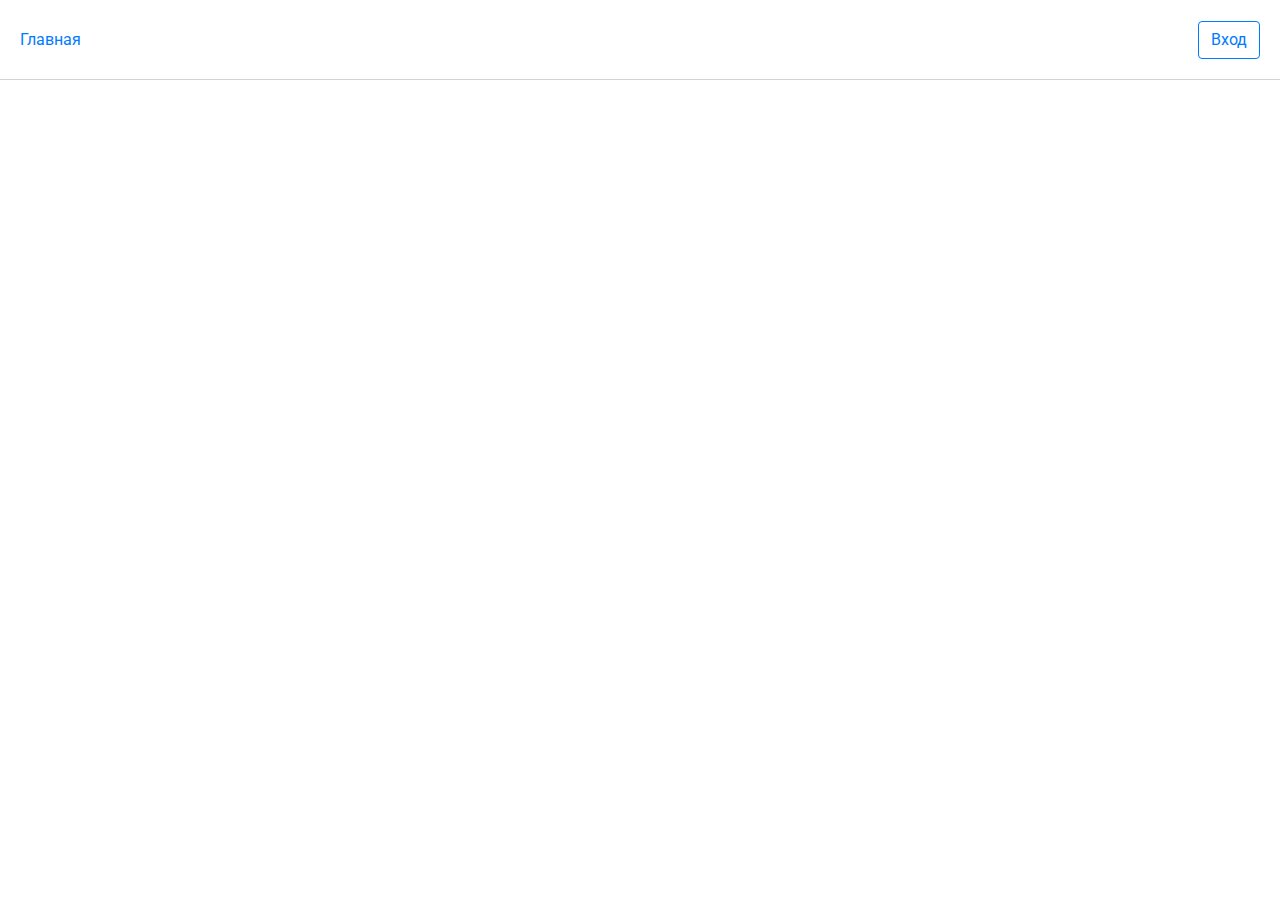
==== index.html @ c0e61881 "Add files via upload" ====
<!DOCTYPE html><html lang=""><head><meta charset="utf-8"><meta http-equiv="X-UA-Compatible" content="IE=edge"><meta name="viewport" content="width=device-width,initial-scale=1"><link rel="icon" href="/favicon.ico"><title>codinggoals</title><link href="/css/app.1038922c.css" rel="preload" as="style"><link href="/css/chunk-vendors.f8769116.css" rel="preload" as="style"><link href="/js/app.7074a7b8.js" rel="preload" as="script"><link href="/js/chunk-vendors.af765eac.js" rel="preload" as="script"><link href="/css/chunk-vendors.f8769116.css" rel="stylesheet"><link href="/css/app.1038922c.css" rel="stylesheet"></head><body><noscript><strong>We're sorry but codinggoals doesn't work properly without JavaScript enabled. Please enable it to continue.</strong></noscript><div id="app"></div><script src="/js/chunk-vendors.af765eac.js"></script><script src="/js/app.7074a7b8.js"></script></body></html>
---- css/app.1038922c.css ----
@import url(https://fonts.googleapis.com/css2?family=Roboto:wght@300;400;700&display=swap);.center-overlay .b-overlay{height:100vh!important}*,:after,:before{box-sizing:border-box}html{font-family:sans-serif;line-height:1.15;-webkit-text-size-adjust:100%;-webkit-tap-highlight-color:rgba(0,0,0,0)}article,aside,figcaption,figure,footer,header,hgroup,main,nav,section{display:block}body{margin:0;font-family:-apple-system,BlinkMacSystemFont,Segoe UI,Roboto,Helvetica Neue,Arial,Noto Sans,Liberation Sans,sans-serif,Apple Color Emoji,Segoe UI Emoji,Segoe UI Symbol,Noto Color Emoji;font-size:1rem;font-weight:400;line-height:1.5;color:#212529;text-align:left;background-color:#fff}[tabindex="-1"]:focus:not(:focus-visible){outline:0!important}hr{box-sizing:content-box;height:0;overflow:visible}h1,h2,h3,h4,h5,h6{margin-top:0;margin-bottom:.5rem}p{margin-top:0;margin-bottom:1rem}abbr[data-original-title],abbr[title]{text-decoration:underline;-webkit-text-decoration:underline dotted;text-decoration:underline dotted;cursor:help;border-bottom:0;-webkit-text-decoration-skip-ink:none;text-decoration-skip-ink:none}address{font-style:normal;line-height:inherit}address,dl,ol,ul{margin-bottom:1rem}dl,ol,ul{margin-top:0}ol ol,ol ul,ul ol,ul ul{margin-bottom:0}dt{font-weight:700}dd{margin-bottom:.5rem;margin-left:0}blockquote{margin:0 0 1rem}b,strong{font-weight:bolder}small{font-size:80%}sub,sup{position:relative;font-size:75%;line-height:0;vertical-align:baseline}sub{bottom:-.25em}sup{top:-.5em}a{color:#007bff;text-decoration:none;background-color:transparent}a:hover{color:#0056b3;text-decoration:underline}a:not([href]):not([class]),a:not([href]):not([class]):hover{color:inherit;text-decoration:none}code,kbd,pre,samp{font-family:SFMono-Regular,Menlo,Monaco,Consolas,Liberation Mono,Courier New,monospace;font-size:1em}pre{margin-top:0;margin-bottom:1rem;overflow:auto;-ms-overflow-style:scrollbar}figure{margin:0 0 1rem}img{border-style:none}img,svg{vertical-align:middle}svg{overflow:hidden}table{border-collapse:collapse}caption{padding-top:.75rem;padding-bottom:.75rem;color:#6c757d;text-align:left;caption-side:bottom}th{text-align:inherit;text-align:-webkit-match-parent}label{display:inline-block;margin-bottom:.5rem}button{border-radius:0}button:focus{outline:1px dotted;outline:5px auto -webkit-focus-ring-color}button,input,optgroup,select,textarea{margin:0;font-family:inherit;font-size:inherit;line-height:inherit}button,input{overflow:visible}button,select{text-transform:none}[role=button]{cursor:pointer}select{word-wrap:normal}[type=button],[type=reset],[type=submit],button{-webkit-appearance:button}[type=button]:not(:disabled),[type=reset]:not(:disabled),[type=submit]:not(:disabled),button:not(:disabled){cursor:pointer}[type=button]::-moz-focus-inner,[type=reset]::-moz-focus-inner,[type=submit]::-moz-focus-inner,button::-moz-focus-inner{padding:0;border-style:none}input[type=checkbox],input[type=radio]{box-sizing:border-box;padding:0}textarea{overflow:auto;resize:vertical}fieldset{min-width:0;padding:0;margin:0;border:0}legend{display:block;width:100%;max-width:100%;padding:0;margin-bottom:.5rem;font-size:1.5rem;line-height:inherit;color:inherit;white-space:normal}progress{vertical-align:baseline}[type=number]::-webkit-inner-spin-button,[type=number]::-webkit-outer-spin-button{height:auto}[type=search]{outline-offset:-2px;-webkit-appearance:none}[type=search]::-webkit-search-decoration{-webkit-appearance:none}::-webkit-file-upload-button{font:inherit;-webkit-appearance:button}output{display:inline-block}summary{display:list-item;cursor:pointer}template{display:none}[hidden]{display:none!important}.h1,.h2,.h3,.h4,.h5,.h6,h1,h2,h3,h4,h5,h6{margin-bottom:.5rem;font-weight:500;line-height:1.2}.h1,h1{font-size:2.5rem}.h2,h2{font-size:2rem}.h3,h3{font-size:1.75rem}.h4,h4{font-size:1.5rem}.h5,h5{font-size:1.25rem}.h6,h6{font-size:1rem}.lead{font-size:1.25rem;font-weight:300}.display-1{font-size:6rem}.display-1,.display-2{font-weight:300;line-height:1.2}.display-2{font-size:5.5rem}.display-3{font-size:4.5rem}.display-3,.display-4{font-weight:300;line-height:1.2}.display-4{font-size:3.5rem}hr{margin-top:1rem;margin-bottom:1rem;border:0;border-top:1px solid rgba(0,0,0,.1)}.small,small{font-size:80%;font-weight:400}.mark,mark{padding:.2em;background-color:#fcf8e3}.list-inline,.list-unstyled{padding-left:0;list-style:none}.list-inline-item{display:inline-block}.list-inline-item:not(:last-child){margin-right:.5rem}.initialism{font-size:90%;text-transform:uppercase}.blockquote{margin-bottom:1rem;font-size:1.25rem}.blockquote-footer{display:block;font-size:80%;color:#6c757d}.blockquote-footer:before{content:"— "}.img-fluid,.img-thumbnail{max-width:100%;height:auto}.img-thumbnail{padding:.25rem;background-color:#fff;border:1px solid #dee2e6;border-radius:.25rem}.figure{display:inline-block}.figure-img{margin-bottom:.5rem;line-height:1}.figure-caption{font-size:90%;color:#6c757d}.container,.container-fluid,.container-lg,.container-md,.container-sm,.container-xl{width:100%;padding-right:15px;padding-left:15px;margin-right:auto;margin-left:auto}@media(min-width:576px){.container,.container-sm{max-width:540px}}@media(min-width:768px){.container,.container-md,.container-sm{max-width:720px}}@media(min-width:992px){.container,.container-lg,.container-md,.container-sm{max-width:960px}}@media(min-width:1200px){.container,.container-lg,.container-md,.container-sm,.container-xl{max-width:1140px}}.row{display:flex;flex-wrap:wrap;margin-right:-15px;margin-left:-15px}.no-gutters{margin-right:0;margin-left:0}.no-gutters>.col,.no-gutters>[class*=col-]{padding-right:0;padding-left:0}.col,.col-1,.col-2,.col-3,.col-4,.col-5,.col-6,.col-7,.col-8,.col-9,.col-10,.col-11,.col-12,.col-auto,.col-lg,.col-lg-1,.col-lg-2,.col-lg-3,.col-lg-4,.col-lg-5,.col-lg-6,.col-lg-7,.col-lg-8,.col-lg-9,.col-lg-10,.col-lg-11,.col-lg-12,.col-lg-auto,.col-md,.col-md-1,.col-md-2,.col-md-3,.col-md-4,.col-md-5,.col-md-6,.col-md-7,.col-md-8,.col-md-9,.col-md-10,.col-md-11,.col-md-12,.col-md-auto,.col-sm,.col-sm-1,.col-sm-2,.col-sm-3,.col-sm-4,.col-sm-5,.col-sm-6,.col-sm-7,.col-sm-8,.col-sm-9,.col-sm-10,.col-sm-11,.col-sm-12,.col-sm-auto,.col-xl,.col-xl-1,.col-xl-2,.col-xl-3,.col-xl-4,.col-xl-5,.col-xl-6,.col-xl-7,.col-xl-8,.col-xl-9,.col-xl-10,.col-xl-11,.col-xl-12,.col-xl-auto{position:relative;width:100%;padding-right:15px;padding-left:15px}.col{flex-basis:0;flex-grow:1;max-width:100%}.row-cols-1>*{flex:0 0 100%;max-width:100%}.row-cols-2>*{flex:0 0 50%;max-width:50%}.row-cols-3>*{flex:0 0 33.3333333333%;max-width:33.3333333333%}.row-cols-4>*{flex:0 0 25%;max-width:25%}.row-cols-5>*{flex:0 0 20%;max-width:20%}.row-cols-6>*{flex:0 0 16.6666666667%;max-width:16.6666666667%}.col-auto{flex:0 0 auto;width:auto;max-width:100%}.col-1{flex:0 0 8.3333333333%;max-width:8.3333333333%}.col-2{flex:0 0 16.6666666667%;max-width:16.6666666667%}.col-3{flex:0 0 25%;max-width:25%}.col-4{flex:0 0 33.3333333333%;max-width:33.3333333333%}.col-5{flex:0 0 41.6666666667%;max-width:41.6666666667%}.col-6{flex:0 0 50%;max-width:50%}.col-7{flex:0 0 58.3333333333%;max-width:58.3333333333%}.col-8{flex:0 0 66.6666666667%;max-width:66.6666666667%}.col-9{flex:0 0 75%;max-width:75%}.col-10{flex:0 0 83.3333333333%;max-width:83.3333333333%}.col-11{flex:0 0 91.6666666667%;max-width:91.6666666667%}.col-12{flex:0 0 100%;max-width:100%}.order-first{order:-1}.order-last{order:13}.order-0{order:0}.order-1{order:1}.order-2{order:2}.order-3{order:3}.order-4{order:4}.order-5{order:5}.order-6{order:6}.order-7{order:7}.order-8{order:8}.order-9{order:9}.order-10{order:10}.order-11{order:11}.order-12{order:12}.offset-1{margin-left:8.3333333333%}.offset-2{margin-left:16.6666666667%}.offset-3{margin-left:25%}.offset-4{margin-left:33.3333333333%}.offset-5{margin-left:41.6666666667%}.offset-6{margin-left:50%}.offset-7{margin-left:58.3333333333%}.offset-8{margin-left:66.6666666667%}.offset-9{margin-left:75%}.offset-10{margin-left:83.3333333333%}.offset-11{margin-left:91.6666666667%}@media(min-width:576px){.col-sm{flex-basis:0;flex-grow:1;max-width:100%}.row-cols-sm-1>*{flex:0 0 100%;max-width:100%}.row-cols-sm-2>*{flex:0 0 50%;max-width:50%}.row-cols-sm-3>*{flex:0 0 33.3333333333%;max-width:33.3333333333%}.row-cols-sm-4>*{flex:0 0 25%;max-width:25%}.row-cols-sm-5>*{flex:0 0 20%;max-width:20%}.row-cols-sm-6>*{flex:0 0 16.6666666667%;max-width:16.6666666667%}.col-sm-auto{flex:0 0 auto;width:auto;max-width:100%}.col-sm-1{flex:0 0 8.3333333333%;max-width:8.3333333333%}.col-sm-2{flex:0 0 16.6666666667%;max-width:16.6666666667%}.col-sm-3{flex:0 0 25%;max-width:25%}.col-sm-4{flex:0 0 33.3333333333%;max-width:33.3333333333%}.col-sm-5{flex:0 0 41.6666666667%;max-width:41.6666666667%}.col-sm-6{flex:0 0 50%;max-width:50%}.col-sm-7{flex:0 0 58.3333333333%;max-width:58.3333333333%}.col-sm-8{flex:0 0 66.6666666667%;max-width:66.6666666667%}.col-sm-9{flex:0 0 75%;max-width:75%}.col-sm-10{flex:0 0 83.3333333333%;max-width:83.3333333333%}.col-sm-11{flex:0 0 91.6666666667%;max-width:91.6666666667%}.col-sm-12{flex:0 0 100%;max-width:100%}.order-sm-first{order:-1}.order-sm-last{order:13}.order-sm-0{order:0}.order-sm-1{order:1}.order-sm-2{order:2}.order-sm-3{order:3}.order-sm-4{order:4}.order-sm-5{order:5}.order-sm-6{order:6}.order-sm-7{order:7}.order-sm-8{order:8}.order-sm-9{order:9}.order-sm-10{order:10}.order-sm-11{order:11}.order-sm-12{order:12}.offset-sm-0{margin-left:0}.offset-sm-1{margin-left:8.3333333333%}.offset-sm-2{margin-left:16.6666666667%}.offset-sm-3{margin-left:25%}.offset-sm-4{margin-left:33.3333333333%}.offset-sm-5{margin-left:41.6666666667%}.offset-sm-6{margin-left:50%}.offset-sm-7{margin-left:58.3333333333%}.offset-sm-8{margin-left:66.6666666667%}.offset-sm-9{margin-left:75%}.offset-sm-10{margin-left:83.3333333333%}.offset-sm-11{margin-left:91.6666666667%}}@media(min-width:768px){.col-md{flex-basis:0;flex-grow:1;max-width:100%}.row-cols-md-1>*{flex:0 0 100%;max-width:100%}.row-cols-md-2>*{flex:0 0 50%;max-width:50%}.row-cols-md-3>*{flex:0 0 33.3333333333%;max-width:33.3333333333%}.row-cols-md-4>*{flex:0 0 25%;max-width:25%}.row-cols-md-5>*{flex:0 0 20%;max-width:20%}.row-cols-md-6>*{flex:0 0 16.6666666667%;max-width:16.6666666667%}.col-md-auto{flex:0 0 auto;width:auto;max-width:100%}.col-md-1{flex:0 0 8.3333333333%;max-width:8.3333333333%}.col-md-2{flex:0 0 16.6666666667%;max-width:16.6666666667%}.col-md-3{flex:0 0 25%;max-width:25%}.col-md-4{flex:0 0 33.3333333333%;max-width:33.3333333333%}.col-md-5{flex:0 0 41.6666666667%;max-width:41.6666666667%}.col-md-6{flex:0 0 50%;max-width:50%}.col-md-7{flex:0 0 58.3333333333%;max-width:58.3333333333%}.col-md-8{flex:0 0 66.6666666667%;max-width:66.6666666667%}.col-md-9{flex:0 0 75%;max-width:75%}.col-md-10{flex:0 0 83.3333333333%;max-width:83.3333333333%}.col-md-11{flex:0 0 91.6666666667%;max-width:91.6666666667%}.col-md-12{flex:0 0 100%;max-width:100%}.order-md-first{order:-1}.order-md-last{order:13}.order-md-0{order:0}.order-md-1{order:1}.order-md-2{order:2}.order-md-3{order:3}.order-md-4{order:4}.order-md-5{order:5}.order-md-6{order:6}.order-md-7{order:7}.order-md-8{order:8}.order-md-9{order:9}.order-md-10{order:10}.order-md-11{order:11}.order-md-12{order:12}.offset-md-0{margin-left:0}.offset-md-1{margin-left:8.3333333333%}.offset-md-2{margin-left:16.6666666667%}.offset-md-3{margin-left:25%}.offset-md-4{margin-left:33.3333333333%}.offset-md-5{margin-left:41.6666666667%}.offset-md-6{margin-left:50%}.offset-md-7{margin-left:58.3333333333%}.offset-md-8{margin-left:66.6666666667%}.offset-md-9{margin-left:75%}.offset-md-10{margin-left:83.3333333333%}.offset-md-11{margin-left:91.6666666667%}}@media(min-width:992px){.col-lg{flex-basis:0;flex-grow:1;max-width:100%}.row-cols-lg-1>*{flex:0 0 100%;max-width:100%}.row-cols-lg-2>*{flex:0 0 50%;max-width:50%}.row-cols-lg-3>*{flex:0 0 33.3333333333%;max-width:33.3333333333%}.row-cols-lg-4>*{flex:0 0 25%;max-width:25%}.row-cols-lg-5>*{flex:0 0 20%;max-width:20%}.row-cols-lg-6>*{flex:0 0 16.6666666667%;max-width:16.6666666667%}.col-lg-auto{flex:0 0 auto;width:auto;max-width:100%}.col-lg-1{flex:0 0 8.3333333333%;max-width:8.3333333333%}.col-lg-2{flex:0 0 16.6666666667%;max-width:16.6666666667%}.col-lg-3{flex:0 0 25%;max-width:25%}.col-lg-4{flex:0 0 33.3333333333%;max-width:33.3333333333%}.col-lg-5{flex:0 0 41.6666666667%;max-width:41.6666666667%}.col-lg-6{flex:0 0 50%;max-width:50%}.col-lg-7{flex:0 0 58.3333333333%;max-width:58.3333333333%}.col-lg-8{flex:0 0 66.6666666667%;max-width:66.6666666667%}.col-lg-9{flex:0 0 75%;max-width:75%}.col-lg-10{flex:0 0 83.3333333333%;max-width:83.3333333333%}.col-lg-11{flex:0 0 91.6666666667%;max-width:91.6666666667%}.col-lg-12{flex:0 0 100%;max-width:100%}.order-lg-first{order:-1}.order-lg-last{order:13}.order-lg-0{order:0}.order-lg-1{order:1}.order-lg-2{order:2}.order-lg-3{order:3}.order-lg-4{order:4}.order-lg-5{order:5}.order-lg-6{order:6}.order-lg-7{order:7}.order-lg-8{order:8}.order-lg-9{order:9}.order-lg-10{order:10}.order-lg-11{order:11}.order-lg-12{order:12}.offset-lg-0{margin-left:0}.offset-lg-1{margin-left:8.3333333333%}.offset-lg-2{margin-left:16.6666666667%}.offset-lg-3{margin-left:25%}.offset-lg-4{margin-left:33.3333333333%}.offset-lg-5{margin-left:41.6666666667%}.offset-lg-6{margin-left:50%}.offset-lg-7{margin-left:58.3333333333%}.offset-lg-8{margin-left:66.6666666667%}.offset-lg-9{margin-left:75%}.offset-lg-10{margin-left:83.3333333333%}.offset-lg-11{margin-left:91.6666666667%}}@media(min-width:1200px){.col-xl{flex-basis:0;flex-grow:1;max-width:100%}.row-cols-xl-1>*{flex:0 0 100%;max-width:100%}.row-cols-xl-2>*{flex:0 0 50%;max-width:50%}.row-cols-xl-3>*{flex:0 0 33.3333333333%;max-width:33.3333333333%}.row-cols-xl-4>*{flex:0 0 25%;max-width:25%}.row-cols-xl-5>*{flex:0 0 20%;max-width:20%}.row-cols-xl-6>*{flex:0 0 16.6666666667%;max-width:16.6666666667%}.col-xl-auto{flex:0 0 auto;width:auto;max-width:100%}.col-xl-1{flex:0 0 8.3333333333%;max-width:8.3333333333%}.col-xl-2{flex:0 0 16.6666666667%;max-width:16.6666666667%}.col-xl-3{flex:0 0 25%;max-width:25%}.col-xl-4{flex:0 0 33.3333333333%;max-width:33.3333333333%}.col-xl-5{flex:0 0 41.6666666667%;max-width:41.6666666667%}.col-xl-6{flex:0 0 50%;max-width:50%}.col-xl-7{flex:0 0 58.3333333333%;max-width:58.3333333333%}.col-xl-8{flex:0 0 66.6666666667%;max-width:66.6666666667%}.col-xl-9{flex:0 0 75%;max-width:75%}.col-xl-10{flex:0 0 83.3333333333%;max-width:83.3333333333%}.col-xl-11{flex:0 0 91.6666666667%;max-width:91.6666666667%}.col-xl-12{flex:0 0 100%;max-width:100%}.order-xl-first{order:-1}.order-xl-last{order:13}.order-xl-0{order:0}.order-xl-1{order:1}.order-xl-2{order:2}.order-xl-3{order:3}.order-xl-4{order:4}.order-xl-5{order:5}.order-xl-6{order:6}.order-xl-7{order:7}.order-xl-8{order:8}.order-xl-9{order:9}.order-xl-10{order:10}.order-xl-11{order:11}.order-xl-12{order:12}.offset-xl-0{margin-left:0}.offset-xl-1{margin-left:8.3333333333%}.offset-xl-2{margin-left:16.6666666667%}.offset-xl-3{margin-left:25%}.offset-xl-4{margin-left:33.3333333333%}.offset-xl-5{margin-left:41.6666666667%}.offset-xl-6{margin-left:50%}.offset-xl-7{margin-left:58.3333333333%}.offset-xl-8{margin-left:66.6666666667%}.offset-xl-9{margin-left:75%}.offset-xl-10{margin-left:83.3333333333%}.offset-xl-11{margin-left:91.6666666667%}}.form-control{display:block;width:100%;height:calc(1.5em + .75rem + 2px);padding:.375rem .75rem;font-size:1rem;font-weight:400;line-height:1.5;color:#495057;background-color:#fff;background-clip:padding-box;border:1px solid #ced4da;border-radius:.25rem;transition:border-color .15s ease-in-out,box-shadow .15s ease-in-out}@media(prefers-reduced-motion:reduce){.form-control{transition:none}}.form-control::-ms-expand{background-color:transparent;border:0}.form-control:-moz-focusring{color:transparent;text-shadow:0 0 0 #495057}.form-control:focus{color:#495057;background-color:#fff;border-color:#80bdff;outline:0;box-shadow:0 0 0 .2rem rgba(0,123,255,.25)}.form-control::-moz-placeholder{color:#6c757d;opacity:1}.form-control:-ms-input-placeholder{color:#6c757d;opacity:1}.form-control::placeholder{color:#6c757d;opacity:1}.form-control:disabled,.form-control[readonly]{background-color:#e9ecef;opacity:1}input[type=date].form-control,input[type=datetime-local].form-control,input[type=month].form-control,input[type=time].form-control{-webkit-appearance:none;-moz-appearance:none;appearance:none}select.form-control:focus::-ms-value{color:#495057;background-color:#fff}.form-control-file,.form-control-range{display:block;width:100%}.col-form-label{padding-top:calc(.375rem + 1px);padding-bottom:calc(.375rem + 1px);margin-bottom:0;font-size:inherit;line-height:1.5}.col-form-label-lg{padding-top:calc(.5rem + 1px);padding-bottom:calc(.5rem + 1px);font-size:1.25rem;line-height:1.5}.col-form-label-sm{padding-top:calc(.25rem + 1px);padding-bottom:calc(.25rem + 1px);font-size:.875rem;line-height:1.5}.form-control-plaintext{display:block;width:100%;padding:.375rem 0;margin-bottom:0;font-size:1rem;line-height:1.5;color:#212529;background-color:transparent;border:solid transparent;border-width:1px 0}.form-control-plaintext.form-control-lg,.form-control-plaintext.form-control-sm{padding-right:0;padding-left:0}.form-control-sm{height:calc(1.5em + .5rem + 2px);padding:.25rem .5rem;font-size:.875rem;line-height:1.5;border-radius:.2rem}.form-control-lg{height:calc(1.5em + 1rem + 2px);padding:.5rem 1rem;font-size:1.25rem;line-height:1.5;border-radius:.3rem}select.form-control[multiple],select.form-control[size],textarea.form-control{height:auto}.form-group{margin-bottom:1rem}.form-text{display:block;margin-top:.25rem}.form-row{display:flex;flex-wrap:wrap;margin-right:-5px;margin-left:-5px}.form-row>.col,.form-row>[class*=col-]{padding-right:5px;padding-left:5px}.form-check{position:relative;display:block;padding-left:1.25rem}.form-check-input{position:absolute;margin-top:.3rem;margin-left:-1.25rem}.form-check-input:disabled~.form-check-label,.form-check-input[disabled]~.form-check-label{color:#6c757d}.form-check-label{margin-bottom:0}.form-check-inline{display:inline-flex;align-items:center;padding-left:0;margin-right:.75rem}.form-check-inline .form-check-input{position:static;margin-top:0;margin-right:.3125rem;margin-left:0}.valid-feedback{display:none;width:100%;margin-top:.25rem;font-size:80%;color:#28a745}.valid-tooltip{position:absolute;top:100%;left:0;z-index:5;display:none;max-width:100%;padding:.25rem .5rem;margin-top:.1rem;font-size:.875rem;line-height:1.5;color:#fff;background-color:rgba(40,167,69,.9);border-radius:.25rem}.is-valid~.valid-feedback,.is-valid~.valid-tooltip,.was-validated :valid~.valid-feedback,.was-validated :valid~.valid-tooltip{display:block}.form-control.is-valid,.was-validated .form-control:valid{border-color:#28a745;padding-right:calc(1.5em + .75rem);background-image:url("data:image/svg+xml;charset=utf-8,%3Csvg xmlns='http://www.w3.org/2000/svg' width='8' height='8'%3E%3Cpath fill='%2328a745' d='M2.3 6.73L.6 4.53c-.4-1.04.46-1.4 1.1-.8l1.1 1.4 3.4-3.8c.6-.63 1.6-.27 1.2.7l-4 4.6c-.43.5-.8.4-1.1.1z'/%3E%3C/svg%3E");background-repeat:no-repeat;background-position:right calc(.375em + .1875rem) center;background-size:calc(.75em + .375rem) calc(.75em + .375rem)}.form-control.is-valid:focus,.was-validated .form-control:valid:focus{border-color:#28a745;box-shadow:0 0 0 .2rem rgba(40,167,69,.25)}.was-validated textarea.form-control:valid,textarea.form-control.is-valid{padding-right:calc(1.5em + .75rem);background-position:top calc(.375em + .1875rem) right calc(.375em + .1875rem)}.custom-select.is-valid,.was-validated .custom-select:valid{border-color:#28a745;padding-right:calc(.75em + 2.3125rem);background:url("data:image/svg+xml;charset=utf-8,%3Csvg xmlns='http://www.w3.org/2000/svg' width='4' height='5'%3E%3Cpath fill='%23343a40' d='M2 0L0 2h4zm0 5L0 3h4z'/%3E%3C/svg%3E") no-repeat right .75rem center/8px 10px,url("data:image/svg+xml;charset=utf-8,%3Csvg xmlns='http://www.w3.org/2000/svg' width='8' height='8'%3E%3Cpath fill='%2328a745' d='M2.3 6.73L.6 4.53c-.4-1.04.46-1.4 1.1-.8l1.1 1.4 3.4-3.8c.6-.63 1.6-.27 1.2.7l-4 4.6c-.43.5-.8.4-1.1.1z'/%3E%3C/svg%3E") #fff no-repeat center right 1.75rem/calc(.75em + .375rem) calc(.75em + .375rem)}.custom-select.is-valid:focus,.was-validated .custom-select:valid:focus{border-color:#28a745;box-shadow:0 0 0 .2rem rgba(40,167,69,.25)}.form-check-input.is-valid~.form-check-label,.was-validated .form-check-input:valid~.form-check-label{color:#28a745}.form-check-input.is-valid~.valid-feedback,.form-check-input.is-valid~.valid-tooltip,.was-validated .form-check-input:valid~.valid-feedback,.was-validated .form-check-input:valid~.valid-tooltip{display:block}.custom-control-input.is-valid~.custom-control-label,.was-validated .custom-control-input:valid~.custom-control-label{color:#28a745}.custom-control-input.is-valid~.custom-control-label:before,.was-validated .custom-control-input:valid~.custom-control-label:before{border-color:#28a745}.custom-control-input.is-valid:checked~.custom-control-label:before,.was-validated .custom-control-input:valid:checked~.custom-control-label:before{border-color:#34ce57;background-color:#34ce57}.custom-control-input.is-valid:focus~.custom-control-label:before,.was-validated .custom-control-input:valid:focus~.custom-control-label:before{box-shadow:0 0 0 .2rem rgba(40,167,69,.25)}.custom-control-input.is-valid:focus:not(:checked)~.custom-control-label:before,.custom-file-input.is-valid~.custom-file-label,.was-validated .custom-control-input:valid:focus:not(:checked)~.custom-control-label:before,.was-validated .custom-file-input:valid~.custom-file-label{border-color:#28a745}.custom-file-input.is-valid:focus~.custom-file-label,.was-validated .custom-file-input:valid:focus~.custom-file-label{border-color:#28a745;box-shadow:0 0 0 .2rem rgba(40,167,69,.25)}.invalid-feedback{display:none;width:100%;margin-top:.25rem;font-size:80%;color:#dc3545}.invalid-tooltip{position:absolute;top:100%;left:0;z-index:5;display:none;max-width:100%;padding:.25rem .5rem;margin-top:.1rem;font-size:.875rem;line-height:1.5;color:#fff;background-color:rgba(220,53,69,.9);border-radius:.25rem}.is-invalid~.invalid-feedback,.is-invalid~.invalid-tooltip,.was-validated :invalid~.invalid-feedback,.was-validated :invalid~.invalid-tooltip{display:block}.form-control.is-invalid,.was-validated .form-control:invalid{border-color:#dc3545;padding-right:calc(1.5em + .75rem);background-image:url("data:image/svg+xml;charset=utf-8,%3Csvg xmlns='http://www.w3.org/2000/svg' width='12' height='12' fill='none' stroke='%23dc3545'%3E%3Ccircle cx='6' cy='6' r='4.5'/%3E%3Cpath stroke-linejoin='round' d='M5.8 3.6h.4L6 6.5z'/%3E%3Ccircle cx='6' cy='8.2' r='.6' fill='%23dc3545' stroke='none'/%3E%3C/svg%3E");background-repeat:no-repeat;background-position:right calc(.375em + .1875rem) center;background-size:calc(.75em + .375rem) calc(.75em + .375rem)}.form-control.is-invalid:focus,.was-validated .form-control:invalid:focus{border-color:#dc3545;box-shadow:0 0 0 .2rem rgba(220,53,69,.25)}.was-validated textarea.form-control:invalid,textarea.form-control.is-invalid{padding-right:calc(1.5em + .75rem);background-position:top calc(.375em + .1875rem) right calc(.375em + .1875rem)}.custom-select.is-invalid,.was-validated .custom-select:invalid{border-color:#dc3545;padding-right:calc(.75em + 2.3125rem);background:url("data:image/svg+xml;charset=utf-8,%3Csvg xmlns='http://www.w3.org/2000/svg' width='4' height='5'%3E%3Cpath fill='%23343a40' d='M2 0L0 2h4zm0 5L0 3h4z'/%3E%3C/svg%3E") no-repeat right .75rem center/8px 10px,url("data:image/svg+xml;charset=utf-8,%3Csvg xmlns='http://www.w3.org/2000/svg' width='12' height='12' fill='none' stroke='%23dc3545'%3E%3Ccircle cx='6' cy='6' r='4.5'/%3E%3Cpath stroke-linejoin='round' d='M5.8 3.6h.4L6 6.5z'/%3E%3Ccircle cx='6' cy='8.2' r='.6' fill='%23dc3545' stroke='none'/%3E%3C/svg%3E") #fff no-repeat center right 1.75rem/calc(.75em + .375rem) calc(.75em + .375rem)}.custom-select.is-invalid:focus,.was-validated .custom-select:invalid:focus{border-color:#dc3545;box-shadow:0 0 0 .2rem rgba(220,53,69,.25)}.form-check-input.is-invalid~.form-check-label,.was-validated .form-check-input:invalid~.form-check-label{color:#dc3545}.form-check-input.is-invalid~.invalid-feedback,.form-check-input.is-invalid~.invalid-tooltip,.was-validated .form-check-input:invalid~.invalid-feedback,.was-validated .form-check-input:invalid~.invalid-tooltip{display:block}.custom-control-input.is-invalid~.custom-control-label,.was-validated .custom-control-input:invalid~.custom-control-label{color:#dc3545}.custom-control-input.is-invalid~.custom-control-label:before,.was-validated .custom-control-input:invalid~.custom-control-label:before{border-color:#dc3545}.custom-control-input.is-invalid:checked~.custom-control-label:before,.was-validated .custom-control-input:invalid:checked~.custom-control-label:before{border-color:#e4606d;background-color:#e4606d}.custom-control-input.is-invalid:focus~.custom-control-label:before,.was-validated .custom-control-input:invalid:focus~.custom-control-label:before{box-shadow:0 0 0 .2rem rgba(220,53,69,.25)}.custom-control-input.is-invalid:focus:not(:checked)~.custom-control-label:before,.custom-file-input.is-invalid~.custom-file-label,.was-validated .custom-control-input:invalid:focus:not(:checked)~.custom-control-label:before,.was-validated .custom-file-input:invalid~.custom-file-label{border-color:#dc3545}.custom-file-input.is-invalid:focus~.custom-file-label,.was-validated .custom-file-input:invalid:focus~.custom-file-label{border-color:#dc3545;box-shadow:0 0 0 .2rem rgba(220,53,69,.25)}.form-inline{display:flex;flex-flow:row wrap;align-items:center}.form-inline .form-check{width:100%}@media(min-width:576px){.form-inline label{justify-content:center}.form-inline .form-group,.form-inline label{display:flex;align-items:center;margin-bottom:0}.form-inline .form-group{flex:0 0 auto;flex-flow:row wrap}.form-inline .form-control{display:inline-block;width:auto;vertical-align:middle}.form-inline .form-control-plaintext{display:inline-block}.form-inline .custom-select,.form-inline .input-group{width:auto}.form-inline .form-check{display:flex;align-items:center;justify-content:center;width:auto;padding-left:0}.form-inline .form-check-input{position:relative;flex-shrink:0;margin-top:0;margin-right:.25rem;margin-left:0}.form-inline .custom-control{align-items:center;justify-content:center}.form-inline .custom-control-label{margin-bottom:0}}.btn{display:inline-block;font-weight:400;color:#212529;text-align:center;vertical-align:middle;-webkit-user-select:none;-moz-user-select:none;-ms-user-select:none;user-select:none;background-color:transparent;border:1px solid transparent;padding:.375rem .75rem;font-size:1rem;line-height:1.5;border-radius:.25rem;transition:color .15s ease-in-out,background-color .15s ease-in-out,border-color .15s ease-in-out,box-shadow .15s ease-in-out}@media(prefers-reduced-motion:reduce){.btn{transition:none}}.btn:hover{color:#212529;text-decoration:none}.btn.focus,.btn:focus{outline:0;box-shadow:0 0 0 .2rem rgba(0,123,255,.25)}.btn.disabled,.btn:disabled{opacity:.65}.btn:not(:disabled):not(.disabled){cursor:pointer}a.btn.disabled,fieldset:disabled a.btn{pointer-events:none}.btn-primary{color:#fff;background-color:#007bff;border-color:#007bff}.btn-primary.focus,.btn-primary:focus,.btn-primary:hover{color:#fff;background-color:#0069d9;border-color:#0062cc}.btn-primary.focus,.btn-primary:focus{box-shadow:0 0 0 .2rem rgba(38,143,255,.5)}.btn-primary.disabled,.btn-primary:disabled{color:#fff;background-color:#007bff;border-color:#007bff}.btn-primary:not(:disabled):not(.disabled).active,.btn-primary:not(:disabled):not(.disabled):active,.show>.btn-primary.dropdown-toggle{color:#fff;background-color:#0062cc;border-color:#005cbf}.btn-primary:not(:disabled):not(.disabled).active:focus,.btn-primary:not(:disabled):not(.disabled):active:focus,.show>.btn-primary.dropdown-toggle:focus{box-shadow:0 0 0 .2rem rgba(38,143,255,.5)}.btn-secondary{color:#fff;background-color:#6c757d;border-color:#6c757d}.btn-secondary.focus,.btn-secondary:focus,.btn-secondary:hover{color:#fff;background-color:#5a6268;border-color:#545b62}.btn-secondary.focus,.btn-secondary:focus{box-shadow:0 0 0 .2rem rgba(130,138,145,.5)}.btn-secondary.disabled,.btn-secondary:disabled{color:#fff;background-color:#6c757d;border-color:#6c757d}.btn-secondary:not(:disabled):not(.disabled).active,.btn-secondary:not(:disabled):not(.disabled):active,.show>.btn-secondary.dropdown-toggle{color:#fff;background-color:#545b62;border-color:#4e555b}.btn-secondary:not(:disabled):not(.disabled).active:focus,.btn-secondary:not(:disabled):not(.disabled):active:focus,.show>.btn-secondary.dropdown-toggle:focus{box-shadow:0 0 0 .2rem rgba(130,138,145,.5)}.btn-success{color:#fff;background-color:#28a745;border-color:#28a745}.btn-success.focus,.btn-success:focus,.btn-success:hover{color:#fff;background-color:#218838;border-color:#1e7e34}.btn-success.focus,.btn-success:focus{box-shadow:0 0 0 .2rem rgba(72,180,97,.5)}.btn-success.disabled,.btn-success:disabled{color:#fff;background-color:#28a745;border-color:#28a745}.btn-success:not(:disabled):not(.disabled).active,.btn-success:not(:disabled):not(.disabled):active,.show>.btn-success.dropdown-toggle{color:#fff;background-color:#1e7e34;border-color:#1c7430}.btn-success:not(:disabled):not(.disabled).active:focus,.btn-success:not(:disabled):not(.disabled):active:focus,.show>.btn-success.dropdown-toggle:focus{box-shadow:0 0 0 .2rem rgba(72,180,97,.5)}.btn-info{color:#fff;background-color:#17a2b8;border-color:#17a2b8}.btn-info.focus,.btn-info:focus,.btn-info:hover{color:#fff;background-color:#138496;border-color:#117a8b}.btn-info.focus,.btn-info:focus{box-shadow:0 0 0 .2rem rgba(58,176,195,.5)}.btn-info.disabled,.btn-info:disabled{color:#fff;background-color:#17a2b8;border-color:#17a2b8}.btn-info:not(:disabled):not(.disabled).active,.btn-info:not(:disabled):not(.disabled):active,.show>.btn-info.dropdown-toggle{color:#fff;background-color:#117a8b;border-color:#10707f}.btn-info:not(:disabled):not(.disabled).active:focus,.btn-info:not(:disabled):not(.disabled):active:focus,.show>.btn-info.dropdown-toggle:focus{box-shadow:0 0 0 .2rem rgba(58,176,195,.5)}.btn-warning{color:#212529;background-color:#ffc107;border-color:#ffc107}.btn-warning.focus,.btn-warning:focus,.btn-warning:hover{color:#212529;background-color:#e0a800;border-color:#d39e00}.btn-warning.focus,.btn-warning:focus{box-shadow:0 0 0 .2rem rgba(222,170,12,.5)}.btn-warning.disabled,.btn-warning:disabled{color:#212529;background-color:#ffc107;border-color:#ffc107}.btn-warning:not(:disabled):not(.disabled).active,.btn-warning:not(:disabled):not(.disabled):active,.show>.btn-warning.dropdown-toggle{color:#212529;background-color:#d39e00;border-color:#c69500}.btn-warning:not(:disabled):not(.disabled).active:focus,.btn-warning:not(:disabled):not(.disabled):active:focus,.show>.btn-warning.dropdown-toggle:focus{box-shadow:0 0 0 .2rem rgba(222,170,12,.5)}.btn-danger{color:#fff;background-color:#dc3545;border-color:#dc3545}.btn-danger.focus,.btn-danger:focus,.btn-danger:hover{color:#fff;background-color:#c82333;border-color:#bd2130}.btn-danger.focus,.btn-danger:focus{box-shadow:0 0 0 .2rem rgba(225,83,97,.5)}.btn-danger.disabled,.btn-danger:disabled{color:#fff;background-color:#dc3545;border-color:#dc3545}.btn-danger:not(:disabled):not(.disabled).active,.btn-danger:not(:disabled):not(.disabled):active,.show>.btn-danger.dropdown-toggle{color:#fff;background-color:#bd2130;border-color:#b21f2d}.btn-danger:not(:disabled):not(.disabled).active:focus,.btn-danger:not(:disabled):not(.disabled):active:focus,.show>.btn-danger.dropdown-toggle:focus{box-shadow:0 0 0 .2rem rgba(225,83,97,.5)}.btn-light{color:#212529;background-color:#f8f9fa;border-color:#f8f9fa}.btn-light.focus,.btn-light:focus,.btn-light:hover{color:#212529;background-color:#e2e6ea;border-color:#dae0e5}.btn-light.focus,.btn-light:focus{box-shadow:0 0 0 .2rem rgba(216,217,219,.5)}.btn-light.disabled,.btn-light:disabled{color:#212529;background-color:#f8f9fa;border-color:#f8f9fa}.btn-light:not(:disabled):not(.disabled).active,.btn-light:not(:disabled):not(.disabled):active,.show>.btn-light.dropdown-toggle{color:#212529;background-color:#dae0e5;border-color:#d3d9df}.btn-light:not(:disabled):not(.disabled).active:focus,.btn-light:not(:disabled):not(.disabled):active:focus,.show>.btn-light.dropdown-toggle:focus{box-shadow:0 0 0 .2rem rgba(216,217,219,.5)}.btn-dark{color:#fff;background-color:#343a40;border-color:#343a40}.btn-dark.focus,.btn-dark:focus,.btn-dark:hover{color:#fff;background-color:#23272b;border-color:#1d2124}.btn-dark.focus,.btn-dark:focus{box-shadow:0 0 0 .2rem rgba(82,88,93,.5)}.btn-dark.disabled,.btn-dark:disabled{color:#fff;background-color:#343a40;border-color:#343a40}.btn-dark:not(:disabled):not(.disabled).active,.btn-dark:not(:disabled):not(.disabled):active,.show>.btn-dark.dropdown-toggle{color:#fff;background-color:#1d2124;border-color:#171a1d}.btn-dark:not(:disabled):not(.disabled).active:focus,.btn-dark:not(:disabled):not(.disabled):active:focus,.show>.btn-dark.dropdown-toggle:focus{box-shadow:0 0 0 .2rem rgba(82,88,93,.5)}.btn-outline-primary{color:#007bff;border-color:#007bff}.btn-outline-primary:hover{color:#fff;background-color:#007bff;border-color:#007bff}.btn-outline-primary.focus,.btn-outline-primary:focus{box-shadow:0 0 0 .2rem rgba(0,123,255,.5)}.btn-outline-primary.disabled,.btn-outline-primary:disabled{color:#007bff;background-color:transparent}.btn-outline-primary:not(:disabled):not(.disabled).active,.btn-outline-primary:not(:disabled):not(.disabled):active,.show>.btn-outline-primary.dropdown-toggle{color:#fff;background-color:#007bff;border-color:#007bff}.btn-outline-primary:not(:disabled):not(.disabled).active:focus,.btn-outline-primary:not(:disabled):not(.disabled):active:focus,.show>.btn-outline-primary.dropdown-toggle:focus{box-shadow:0 0 0 .2rem rgba(0,123,255,.5)}.btn-outline-secondary{color:#6c757d;border-color:#6c757d}.btn-outline-secondary:hover{color:#fff;background-color:#6c757d;border-color:#6c757d}.btn-outline-secondary.focus,.btn-outline-secondary:focus{box-shadow:0 0 0 .2rem rgba(108,117,125,.5)}.btn-outline-secondary.disabled,.btn-outline-secondary:disabled{color:#6c757d;background-color:transparent}.btn-outline-secondary:not(:disabled):not(.disabled).active,.btn-outline-secondary:not(:disabled):not(.disabled):active,.show>.btn-outline-secondary.dropdown-toggle{color:#fff;background-color:#6c757d;border-color:#6c757d}.btn-outline-secondary:not(:disabled):not(.disabled).active:focus,.btn-outline-secondary:not(:disabled):not(.disabled):active:focus,.show>.btn-outline-secondary.dropdown-toggle:focus{box-shadow:0 0 0 .2rem rgba(108,117,125,.5)}.btn-outline-success{color:#28a745;border-color:#28a745}.btn-outline-success:hover{color:#fff;background-color:#28a745;border-color:#28a745}.btn-outline-success.focus,.btn-outline-success:focus{box-shadow:0 0 0 .2rem rgba(40,167,69,.5)}.btn-outline-success.disabled,.btn-outline-success:disabled{color:#28a745;background-color:transparent}.btn-outline-success:not(:disabled):not(.disabled).active,.btn-outline-success:not(:disabled):not(.disabled):active,.show>.btn-outline-success.dropdown-toggle{color:#fff;background-color:#28a745;border-color:#28a745}.btn-outline-success:not(:disabled):not(.disabled).active:focus,.btn-outline-success:not(:disabled):not(.disabled):active:focus,.show>.btn-outline-success.dropdown-toggle:focus{box-shadow:0 0 0 .2rem rgba(40,167,69,.5)}.btn-outline-info{color:#17a2b8;border-color:#17a2b8}.btn-outline-info:hover{color:#fff;background-color:#17a2b8;border-color:#17a2b8}.btn-outline-info.focus,.btn-outline-info:focus{box-shadow:0 0 0 .2rem rgba(23,162,184,.5)}.btn-outline-info.disabled,.btn-outline-info:disabled{color:#17a2b8;background-color:transparent}.btn-outline-info:not(:disabled):not(.disabled).active,.btn-outline-info:not(:disabled):not(.disabled):active,.show>.btn-outline-info.dropdown-toggle{color:#fff;background-color:#17a2b8;border-color:#17a2b8}.btn-outline-info:not(:disabled):not(.disabled).active:focus,.btn-outline-info:not(:disabled):not(.disabled):active:focus,.show>.btn-outline-info.dropdown-toggle:focus{box-shadow:0 0 0 .2rem rgba(23,162,184,.5)}.btn-outline-warning{color:#ffc107;border-color:#ffc107}.btn-outline-warning:hover{color:#212529;background-color:#ffc107;border-color:#ffc107}.btn-outline-warning.focus,.btn-outline-warning:focus{box-shadow:0 0 0 .2rem rgba(255,193,7,.5)}.btn-outline-warning.disabled,.btn-outline-warning:disabled{color:#ffc107;background-color:transparent}.btn-outline-warning:not(:disabled):not(.disabled).active,.btn-outline-warning:not(:disabled):not(.disabled):active,.show>.btn-outline-warning.dropdown-toggle{color:#212529;background-color:#ffc107;border-color:#ffc107}.btn-outline-warning:not(:disabled):not(.disabled).active:focus,.btn-outline-warning:not(:disabled):not(.disabled):active:focus,.show>.btn-outline-warning.dropdown-toggle:focus{box-shadow:0 0 0 .2rem rgba(255,193,7,.5)}.btn-outline-danger{color:#dc3545;border-color:#dc3545}.btn-outline-danger:hover{color:#fff;background-color:#dc3545;border-color:#dc3545}.btn-outline-danger.focus,.btn-outline-danger:focus{box-shadow:0 0 0 .2rem rgba(220,53,69,.5)}.btn-outline-danger.disabled,.btn-outline-danger:disabled{color:#dc3545;background-color:transparent}.btn-outline-danger:not(:disabled):not(.disabled).active,.btn-outline-danger:not(:disabled):not(.disabled):active,.show>.btn-outline-danger.dropdown-toggle{color:#fff;background-color:#dc3545;border-color:#dc3545}.btn-outline-danger:not(:disabled):not(.disabled).active:focus,.btn-outline-danger:not(:disabled):not(.disabled):active:focus,.show>.btn-outline-danger.dropdown-toggle:focus{box-shadow:0 0 0 .2rem rgba(220,53,69,.5)}.btn-outline-light{color:#f8f9fa;border-color:#f8f9fa}.btn-outline-light:hover{color:#212529;background-color:#f8f9fa;border-color:#f8f9fa}.btn-outline-light.focus,.btn-outline-light:focus{box-shadow:0 0 0 .2rem rgba(248,249,250,.5)}.btn-outline-light.disabled,.btn-outline-light:disabled{color:#f8f9fa;background-color:transparent}.btn-outline-light:not(:disabled):not(.disabled).active,.btn-outline-light:not(:disabled):not(.disabled):active,.show>.btn-outline-light.dropdown-toggle{color:#212529;background-color:#f8f9fa;border-color:#f8f9fa}.btn-outline-light:not(:disabled):not(.disabled).active:focus,.btn-outline-light:not(:disabled):not(.disabled):active:focus,.show>.btn-outline-light.dropdown-toggle:focus{box-shadow:0 0 0 .2rem rgba(248,249,250,.5)}.btn-outline-dark{color:#343a40;border-color:#343a40}.btn-outline-dark:hover{color:#fff;background-color:#343a40;border-color:#343a40}.btn-outline-dark.focus,.btn-outline-dark:focus{box-shadow:0 0 0 .2rem rgba(52,58,64,.5)}.btn-outline-dark.disabled,.btn-outline-dark:disabled{color:#343a40;background-color:transparent}.btn-outline-dark:not(:disabled):not(.disabled).active,.btn-outline-dark:not(:disabled):not(.disabled):active,.show>.btn-outline-dark.dropdown-toggle{color:#fff;background-color:#343a40;border-color:#343a40}.btn-outline-dark:not(:disabled):not(.disabled).active:focus,.btn-outline-dark:not(:disabled):not(.disabled):active:focus,.show>.btn-outline-dark.dropdown-toggle:focus{box-shadow:0 0 0 .2rem rgba(52,58,64,.5)}.btn-link{font-weight:400;color:#007bff;text-decoration:none}.btn-link:hover{color:#0056b3}.btn-link.focus,.btn-link:focus,.btn-link:hover{text-decoration:underline}.btn-link.disabled,.btn-link:disabled{color:#6c757d;pointer-events:none}.btn-lg{padding:.5rem 1rem;font-size:1.25rem;line-height:1.5;border-radius:.3rem}.btn-sm{padding:.25rem .5rem;font-size:.875rem;line-height:1.5;border-radius:.2rem}.btn-block{display:block;width:100%}.btn-block+.btn-block{margin-top:.5rem}input[type=button].btn-block,input[type=reset].btn-block,input[type=submit].btn-block{width:100%}.fade{transition:opacity .15s linear}@media(prefers-reduced-motion:reduce){.fade{transition:none}}.fade:not(.show){opacity:0}.collapse:not(.show){display:none}.collapsing{position:relative;height:0;overflow:hidden;transition:height .35s ease}@media(prefers-reduced-motion:reduce){.collapsing{transition:none}}.input-group{position:relative;display:flex;flex-wrap:wrap;align-items:stretch;width:100%}.input-group>.custom-file,.input-group>.custom-select,.input-group>.form-control,.input-group>.form-control-plaintext{position:relative;flex:1 1 auto;width:1%;min-width:0;margin-bottom:0}.input-group>.custom-file+.custom-file,.input-group>.custom-file+.custom-select,.input-group>.custom-file+.form-control,.input-group>.custom-select+.custom-file,.input-group>.custom-select+.custom-select,.input-group>.custom-select+.form-control,.input-group>.form-control+.custom-file,.input-group>.form-control+.custom-select,.input-group>.form-control+.form-control,.input-group>.form-control-plaintext+.custom-file,.input-group>.form-control-plaintext+.custom-select,.input-group>.form-control-plaintext+.form-control{margin-left:-1px}.input-group>.custom-file .custom-file-input:focus~.custom-file-label,.input-group>.custom-select:focus,.input-group>.form-control:focus{z-index:3}.input-group>.custom-file .custom-file-input:focus{z-index:4}.input-group>.custom-select:not(:last-child),.input-group>.form-control:not(:last-child){border-top-right-radius:0;border-bottom-right-radius:0}.input-group>.custom-select:not(:first-child),.input-group>.form-control:not(:first-child){border-top-left-radius:0;border-bottom-left-radius:0}.input-group>.custom-file{display:flex;align-items:center}.input-group>.custom-file:not(:last-child) .custom-file-label,.input-group>.custom-file:not(:last-child) .custom-file-label:after{border-top-right-radius:0;border-bottom-right-radius:0}.input-group>.custom-file:not(:first-child) .custom-file-label{border-top-left-radius:0;border-bottom-left-radius:0}.input-group-append,.input-group-prepend{display:flex}.input-group-append .btn,.input-group-prepend .btn{position:relative;z-index:2}.input-group-append .btn:focus,.input-group-prepend .btn:focus{z-index:3}.input-group-append .btn+.btn,.input-group-append .btn+.input-group-text,.input-group-append .input-group-text+.btn,.input-group-append .input-group-text+.input-group-text,.input-group-prepend .btn+.btn,.input-group-prepend .btn+.input-group-text,.input-group-prepend .input-group-text+.btn,.input-group-prepend .input-group-text+.input-group-text{margin-left:-1px}.input-group-prepend{margin-right:-1px}.input-group-append{margin-left:-1px}.input-group-text{display:flex;align-items:center;padding:.375rem .75rem;margin-bottom:0;font-size:1rem;font-weight:400;line-height:1.5;color:#495057;text-align:center;white-space:nowrap;background-color:#e9ecef;border:1px solid #ced4da;border-radius:.25rem}.input-group-text input[type=checkbox],.input-group-text input[type=radio]{margin-top:0}.input-group-lg>.custom-select,.input-group-lg>.form-control:not(textarea){height:calc(1.5em + 1rem + 2px)}.input-group-lg>.custom-select,.input-group-lg>.form-control,.input-group-lg>.input-group-append>.btn,.input-group-lg>.input-group-append>.input-group-text,.input-group-lg>.input-group-prepend>.btn,.input-group-lg>.input-group-prepend>.input-group-text{padding:.5rem 1rem;font-size:1.25rem;line-height:1.5;border-radius:.3rem}.input-group-sm>.custom-select,.input-group-sm>.form-control:not(textarea){height:calc(1.5em + .5rem + 2px)}.input-group-sm>.custom-select,.input-group-sm>.form-control,.input-group-sm>.input-group-append>.btn,.input-group-sm>.input-group-append>.input-group-text,.input-group-sm>.input-group-prepend>.btn,.input-group-sm>.input-group-prepend>.input-group-text{padding:.25rem .5rem;font-size:.875rem;line-height:1.5;border-radius:.2rem}.input-group-lg>.custom-select,.input-group-sm>.custom-select{padding-right:1.75rem}.input-group>.input-group-append:last-child>.btn:not(:last-child):not(.dropdown-toggle),.input-group>.input-group-append:last-child>.input-group-text:not(:last-child),.input-group>.input-group-append:not(:last-child)>.btn,.input-group>.input-group-append:not(:last-child)>.input-group-text,.input-group>.input-group-prepend>.btn,.input-group>.input-group-prepend>.input-group-text{border-top-right-radius:0;border-bottom-right-radius:0}.input-group>.input-group-append>.btn,.input-group>.input-group-append>.input-group-text,.input-group>.input-group-prepend:first-child>.btn:not(:first-child),.input-group>.input-group-prepend:first-child>.input-group-text:not(:first-child),.input-group>.input-group-prepend:not(:first-child)>.btn,.input-group>.input-group-prepend:not(:first-child)>.input-group-text{border-top-left-radius:0;border-bottom-left-radius:0}.custom-control{position:relative;z-index:1;display:block;min-height:1.5rem;padding-left:1.5rem;-webkit-print-color-adjust:exact;color-adjust:exact}.custom-control-inline{display:inline-flex;margin-right:1rem}.custom-control-input{position:absolute;left:0;z-index:-1;width:1rem;height:1.25rem;opacity:0}.custom-control-input:checked~.custom-control-label:before{color:#fff;border-color:#007bff;background-color:#007bff}.custom-control-input:focus~.custom-control-label:before{box-shadow:0 0 0 .2rem rgba(0,123,255,.25)}.custom-control-input:focus:not(:checked)~.custom-control-label:before{border-color:#80bdff}.custom-control-input:not(:disabled):active~.custom-control-label:before{color:#fff;background-color:#b3d7ff;border-color:#b3d7ff}.custom-control-input:disabled~.custom-control-label,.custom-control-input[disabled]~.custom-control-label{color:#6c757d}.custom-control-input:disabled~.custom-control-label:before,.custom-control-input[disabled]~.custom-control-label:before{background-color:#e9ecef}.custom-control-label{position:relative;margin-bottom:0;vertical-align:top}.custom-control-label:before{pointer-events:none;background-color:#fff;border:1px solid #adb5bd}.custom-control-label:after,.custom-control-label:before{position:absolute;top:.25rem;left:-1.5rem;display:block;width:1rem;height:1rem;content:""}.custom-control-label:after{background:no-repeat 50%/50% 50%}.custom-checkbox .custom-control-label:before{border-radius:.25rem}.custom-checkbox .custom-control-input:checked~.custom-control-label:after{background-image:url("data:image/svg+xml;charset=utf-8,%3Csvg xmlns='http://www.w3.org/2000/svg' width='8' height='8'%3E%3Cpath fill='%23fff' d='M6.564.75l-3.59 3.612-1.538-1.55L0 4.26l2.974 2.99L8 2.193z'/%3E%3C/svg%3E")}.custom-checkbox .custom-control-input:indeterminate~.custom-control-label:before{border-color:#007bff;background-color:#007bff}.custom-checkbox .custom-control-input:indeterminate~.custom-control-label:after{background-image:url("data:image/svg+xml;charset=utf-8,%3Csvg xmlns='http://www.w3.org/2000/svg' width='4' height='4'%3E%3Cpath stroke='%23fff' d='M0 2h4'/%3E%3C/svg%3E")}.custom-checkbox .custom-control-input:disabled:checked~.custom-control-label:before{background-color:rgba(0,123,255,.5)}.custom-checkbox .custom-control-input:disabled:indeterminate~.custom-control-label:before{background-color:rgba(0,123,255,.5)}.custom-radio .custom-control-label:before{border-radius:50%}.custom-radio .custom-control-input:checked~.custom-control-label:after{background-image:url("data:image/svg+xml;charset=utf-8,%3Csvg xmlns='http://www.w3.org/2000/svg' width='12' height='12' viewBox='-4 -4 8 8'%3E%3Ccircle r='3' fill='%23fff'/%3E%3C/svg%3E")}.custom-radio .custom-control-input:disabled:checked~.custom-control-label:before{background-color:rgba(0,123,255,.5)}.custom-switch{padding-left:2.25rem}.custom-switch .custom-control-label:before{left:-2.25rem;width:1.75rem;pointer-events:all;border-radius:.5rem}.custom-switch .custom-control-label:after{top:calc(.25rem + 2px);left:calc(-2.25rem + 2px);width:calc(1rem - 4px);height:calc(1rem - 4px);background-color:#adb5bd;border-radius:.5rem;transition:transform .15s ease-in-out,background-color .15s ease-in-out,border-color .15s ease-in-out,box-shadow .15s ease-in-out}@media(prefers-reduced-motion:reduce){.custom-switch .custom-control-label:after{transition:none}}.custom-switch .custom-control-input:checked~.custom-control-label:after{background-color:#fff;transform:translateX(.75rem)}.custom-switch .custom-control-input:disabled:checked~.custom-control-label:before{background-color:rgba(0,123,255,.5)}.custom-select{display:inline-block;width:100%;height:calc(1.5em + .75rem + 2px);padding:.375rem 1.75rem .375rem .75rem;font-size:1rem;font-weight:400;line-height:1.5;color:#495057;vertical-align:middle;background:#fff url("data:image/svg+xml;charset=utf-8,%3Csvg xmlns='http://www.w3.org/2000/svg' width='4' height='5'%3E%3Cpath fill='%23343a40' d='M2 0L0 2h4zm0 5L0 3h4z'/%3E%3C/svg%3E") no-repeat right .75rem center/8px 10px;border:1px solid #ced4da;border-radius:.25rem;-webkit-appearance:none;-moz-appearance:none;appearance:none}.custom-select:focus{border-color:#80bdff;outline:0;box-shadow:0 0 0 .2rem rgba(0,123,255,.25)}.custom-select:focus::-ms-value{color:#495057;background-color:#fff}.custom-select[multiple],.custom-select[size]:not([size="1"]){height:auto;padding-right:.75rem;background-image:none}.custom-select:disabled{color:#6c757d;background-color:#e9ecef}.custom-select::-ms-expand{display:none}.custom-select:-moz-focusring{color:transparent;text-shadow:0 0 0 #495057}.custom-select-sm{height:calc(1.5em + .5rem + 2px);padding-top:.25rem;padding-bottom:.25rem;padding-left:.5rem;font-size:.875rem}.custom-select-lg{height:calc(1.5em + 1rem + 2px);padding-top:.5rem;padding-bottom:.5rem;padding-left:1rem;font-size:1.25rem}.custom-file{display:inline-block;margin-bottom:0}.custom-file,.custom-file-input{position:relative;width:100%;height:calc(1.5em + .75rem + 2px)}.custom-file-input{z-index:2;margin:0;opacity:0}.custom-file-input:focus~.custom-file-label{border-color:#80bdff;box-shadow:0 0 0 .2rem rgba(0,123,255,.25)}.custom-file-input:disabled~.custom-file-label,.custom-file-input[disabled]~.custom-file-label{background-color:#e9ecef}.custom-file-input:lang(en)~.custom-file-label:after{content:"Browse"}.custom-file-input~.custom-file-label[data-browse]:after{content:attr(data-browse)}.custom-file-label{left:0;z-index:1;height:calc(1.5em + .75rem + 2px);font-weight:400;background-color:#fff;border:1px solid #ced4da;border-radius:.25rem}.custom-file-label,.custom-file-label:after{position:absolute;top:0;right:0;padding:.375rem .75rem;line-height:1.5;color:#495057}.custom-file-label:after{bottom:0;z-index:3;display:block;height:calc(1.5em + .75rem);content:"Browse";background-color:#e9ecef;border-left:inherit;border-radius:0 .25rem .25rem 0}.custom-range{width:100%;height:1.4rem;padding:0;background-color:transparent;-webkit-appearance:none;-moz-appearance:none;appearance:none}.custom-range:focus{outline:none}.custom-range:focus::-webkit-slider-thumb{box-shadow:0 0 0 1px #fff,0 0 0 .2rem rgba(0,123,255,.25)}.custom-range:focus::-moz-range-thumb{box-shadow:0 0 0 1px #fff,0 0 0 .2rem rgba(0,123,255,.25)}.custom-range:focus::-ms-thumb{box-shadow:0 0 0 1px #fff,0 0 0 .2rem rgba(0,123,255,.25)}.custom-range::-moz-focus-outer{border:0}.custom-range::-webkit-slider-thumb{width:1rem;height:1rem;margin-top:-.25rem;background-color:#007bff;border:0;border-radius:1rem;-webkit-transition:background-color .15s ease-in-out,border-color .15s ease-in-out,box-shadow .15s ease-in-out;transition:background-color .15s ease-in-out,border-color .15s ease-in-out,box-shadow .15s ease-in-out;-webkit-appearance:none;appearance:none}@media(prefers-reduced-motion:reduce){.custom-range::-webkit-slider-thumb{-webkit-transition:none;transition:none}}.custom-range::-webkit-slider-thumb:active{background-color:#b3d7ff}.custom-range::-webkit-slider-runnable-track{width:100%;height:.5rem;color:transparent;cursor:pointer;background-color:#dee2e6;border-color:transparent;border-radius:1rem}.custom-range::-moz-range-thumb{width:1rem;height:1rem;background-color:#007bff;border:0;border-radius:1rem;-moz-transition:background-color .15s ease-in-out,border-color .15s ease-in-out,box-shadow .15s ease-in-out;transition:background-color .15s ease-in-out,border-color .15s ease-in-out,box-shadow .15s ease-in-out;-moz-appearance:none;appearance:none}@media(prefers-reduced-motion:reduce){.custom-range::-moz-range-thumb{-moz-transition:none;transition:none}}.custom-range::-moz-range-thumb:active{background-color:#b3d7ff}.custom-range::-moz-range-track{width:100%;height:.5rem;color:transparent;cursor:pointer;background-color:#dee2e6;border-color:transparent;border-radius:1rem}.custom-range::-ms-thumb{width:1rem;height:1rem;margin-top:0;margin-right:.2rem;margin-left:.2rem;background-color:#007bff;border:0;border-radius:1rem;-ms-transition:background-color .15s ease-in-out,border-color .15s ease-in-out,box-shadow .15s ease-in-out;transition:background-color .15s ease-in-out,border-color .15s ease-in-out,box-shadow .15s ease-in-out;appearance:none}@media(prefers-reduced-motion:reduce){.custom-range::-ms-thumb{-ms-transition:none;transition:none}}.custom-range::-ms-thumb:active{background-color:#b3d7ff}.custom-range::-ms-track{width:100%;height:.5rem;color:transparent;cursor:pointer;background-color:transparent;border-color:transparent;border-width:.5rem}.custom-range::-ms-fill-lower,.custom-range::-ms-fill-upper{background-color:#dee2e6;border-radius:1rem}.custom-range::-ms-fill-upper{margin-right:15px}.custom-range:disabled::-webkit-slider-thumb{background-color:#adb5bd}.custom-range:disabled::-webkit-slider-runnable-track{cursor:default}.custom-range:disabled::-moz-range-thumb{background-color:#adb5bd}.custom-range:disabled::-moz-range-track{cursor:default}.custom-range:disabled::-ms-thumb{background-color:#adb5bd}.custom-control-label:before,.custom-file-label,.custom-select{transition:background-color .15s ease-in-out,border-color .15s ease-in-out,box-shadow .15s ease-in-out}@media(prefers-reduced-motion:reduce){.custom-control-label:before,.custom-file-label,.custom-select{transition:none}}.card{position:relative;display:flex;flex-direction:column;min-width:0;word-wrap:break-word;background-color:#fff;background-clip:border-box;border:1px solid rgba(0,0,0,.125);border-radius:.25rem}.card>hr{margin-right:0;margin-left:0}.card>.list-group{border-top:inherit;border-bottom:inherit}.card>.list-group:first-child{border-top-width:0;border-top-left-radius:calc(.25rem - 1px);border-top-right-radius:calc(.25rem - 1px)}.card>.list-group:last-child{border-bottom-width:0;border-bottom-right-radius:calc(.25rem - 1px);border-bottom-left-radius:calc(.25rem - 1px)}.card>.card-header+.list-group,.card>.list-group+.card-footer{border-top:0}.card-body{flex:1 1 auto;min-height:1px;padding:1.25rem}.card-title{margin-bottom:.75rem}.card-subtitle{margin-top:-.375rem}.card-subtitle,.card-text:last-child{margin-bottom:0}.card-link:hover{text-decoration:none}.card-link+.card-link{margin-left:1.25rem}.card-header{padding:.75rem 1.25rem;margin-bottom:0;background-color:rgba(0,0,0,.03);border-bottom:1px solid rgba(0,0,0,.125)}.card-header:first-child{border-radius:calc(.25rem - 1px) calc(.25rem - 1px) 0 0}.card-footer{padding:.75rem 1.25rem;background-color:rgba(0,0,0,.03);border-top:1px solid rgba(0,0,0,.125)}.card-footer:last-child{border-radius:0 0 calc(.25rem - 1px) calc(.25rem - 1px)}.card-header-tabs{margin-bottom:-.75rem;border-bottom:0}.card-header-pills,.card-header-tabs{margin-right:-.625rem;margin-left:-.625rem}.card-img-overlay{position:absolute;top:0;right:0;bottom:0;left:0;padding:1.25rem;border-radius:calc(.25rem - 1px)}.card-img,.card-img-bottom,.card-img-top{flex-shrink:0;width:100%}.card-img,.card-img-top{border-top-left-radius:calc(.25rem - 1px);border-top-right-radius:calc(.25rem - 1px)}.card-img,.card-img-bottom{border-bottom-right-radius:calc(.25rem - 1px);border-bottom-left-radius:calc(.25rem - 1px)}.card-deck .card{margin-bottom:15px}@media(min-width:576px){.card-deck{display:flex;flex-flow:row wrap;margin-right:-15px;margin-left:-15px}.card-deck .card{flex:1 0 0%;margin-right:15px;margin-bottom:0;margin-left:15px}}.card-group>.card{margin-bottom:15px}@media(min-width:576px){.card-group{display:flex;flex-flow:row wrap}.card-group>.card{flex:1 0 0%;margin-bottom:0}.card-group>.card+.card{margin-left:0;border-left:0}.card-group>.card:not(:last-child){border-top-right-radius:0;border-bottom-right-radius:0}.card-group>.card:not(:last-child) .card-header,.card-group>.card:not(:last-child) .card-img-top{border-top-right-radius:0}.card-group>.card:not(:last-child) .card-footer,.card-group>.card:not(:last-child) .card-img-bottom{border-bottom-right-radius:0}.card-group>.card:not(:first-child){border-top-left-radius:0;border-bottom-left-radius:0}.card-group>.card:not(:first-child) .card-header,.card-group>.card:not(:first-child) .card-img-top{border-top-left-radius:0}.card-group>.card:not(:first-child) .card-footer,.card-group>.card:not(:first-child) .card-img-bottom{border-bottom-left-radius:0}}.card-columns .card{margin-bottom:.75rem}@media(min-width:576px){.card-columns{-moz-column-count:3;column-count:3;-moz-column-gap:1.25rem;column-gap:1.25rem;orphans:1;widows:1}.card-columns .card{display:inline-block;width:100%}}.accordion{overflow-anchor:none}.accordion>.card{overflow:hidden}.accordion>.card:not(:last-of-type){border-bottom:0;border-bottom-right-radius:0;border-bottom-left-radius:0}.accordion>.card:not(:first-of-type){border-top-left-radius:0;border-top-right-radius:0}.accordion>.card>.card-header{border-radius:0;margin-bottom:-1px}.close{float:right;font-size:1.5rem;font-weight:700;line-height:1;color:#000;text-shadow:0 1px 0 #fff;opacity:.5}.close:hover{color:#000;text-decoration:none}.close:not(:disabled):not(.disabled):focus,.close:not(:disabled):not(.disabled):hover{opacity:.75}button.close{padding:0;background-color:transparent;border:0}a.close.disabled{pointer-events:none}.modal-open{overflow:hidden}.modal-open .modal{overflow-x:hidden;overflow-y:auto}.modal{position:fixed;top:0;left:0;z-index:1050;display:none;width:100%;height:100%;overflow:hidden;outline:0}.modal-dialog{position:relative;width:auto;margin:.5rem;pointer-events:none}.modal.fade .modal-dialog{transition:transform .3s ease-out;transform:translateY(-50px)}@media(prefers-reduced-motion:reduce){.modal.fade .modal-dialog{transition:none}}.modal.show .modal-dialog{transform:none}.modal.modal-static .modal-dialog{transform:scale(1.02)}.modal-dialog-scrollable{display:flex;max-height:calc(100% - 1rem)}.modal-dialog-scrollable .modal-content{max-height:calc(100vh - 1rem);overflow:hidden}.modal-dialog-scrollable .modal-footer,.modal-dialog-scrollable .modal-header{flex-shrink:0}.modal-dialog-scrollable .modal-body{overflow-y:auto}.modal-dialog-centered{display:flex;align-items:center;min-height:calc(100% - 1rem)}.modal-dialog-centered:before{display:block;height:calc(100vh - 1rem);height:-webkit-min-content;height:-moz-min-content;height:min-content;content:""}.modal-dialog-centered.modal-dialog-scrollable{flex-direction:column;justify-content:center;height:100%}.modal-dialog-centered.modal-dialog-scrollable .modal-content{max-height:none}.modal-dialog-centered.modal-dialog-scrollable:before{content:none}.modal-content{position:relative;display:flex;flex-direction:column;width:100%;pointer-events:auto;background-color:#fff;background-clip:padding-box;border:1px solid rgba(0,0,0,.2);border-radius:.3rem;outline:0}.modal-backdrop{position:fixed;top:0;left:0;z-index:1040;width:100vw;height:100vh;background-color:#000}.modal-backdrop.fade{opacity:0}.modal-backdrop.show{opacity:.5}.modal-header{display:flex;align-items:flex-start;justify-content:space-between;padding:1rem 1rem;border-bottom:1px solid #dee2e6;border-top-left-radius:calc(.3rem - 1px);border-top-right-radius:calc(.3rem - 1px)}.modal-header .close{padding:1rem 1rem;margin:-1rem -1rem -1rem auto}.modal-title{margin-bottom:0;line-height:1.5}.modal-body{position:relative;flex:1 1 auto;padding:1rem}.modal-footer{display:flex;flex-wrap:wrap;align-items:center;justify-content:flex-end;padding:.75rem;border-top:1px solid #dee2e6;border-bottom-right-radius:calc(.3rem - 1px);border-bottom-left-radius:calc(.3rem - 1px)}.modal-footer>*{margin:.25rem}.modal-scrollbar-measure{position:absolute;top:-9999px;width:50px;height:50px;overflow:scroll}@media(min-width:576px){.modal-dialog{max-width:500px;margin:1.75rem auto}.modal-dialog-scrollable{max-height:calc(100% - 3.5rem)}.modal-dialog-scrollable .modal-content{max-height:calc(100vh - 3.5rem)}.modal-dialog-centered{min-height:calc(100% - 3.5rem)}.modal-dialog-centered:before{height:calc(100vh - 3.5rem);height:-webkit-min-content;height:-moz-min-content;height:min-content}.modal-sm{max-width:300px}}@media(min-width:992px){.modal-lg,.modal-xl{max-width:800px}}@media(min-width:1200px){.modal-xl{max-width:1140px}}.tooltip{position:absolute;z-index:1070;display:block;margin:0;font-family:-apple-system,BlinkMacSystemFont,Segoe UI,Roboto,Helvetica Neue,Arial,Noto Sans,Liberation Sans,sans-serif,Apple Color Emoji,Segoe UI Emoji,Segoe UI Symbol,Noto Color Emoji;font-style:normal;font-weight:400;line-height:1.5;text-align:left;text-align:start;text-decoration:none;text-shadow:none;text-transform:none;letter-spacing:normal;word-break:normal;word-spacing:normal;white-space:normal;line-break:auto;font-size:.875rem;word-wrap:break-word;opacity:0}.tooltip.show{opacity:.9}.tooltip .arrow{position:absolute;display:block;width:.8rem;height:.4rem}.tooltip .arrow:before{position:absolute;content:"";border-color:transparent;border-style:solid}.bs-tooltip-auto[x-placement^=top],.bs-tooltip-top,.tooltip.b-tooltip-danger.bs-tooltip-auto[x-placement^=top],.tooltip.b-tooltip-dark.bs-tooltip-auto[x-placement^=top],.tooltip.b-tooltip-info.bs-tooltip-auto[x-placement^=top],.tooltip.b-tooltip-light.bs-tooltip-auto[x-placement^=top],.tooltip.b-tooltip-primary.bs-tooltip-auto[x-placement^=top],.tooltip.b-tooltip-secondary.bs-tooltip-auto[x-placement^=top],.tooltip.b-tooltip-success.bs-tooltip-auto[x-placement^=top],.tooltip.b-tooltip-warning.bs-tooltip-auto[x-placement^=top]{padding:.4rem 0}.bs-tooltip-auto[x-placement^=top] .arrow,.bs-tooltip-top .arrow,.tooltip.b-tooltip-danger.bs-tooltip-auto[x-placement^=top] .arrow,.tooltip.b-tooltip-dark.bs-tooltip-auto[x-placement^=top] .arrow,.tooltip.b-tooltip-info.bs-tooltip-auto[x-placement^=top] .arrow,.tooltip.b-tooltip-light.bs-tooltip-auto[x-placement^=top] .arrow,.tooltip.b-tooltip-primary.bs-tooltip-auto[x-placement^=top] .arrow,.tooltip.b-tooltip-secondary.bs-tooltip-auto[x-placement^=top] .arrow,.tooltip.b-tooltip-success.bs-tooltip-auto[x-placement^=top] .arrow,.tooltip.b-tooltip-warning.bs-tooltip-auto[x-placement^=top] .arrow{bottom:0}.bs-tooltip-auto[x-placement^=top] .arrow:before,.bs-tooltip-top .arrow:before,.tooltip.b-tooltip-danger.bs-tooltip-auto[x-placement^=top] .arrow:before,.tooltip.b-tooltip-dark.bs-tooltip-auto[x-placement^=top] .arrow:before,.tooltip.b-tooltip-info.bs-tooltip-auto[x-placement^=top] .arrow:before,.tooltip.b-tooltip-light.bs-tooltip-auto[x-placement^=top] .arrow:before,.tooltip.b-tooltip-primary.bs-tooltip-auto[x-placement^=top] .arrow:before,.tooltip.b-tooltip-secondary.bs-tooltip-auto[x-placement^=top] .arrow:before,.tooltip.b-tooltip-success.bs-tooltip-auto[x-placement^=top] .arrow:before,.tooltip.b-tooltip-warning.bs-tooltip-auto[x-placement^=top] .arrow:before{top:0;border-width:.4rem .4rem 0;border-top-color:#000}.bs-tooltip-auto[x-placement^=right],.bs-tooltip-right,.tooltip.b-tooltip-danger.bs-tooltip-auto[x-placement^=right],.tooltip.b-tooltip-dark.bs-tooltip-auto[x-placement^=right],.tooltip.b-tooltip-info.bs-tooltip-auto[x-placement^=right],.tooltip.b-tooltip-light.bs-tooltip-auto[x-placement^=right],.tooltip.b-tooltip-primary.bs-tooltip-auto[x-placement^=right],.tooltip.b-tooltip-secondary.bs-tooltip-auto[x-placement^=right],.tooltip.b-tooltip-success.bs-tooltip-auto[x-placement^=right],.tooltip.b-tooltip-warning.bs-tooltip-auto[x-placement^=right]{padding:0 .4rem}.bs-tooltip-auto[x-placement^=right] .arrow,.bs-tooltip-right .arrow,.tooltip.b-tooltip-danger.bs-tooltip-auto[x-placement^=right] .arrow,.tooltip.b-tooltip-dark.bs-tooltip-auto[x-placement^=right] .arrow,.tooltip.b-tooltip-info.bs-tooltip-auto[x-placement^=right] .arrow,.tooltip.b-tooltip-light.bs-tooltip-auto[x-placement^=right] .arrow,.tooltip.b-tooltip-primary.bs-tooltip-auto[x-placement^=right] .arrow,.tooltip.b-tooltip-secondary.bs-tooltip-auto[x-placement^=right] .arrow,.tooltip.b-tooltip-success.bs-tooltip-auto[x-placement^=right] .arrow,.tooltip.b-tooltip-warning.bs-tooltip-auto[x-placement^=right] .arrow{left:0;width:.4rem;height:.8rem}.bs-tooltip-auto[x-placement^=right] .arrow:before,.bs-tooltip-right .arrow:before,.tooltip.b-tooltip-danger.bs-tooltip-auto[x-placement^=right] .arrow:before,.tooltip.b-tooltip-dark.bs-tooltip-auto[x-placement^=right] .arrow:before,.tooltip.b-tooltip-info.bs-tooltip-auto[x-placement^=right] .arrow:before,.tooltip.b-tooltip-light.bs-tooltip-auto[x-placement^=right] .arrow:before,.tooltip.b-tooltip-primary.bs-tooltip-auto[x-placement^=right] .arrow:before,.tooltip.b-tooltip-secondary.bs-tooltip-auto[x-placement^=right] .arrow:before,.tooltip.b-tooltip-success.bs-tooltip-auto[x-placement^=right] .arrow:before,.tooltip.b-tooltip-warning.bs-tooltip-auto[x-placement^=right] .arrow:before{right:0;border-width:.4rem .4rem .4rem 0;border-right-color:#000}.bs-tooltip-auto[x-placement^=bottom],.bs-tooltip-bottom,.tooltip.b-tooltip-danger.bs-tooltip-auto[x-placement^=bottom],.tooltip.b-tooltip-dark.bs-tooltip-auto[x-placement^=bottom],.tooltip.b-tooltip-info.bs-tooltip-auto[x-placement^=bottom],.tooltip.b-tooltip-light.bs-tooltip-auto[x-placement^=bottom],.tooltip.b-tooltip-primary.bs-tooltip-auto[x-placement^=bottom],.tooltip.b-tooltip-secondary.bs-tooltip-auto[x-placement^=bottom],.tooltip.b-tooltip-success.bs-tooltip-auto[x-placement^=bottom],.tooltip.b-tooltip-warning.bs-tooltip-auto[x-placement^=bottom]{padding:.4rem 0}.bs-tooltip-auto[x-placement^=bottom] .arrow,.bs-tooltip-bottom .arrow,.tooltip.b-tooltip-danger.bs-tooltip-auto[x-placement^=bottom] .arrow,.tooltip.b-tooltip-dark.bs-tooltip-auto[x-placement^=bottom] .arrow,.tooltip.b-tooltip-info.bs-tooltip-auto[x-placement^=bottom] .arrow,.tooltip.b-tooltip-light.bs-tooltip-auto[x-placement^=bottom] .arrow,.tooltip.b-tooltip-primary.bs-tooltip-auto[x-placement^=bottom] .arrow,.tooltip.b-tooltip-secondary.bs-tooltip-auto[x-placement^=bottom] .arrow,.tooltip.b-tooltip-success.bs-tooltip-auto[x-placement^=bottom] .arrow,.tooltip.b-tooltip-warning.bs-tooltip-auto[x-placement^=bottom] .arrow{top:0}.bs-tooltip-auto[x-placement^=bottom] .arrow:before,.bs-tooltip-bottom .arrow:before,.tooltip.b-tooltip-danger.bs-tooltip-auto[x-placement^=bottom] .arrow:before,.tooltip.b-tooltip-dark.bs-tooltip-auto[x-placement^=bottom] .arrow:before,.tooltip.b-tooltip-info.bs-tooltip-auto[x-placement^=bottom] .arrow:before,.tooltip.b-tooltip-light.bs-tooltip-auto[x-placement^=bottom] .arrow:before,.tooltip.b-tooltip-primary.bs-tooltip-auto[x-placement^=bottom] .arrow:before,.tooltip.b-tooltip-secondary.bs-tooltip-auto[x-placement^=bottom] .arrow:before,.tooltip.b-tooltip-success.bs-tooltip-auto[x-placement^=bottom] .arrow:before,.tooltip.b-tooltip-warning.bs-tooltip-auto[x-placement^=bottom] .arrow:before{bottom:0;border-width:0 .4rem .4rem;border-bottom-color:#000}.bs-tooltip-auto[x-placement^=left],.bs-tooltip-left,.tooltip.b-tooltip-danger.bs-tooltip-auto[x-placement^=left],.tooltip.b-tooltip-dark.bs-tooltip-auto[x-placement^=left],.tooltip.b-tooltip-info.bs-tooltip-auto[x-placement^=left],.tooltip.b-tooltip-light.bs-tooltip-auto[x-placement^=left],.tooltip.b-tooltip-primary.bs-tooltip-auto[x-placement^=left],.tooltip.b-tooltip-secondary.bs-tooltip-auto[x-placement^=left],.tooltip.b-tooltip-success.bs-tooltip-auto[x-placement^=left],.tooltip.b-tooltip-warning.bs-tooltip-auto[x-placement^=left]{padding:0 .4rem}.bs-tooltip-auto[x-placement^=left] .arrow,.bs-tooltip-left .arrow,.tooltip.b-tooltip-danger.bs-tooltip-auto[x-placement^=left] .arrow,.tooltip.b-tooltip-dark.bs-tooltip-auto[x-placement^=left] .arrow,.tooltip.b-tooltip-info.bs-tooltip-auto[x-placement^=left] .arrow,.tooltip.b-tooltip-light.bs-tooltip-auto[x-placement^=left] .arrow,.tooltip.b-tooltip-primary.bs-tooltip-auto[x-placement^=left] .arrow,.tooltip.b-tooltip-secondary.bs-tooltip-auto[x-placement^=left] .arrow,.tooltip.b-tooltip-success.bs-tooltip-auto[x-placement^=left] .arrow,.tooltip.b-tooltip-warning.bs-tooltip-auto[x-placement^=left] .arrow{right:0;width:.4rem;height:.8rem}.bs-tooltip-auto[x-placement^=left] .arrow:before,.bs-tooltip-left .arrow:before,.tooltip.b-tooltip-danger.bs-tooltip-auto[x-placement^=left] .arrow:before,.tooltip.b-tooltip-dark.bs-tooltip-auto[x-placement^=left] .arrow:before,.tooltip.b-tooltip-info.bs-tooltip-auto[x-placement^=left] .arrow:before,.tooltip.b-tooltip-light.bs-tooltip-auto[x-placement^=left] .arrow:before,.tooltip.b-tooltip-primary.bs-tooltip-auto[x-placement^=left] .arrow:before,.tooltip.b-tooltip-secondary.bs-tooltip-auto[x-placement^=left] .arrow:before,.tooltip.b-tooltip-success.bs-tooltip-auto[x-placement^=left] .arrow:before,.tooltip.b-tooltip-warning.bs-tooltip-auto[x-placement^=left] .arrow:before{left:0;border-width:.4rem 0 .4rem .4rem;border-left-color:#000}.tooltip-inner{max-width:200px;padding:.25rem .5rem;color:#fff;text-align:center;background-color:#000;border-radius:.25rem}@-webkit-keyframes spinner-border{to{transform:rotate(1turn)}}@keyframes spinner-border{to{transform:rotate(1turn)}}.spinner-border{display:inline-block;width:2rem;height:2rem;vertical-align:text-bottom;border:.25em solid currentColor;border-right-color:transparent;border-radius:50%;-webkit-animation:spinner-border .75s linear infinite;animation:spinner-border .75s linear infinite}.spinner-border-sm{width:1rem;height:1rem;border-width:.2em}@-webkit-keyframes spinner-grow{0%{transform:scale(0)}50%{opacity:1;transform:none}}@keyframes spinner-grow{0%{transform:scale(0)}50%{opacity:1;transform:none}}.spinner-grow{display:inline-block;width:2rem;height:2rem;vertical-align:text-bottom;background-color:currentColor;border-radius:50%;opacity:0;-webkit-animation:spinner-grow .75s linear infinite;animation:spinner-grow .75s linear infinite}.spinner-grow-sm{width:1rem;height:1rem}.align-baseline{vertical-align:baseline!important}.align-top{vertical-align:top!important}.align-middle{vertical-align:middle!important}.align-bottom{vertical-align:bottom!important}.align-text-bottom{vertical-align:text-bottom!important}.align-text-top{vertical-align:text-top!important}.bg-primary{background-color:#007bff!important}a.bg-primary:focus,a.bg-primary:hover,button.bg-primary:focus,button.bg-primary:hover{background-color:#0062cc!important}.bg-secondary{background-color:#6c757d!important}a.bg-secondary:focus,a.bg-secondary:hover,button.bg-secondary:focus,button.bg-secondary:hover{background-color:#545b62!important}.bg-success{background-color:#28a745!important}a.bg-success:focus,a.bg-success:hover,button.bg-success:focus,button.bg-success:hover{background-color:#1e7e34!important}.bg-info{background-color:#17a2b8!important}a.bg-info:focus,a.bg-info:hover,button.bg-info:focus,button.bg-info:hover{background-color:#117a8b!important}.bg-warning{background-color:#ffc107!important}a.bg-warning:focus,a.bg-warning:hover,button.bg-warning:focus,button.bg-warning:hover{background-color:#d39e00!important}.bg-danger{background-color:#dc3545!important}a.bg-danger:focus,a.bg-danger:hover,button.bg-danger:focus,button.bg-danger:hover{background-color:#bd2130!important}.bg-light{background-color:#f8f9fa!important}a.bg-light:focus,a.bg-light:hover,button.bg-light:focus,button.bg-light:hover{background-color:#dae0e5!important}.bg-dark{background-color:#343a40!important}a.bg-dark:focus,a.bg-dark:hover,button.bg-dark:focus,button.bg-dark:hover{background-color:#1d2124!important}.bg-white{background-color:#fff!important}.bg-transparent{background-color:transparent!important}.border{border:1px solid #dee2e6!important}.border-top{border-top:1px solid #dee2e6!important}.border-right{border-right:1px solid #dee2e6!important}.border-bottom{border-bottom:1px solid #dee2e6!important}.border-left{border-left:1px solid #dee2e6!important}.border-0{border:0!important}.border-top-0{border-top:0!important}.border-right-0{border-right:0!important}.border-bottom-0{border-bottom:0!important}.border-left-0{border-left:0!important}.border-primary{border-color:#007bff!important}.border-secondary{border-color:#6c757d!important}.border-success{border-color:#28a745!important}.border-info{border-color:#17a2b8!important}.border-warning{border-color:#ffc107!important}.border-danger{border-color:#dc3545!important}.border-light{border-color:#f8f9fa!important}.border-dark{border-color:#343a40!important}.border-white{border-color:#fff!important}.rounded-sm{border-radius:.2rem!important}.rounded{border-radius:.25rem!important}.rounded-top{border-top-left-radius:.25rem!important}.rounded-right,.rounded-top{border-top-right-radius:.25rem!important}.rounded-bottom,.rounded-right{border-bottom-right-radius:.25rem!important}.rounded-bottom,.rounded-left{border-bottom-left-radius:.25rem!important}.rounded-left{border-top-left-radius:.25rem!important}.rounded-lg{border-radius:.3rem!important}.rounded-circle{border-radius:50%!important}.rounded-pill{border-radius:50rem!important}.rounded-0{border-radius:0!important}.clearfix:after{display:block;clear:both;content:""}.d-none{display:none!important}.d-inline{display:inline!important}.d-inline-block{display:inline-block!important}.d-block{display:block!important}.d-table{display:table!important}.d-table-row{display:table-row!important}.d-table-cell{display:table-cell!important}.d-flex{display:flex!important}.d-inline-flex{display:inline-flex!important}@media(min-width:576px){.d-sm-none{display:none!important}.d-sm-inline{display:inline!important}.d-sm-inline-block{display:inline-block!important}.d-sm-block{display:block!important}.d-sm-table{display:table!important}.d-sm-table-row{display:table-row!important}.d-sm-table-cell{display:table-cell!important}.d-sm-flex{display:flex!important}.d-sm-inline-flex{display:inline-flex!important}}@media(min-width:768px){.d-md-none{display:none!important}.d-md-inline{display:inline!important}.d-md-inline-block{display:inline-block!important}.d-md-block{display:block!important}.d-md-table{display:table!important}.d-md-table-row{display:table-row!important}.d-md-table-cell{display:table-cell!important}.d-md-flex{display:flex!important}.d-md-inline-flex{display:inline-flex!important}}@media(min-width:992px){.d-lg-none{display:none!important}.d-lg-inline{display:inline!important}.d-lg-inline-block{display:inline-block!important}.d-lg-block{display:block!important}.d-lg-table{display:table!important}.d-lg-table-row{display:table-row!important}.d-lg-table-cell{display:table-cell!important}.d-lg-flex{display:flex!important}.d-lg-inline-flex{display:inline-flex!important}}@media(min-width:1200px){.d-xl-none{display:none!important}.d-xl-inline{display:inline!important}.d-xl-inline-block{display:inline-block!important}.d-xl-block{display:block!important}.d-xl-table{display:table!important}.d-xl-table-row{display:table-row!important}.d-xl-table-cell{display:table-cell!important}.d-xl-flex{display:flex!important}.d-xl-inline-flex{display:inline-flex!important}}@media print{.d-print-none{display:none!important}.d-print-inline{display:inline!important}.d-print-inline-block{display:inline-block!important}.d-print-block{display:block!important}.d-print-table{display:table!important}.d-print-table-row{display:table-row!important}.d-print-table-cell{display:table-cell!important}.d-print-flex{display:flex!important}.d-print-inline-flex{display:inline-flex!important}}.embed-responsive{position:relative;display:block;width:100%;padding:0;overflow:hidden}.embed-responsive:before{display:block;content:""}.embed-responsive .embed-responsive-item,.embed-responsive embed,.embed-responsive iframe,.embed-responsive object,.embed-responsive video{position:absolute;top:0;bottom:0;left:0;width:100%;height:100%;border:0}.embed-responsive-21by9:before{padding-top:42.8571428571%}.embed-responsive-16by9:before{padding-top:56.25%}.embed-responsive-4by3:before{padding-top:75%}.embed-responsive-1by1:before{padding-top:100%}.flex-row{flex-direction:row!important}.flex-column{flex-direction:column!important}.flex-row-reverse{flex-direction:row-reverse!important}.flex-column-reverse{flex-direction:column-reverse!important}.flex-wrap{flex-wrap:wrap!important}.flex-nowrap{flex-wrap:nowrap!important}.flex-wrap-reverse{flex-wrap:wrap-reverse!important}.flex-fill{flex:1 1 auto!important}.flex-grow-0{flex-grow:0!important}.flex-grow-1{flex-grow:1!important}.flex-shrink-0{flex-shrink:0!important}.flex-shrink-1{flex-shrink:1!important}.justify-content-start{justify-content:flex-start!important}.justify-content-end{justify-content:flex-end!important}.justify-content-center{justify-content:center!important}.justify-content-between{justify-content:space-between!important}.justify-content-around{justify-content:space-around!important}.align-items-start{align-items:flex-start!important}.align-items-end{align-items:flex-end!important}.align-items-center{align-items:center!important}.align-items-baseline{align-items:baseline!important}.align-items-stretch{align-items:stretch!important}.align-content-start{align-content:flex-start!important}.align-content-end{align-content:flex-end!important}.align-content-center{align-content:center!important}.align-content-between{align-content:space-between!important}.align-content-around{align-content:space-around!important}.align-content-stretch{align-content:stretch!important}.align-self-auto{align-self:auto!important}.align-self-start{align-self:flex-start!important}.align-self-end{align-self:flex-end!important}.align-self-center{align-self:center!important}.align-self-baseline{align-self:baseline!important}.align-self-stretch{align-self:stretch!important}@media(min-width:576px){.flex-sm-row{flex-direction:row!important}.flex-sm-column{flex-direction:column!important}.flex-sm-row-reverse{flex-direction:row-reverse!important}.flex-sm-column-reverse{flex-direction:column-reverse!important}.flex-sm-wrap{flex-wrap:wrap!important}.flex-sm-nowrap{flex-wrap:nowrap!important}.flex-sm-wrap-reverse{flex-wrap:wrap-reverse!important}.flex-sm-fill{flex:1 1 auto!important}.flex-sm-grow-0{flex-grow:0!important}.flex-sm-grow-1{flex-grow:1!important}.flex-sm-shrink-0{flex-shrink:0!important}.flex-sm-shrink-1{flex-shrink:1!important}.justify-content-sm-start{justify-content:flex-start!important}.justify-content-sm-end{justify-content:flex-end!important}.justify-content-sm-center{justify-content:center!important}.justify-content-sm-between{justify-content:space-between!important}.justify-content-sm-around{justify-content:space-around!important}.align-items-sm-start{align-items:flex-start!important}.align-items-sm-end{align-items:flex-end!important}.align-items-sm-center{align-items:center!important}.align-items-sm-baseline{align-items:baseline!important}.align-items-sm-stretch{align-items:stretch!important}.align-content-sm-start{align-content:flex-start!important}.align-content-sm-end{align-content:flex-end!important}.align-content-sm-center{align-content:center!important}.align-content-sm-between{align-content:space-between!important}.align-content-sm-around{align-content:space-around!important}.align-content-sm-stretch{align-content:stretch!important}.align-self-sm-auto{align-self:auto!important}.align-self-sm-start{align-self:flex-start!important}.align-self-sm-end{align-self:flex-end!important}.align-self-sm-center{align-self:center!important}.align-self-sm-baseline{align-self:baseline!important}.align-self-sm-stretch{align-self:stretch!important}}@media(min-width:768px){.flex-md-row{flex-direction:row!important}.flex-md-column{flex-direction:column!important}.flex-md-row-reverse{flex-direction:row-reverse!important}.flex-md-column-reverse{flex-direction:column-reverse!important}.flex-md-wrap{flex-wrap:wrap!important}.flex-md-nowrap{flex-wrap:nowrap!important}.flex-md-wrap-reverse{flex-wrap:wrap-reverse!important}.flex-md-fill{flex:1 1 auto!important}.flex-md-grow-0{flex-grow:0!important}.flex-md-grow-1{flex-grow:1!important}.flex-md-shrink-0{flex-shrink:0!important}.flex-md-shrink-1{flex-shrink:1!important}.justify-content-md-start{justify-content:flex-start!important}.justify-content-md-end{justify-content:flex-end!important}.justify-content-md-center{justify-content:center!important}.justify-content-md-between{justify-content:space-between!important}.justify-content-md-around{justify-content:space-around!important}.align-items-md-start{align-items:flex-start!important}.align-items-md-end{align-items:flex-end!important}.align-items-md-center{align-items:center!important}.align-items-md-baseline{align-items:baseline!important}.align-items-md-stretch{align-items:stretch!important}.align-content-md-start{align-content:flex-start!important}.align-content-md-end{align-content:flex-end!important}.align-content-md-center{align-content:center!important}.align-content-md-between{align-content:space-between!important}.align-content-md-around{align-content:space-around!important}.align-content-md-stretch{align-content:stretch!important}.align-self-md-auto{align-self:auto!important}.align-self-md-start{align-self:flex-start!important}.align-self-md-end{align-self:flex-end!important}.align-self-md-center{align-self:center!important}.align-self-md-baseline{align-self:baseline!important}.align-self-md-stretch{align-self:stretch!important}}@media(min-width:992px){.flex-lg-row{flex-direction:row!important}.flex-lg-column{flex-direction:column!important}.flex-lg-row-reverse{flex-direction:row-reverse!important}.flex-lg-column-reverse{flex-direction:column-reverse!important}.flex-lg-wrap{flex-wrap:wrap!important}.flex-lg-nowrap{flex-wrap:nowrap!important}.flex-lg-wrap-reverse{flex-wrap:wrap-reverse!important}.flex-lg-fill{flex:1 1 auto!important}.flex-lg-grow-0{flex-grow:0!important}.flex-lg-grow-1{flex-grow:1!important}.flex-lg-shrink-0{flex-shrink:0!important}.flex-lg-shrink-1{flex-shrink:1!important}.justify-content-lg-start{justify-content:flex-start!important}.justify-content-lg-end{justify-content:flex-end!important}.justify-content-lg-center{justify-content:center!important}.justify-content-lg-between{justify-content:space-between!important}.justify-content-lg-around{justify-content:space-around!important}.align-items-lg-start{align-items:flex-start!important}.align-items-lg-end{align-items:flex-end!important}.align-items-lg-center{align-items:center!important}.align-items-lg-baseline{align-items:baseline!important}.align-items-lg-stretch{align-items:stretch!important}.align-content-lg-start{align-content:flex-start!important}.align-content-lg-end{align-content:flex-end!important}.align-content-lg-center{align-content:center!important}.align-content-lg-between{align-content:space-between!important}.align-content-lg-around{align-content:space-around!important}.align-content-lg-stretch{align-content:stretch!important}.align-self-lg-auto{align-self:auto!important}.align-self-lg-start{align-self:flex-start!important}.align-self-lg-end{align-self:flex-end!important}.align-self-lg-center{align-self:center!important}.align-self-lg-baseline{align-self:baseline!important}.align-self-lg-stretch{align-self:stretch!important}}@media(min-width:1200px){.flex-xl-row{flex-direction:row!important}.flex-xl-column{flex-direction:column!important}.flex-xl-row-reverse{flex-direction:row-reverse!important}.flex-xl-column-reverse{flex-direction:column-reverse!important}.flex-xl-wrap{flex-wrap:wrap!important}.flex-xl-nowrap{flex-wrap:nowrap!important}.flex-xl-wrap-reverse{flex-wrap:wrap-reverse!important}.flex-xl-fill{flex:1 1 auto!important}.flex-xl-grow-0{flex-grow:0!important}.flex-xl-grow-1{flex-grow:1!important}.flex-xl-shrink-0{flex-shrink:0!important}.flex-xl-shrink-1{flex-shrink:1!important}.justify-content-xl-start{justify-content:flex-start!important}.justify-content-xl-end{justify-content:flex-end!important}.justify-content-xl-center{justify-content:center!important}.justify-content-xl-between{justify-content:space-between!important}.justify-content-xl-around{justify-content:space-around!important}.align-items-xl-start{align-items:flex-start!important}.align-items-xl-end{align-items:flex-end!important}.align-items-xl-center{align-items:center!important}.align-items-xl-baseline{align-items:baseline!important}.align-items-xl-stretch{align-items:stretch!important}.align-content-xl-start{align-content:flex-start!important}.align-content-xl-end{align-content:flex-end!important}.align-content-xl-center{align-content:center!important}.align-content-xl-between{align-content:space-between!important}.align-content-xl-around{align-content:space-around!important}.align-content-xl-stretch{align-content:stretch!important}.align-self-xl-auto{align-self:auto!important}.align-self-xl-start{align-self:flex-start!important}.align-self-xl-end{align-self:flex-end!important}.align-self-xl-center{align-self:center!important}.align-self-xl-baseline{align-self:baseline!important}.align-self-xl-stretch{align-self:stretch!important}}.float-left{float:left!important}.float-right{float:right!important}.float-none{float:none!important}@media(min-width:576px){.float-sm-left{float:left!important}.float-sm-right{float:right!important}.float-sm-none{float:none!important}}@media(min-width:768px){.float-md-left{float:left!important}.float-md-right{float:right!important}.float-md-none{float:none!important}}@media(min-width:992px){.float-lg-left{float:left!important}.float-lg-right{float:right!important}.float-lg-none{float:none!important}}@media(min-width:1200px){.float-xl-left{float:left!important}.float-xl-right{float:right!important}.float-xl-none{float:none!important}}.user-select-all{-webkit-user-select:all!important;-moz-user-select:all!important;-ms-user-select:all!important;user-select:all!important}.user-select-auto{-webkit-user-select:auto!important;-moz-user-select:auto!important;-ms-user-select:auto!important;user-select:auto!important}.user-select-none{-webkit-user-select:none!important;-moz-user-select:none!important;-ms-user-select:none!important;user-select:none!important}.overflow-auto{overflow:auto!important}.overflow-hidden{overflow:hidden!important}.position-static{position:static!important}.position-relative{position:relative!important}.position-absolute{position:absolute!important}.position-fixed{position:fixed!important}.position-sticky{position:sticky!important}.fixed-top{top:0}.fixed-bottom,.fixed-top{position:fixed;right:0;left:0;z-index:1030}.fixed-bottom{bottom:0}@supports(position:sticky){.sticky-top{position:sticky;top:0;z-index:1020}}.sr-only{position:absolute;width:1px;height:1px;padding:0;margin:-1px;overflow:hidden;clip:rect(0,0,0,0);white-space:nowrap;border:0}.sr-only-focusable:active,.sr-only-focusable:focus{position:static;width:auto;height:auto;overflow:visible;clip:auto;white-space:normal}.shadow-sm{box-shadow:0 .125rem .25rem rgba(0,0,0,.075)!important}.shadow{box-shadow:0 .5rem 1rem rgba(0,0,0,.15)!important}.shadow-lg{box-shadow:0 1rem 3rem rgba(0,0,0,.175)!important}.shadow-none{box-shadow:none!important}.w-25{width:25%!important}.w-50{width:50%!important}.w-75{width:75%!important}.w-100{width:100%!important}.w-auto{width:auto!important}.h-25{height:25%!important}.h-50{height:50%!important}.h-75{height:75%!important}.h-100{height:100%!important}.h-auto{height:auto!important}.mw-100{max-width:100%!important}.mh-100{max-height:100%!important}.min-vw-100{min-width:100vw!important}.min-vh-100{min-height:100vh!important}.vw-100{width:100vw!important}.vh-100{height:100vh!important}.m-0{margin:0!important}.mt-0,.my-0{margin-top:0!important}.mr-0,.mx-0{margin-right:0!important}.mb-0,.my-0{margin-bottom:0!important}.ml-0,.mx-0{margin-left:0!important}.m-1{margin:.25rem!important}.mt-1,.my-1{margin-top:.25rem!important}.mr-1,.mx-1{margin-right:.25rem!important}.mb-1,.my-1{margin-bottom:.25rem!important}.ml-1,.mx-1{margin-left:.25rem!important}.m-2{margin:.5rem!important}.mt-2,.my-2{margin-top:.5rem!important}.mr-2,.mx-2{margin-right:.5rem!important}.mb-2,.my-2{margin-bottom:.5rem!important}.ml-2,.mx-2{margin-left:.5rem!important}.m-3{margin:1rem!important}.mt-3,.my-3{margin-top:1rem!important}.mr-3,.mx-3{margin-right:1rem!important}.mb-3,.my-3{margin-bottom:1rem!important}.ml-3,.mx-3{margin-left:1rem!important}.m-4{margin:1.5rem!important}.mt-4,.my-4{margin-top:1.5rem!important}.mr-4,.mx-4{margin-right:1.5rem!important}.mb-4,.my-4{margin-bottom:1.5rem!important}.ml-4,.mx-4{margin-left:1.5rem!important}.m-5{margin:3rem!important}.mt-5,.my-5{margin-top:3rem!important}.mr-5,.mx-5{margin-right:3rem!important}.mb-5,.my-5{margin-bottom:3rem!important}.ml-5,.mx-5{margin-left:3rem!important}.p-0{padding:0!important}.pt-0,.py-0{padding-top:0!important}.pr-0,.px-0{padding-right:0!important}.pb-0,.py-0{padding-bottom:0!important}.pl-0,.px-0{padding-left:0!important}.p-1{padding:.25rem!important}.pt-1,.py-1{padding-top:.25rem!important}.pr-1,.px-1{padding-right:.25rem!important}.pb-1,.py-1{padding-bottom:.25rem!important}.pl-1,.px-1{padding-left:.25rem!important}.p-2{padding:.5rem!important}.pt-2,.py-2{padding-top:.5rem!important}.pr-2,.px-2{padding-right:.5rem!important}.pb-2,.py-2{padding-bottom:.5rem!important}.pl-2,.px-2{padding-left:.5rem!important}.p-3{padding:1rem!important}.pt-3,.py-3{padding-top:1rem!important}.pr-3,.px-3{padding-right:1rem!important}.pb-3,.py-3{padding-bottom:1rem!important}.pl-3,.px-3{padding-left:1rem!important}.p-4{padding:1.5rem!important}.pt-4,.py-4{padding-top:1.5rem!important}.pr-4,.px-4{padding-right:1.5rem!important}.pb-4,.py-4{padding-bottom:1.5rem!important}.pl-4,.px-4{padding-left:1.5rem!important}.p-5{padding:3rem!important}.pt-5,.py-5{padding-top:3rem!important}.pr-5,.px-5{padding-right:3rem!important}.pb-5,.py-5{padding-bottom:3rem!important}.pl-5,.px-5{padding-left:3rem!important}.m-n1{margin:-.25rem!important}.mt-n1,.my-n1{margin-top:-.25rem!important}.mr-n1,.mx-n1{margin-right:-.25rem!important}.mb-n1,.my-n1{margin-bottom:-.25rem!important}.ml-n1,.mx-n1{margin-left:-.25rem!important}.m-n2{margin:-.5rem!important}.mt-n2,.my-n2{margin-top:-.5rem!important}.mr-n2,.mx-n2{margin-right:-.5rem!important}.mb-n2,.my-n2{margin-bottom:-.5rem!important}.ml-n2,.mx-n2{margin-left:-.5rem!important}.m-n3{margin:-1rem!important}.mt-n3,.my-n3{margin-top:-1rem!important}.mr-n3,.mx-n3{margin-right:-1rem!important}.mb-n3,.my-n3{margin-bottom:-1rem!important}.ml-n3,.mx-n3{margin-left:-1rem!important}.m-n4{margin:-1.5rem!important}.mt-n4,.my-n4{margin-top:-1.5rem!important}.mr-n4,.mx-n4{margin-right:-1.5rem!important}.mb-n4,.my-n4{margin-bottom:-1.5rem!important}.ml-n4,.mx-n4{margin-left:-1.5rem!important}.m-n5{margin:-3rem!important}.mt-n5,.my-n5{margin-top:-3rem!important}.mr-n5,.mx-n5{margin-right:-3rem!important}.mb-n5,.my-n5{margin-bottom:-3rem!important}.ml-n5,.mx-n5{margin-left:-3rem!important}.m-auto{margin:auto!important}.mt-auto,.my-auto{margin-top:auto!important}.mr-auto,.mx-auto{margin-right:auto!important}.mb-auto,.my-auto{margin-bottom:auto!important}.ml-auto,.mx-auto{margin-left:auto!important}@media(min-width:576px){.m-sm-0{margin:0!important}.mt-sm-0,.my-sm-0{margin-top:0!important}.mr-sm-0,.mx-sm-0{margin-right:0!important}.mb-sm-0,.my-sm-0{margin-bottom:0!important}.ml-sm-0,.mx-sm-0{margin-left:0!important}.m-sm-1{margin:.25rem!important}.mt-sm-1,.my-sm-1{margin-top:.25rem!important}.mr-sm-1,.mx-sm-1{margin-right:.25rem!important}.mb-sm-1,.my-sm-1{margin-bottom:.25rem!important}.ml-sm-1,.mx-sm-1{margin-left:.25rem!important}.m-sm-2{margin:.5rem!important}.mt-sm-2,.my-sm-2{margin-top:.5rem!important}.mr-sm-2,.mx-sm-2{margin-right:.5rem!important}.mb-sm-2,.my-sm-2{margin-bottom:.5rem!important}.ml-sm-2,.mx-sm-2{margin-left:.5rem!important}.m-sm-3{margin:1rem!important}.mt-sm-3,.my-sm-3{margin-top:1rem!important}.mr-sm-3,.mx-sm-3{margin-right:1rem!important}.mb-sm-3,.my-sm-3{margin-bottom:1rem!important}.ml-sm-3,.mx-sm-3{margin-left:1rem!important}.m-sm-4{margin:1.5rem!important}.mt-sm-4,.my-sm-4{margin-top:1.5rem!important}.mr-sm-4,.mx-sm-4{margin-right:1.5rem!important}.mb-sm-4,.my-sm-4{margin-bottom:1.5rem!important}.ml-sm-4,.mx-sm-4{margin-left:1.5rem!important}.m-sm-5{margin:3rem!important}.mt-sm-5,.my-sm-5{margin-top:3rem!important}.mr-sm-5,.mx-sm-5{margin-right:3rem!important}.mb-sm-5,.my-sm-5{margin-bottom:3rem!important}.ml-sm-5,.mx-sm-5{margin-left:3rem!important}.p-sm-0{padding:0!important}.pt-sm-0,.py-sm-0{padding-top:0!important}.pr-sm-0,.px-sm-0{padding-right:0!important}.pb-sm-0,.py-sm-0{padding-bottom:0!important}.pl-sm-0,.px-sm-0{padding-left:0!important}.p-sm-1{padding:.25rem!important}.pt-sm-1,.py-sm-1{padding-top:.25rem!important}.pr-sm-1,.px-sm-1{padding-right:.25rem!important}.pb-sm-1,.py-sm-1{padding-bottom:.25rem!important}.pl-sm-1,.px-sm-1{padding-left:.25rem!important}.p-sm-2{padding:.5rem!important}.pt-sm-2,.py-sm-2{padding-top:.5rem!important}.pr-sm-2,.px-sm-2{padding-right:.5rem!important}.pb-sm-2,.py-sm-2{padding-bottom:.5rem!important}.pl-sm-2,.px-sm-2{padding-left:.5rem!important}.p-sm-3{padding:1rem!important}.pt-sm-3,.py-sm-3{padding-top:1rem!important}.pr-sm-3,.px-sm-3{padding-right:1rem!important}.pb-sm-3,.py-sm-3{padding-bottom:1rem!important}.pl-sm-3,.px-sm-3{padding-left:1rem!important}.p-sm-4{padding:1.5rem!important}.pt-sm-4,.py-sm-4{padding-top:1.5rem!important}.pr-sm-4,.px-sm-4{padding-right:1.5rem!important}.pb-sm-4,.py-sm-4{padding-bottom:1.5rem!important}.pl-sm-4,.px-sm-4{padding-left:1.5rem!important}.p-sm-5{padding:3rem!important}.pt-sm-5,.py-sm-5{padding-top:3rem!important}.pr-sm-5,.px-sm-5{padding-right:3rem!important}.pb-sm-5,.py-sm-5{padding-bottom:3rem!important}.pl-sm-5,.px-sm-5{padding-left:3rem!important}.m-sm-n1{margin:-.25rem!important}.mt-sm-n1,.my-sm-n1{margin-top:-.25rem!important}.mr-sm-n1,.mx-sm-n1{margin-right:-.25rem!important}.mb-sm-n1,.my-sm-n1{margin-bottom:-.25rem!important}.ml-sm-n1,.mx-sm-n1{margin-left:-.25rem!important}.m-sm-n2{margin:-.5rem!important}.mt-sm-n2,.my-sm-n2{margin-top:-.5rem!important}.mr-sm-n2,.mx-sm-n2{margin-right:-.5rem!important}.mb-sm-n2,.my-sm-n2{margin-bottom:-.5rem!important}.ml-sm-n2,.mx-sm-n2{margin-left:-.5rem!important}.m-sm-n3{margin:-1rem!important}.mt-sm-n3,.my-sm-n3{margin-top:-1rem!important}.mr-sm-n3,.mx-sm-n3{margin-right:-1rem!important}.mb-sm-n3,.my-sm-n3{margin-bottom:-1rem!important}.ml-sm-n3,.mx-sm-n3{margin-left:-1rem!important}.m-sm-n4{margin:-1.5rem!important}.mt-sm-n4,.my-sm-n4{margin-top:-1.5rem!important}.mr-sm-n4,.mx-sm-n4{margin-right:-1.5rem!important}.mb-sm-n4,.my-sm-n4{margin-bottom:-1.5rem!important}.ml-sm-n4,.mx-sm-n4{margin-left:-1.5rem!important}.m-sm-n5{margin:-3rem!important}.mt-sm-n5,.my-sm-n5{margin-top:-3rem!important}.mr-sm-n5,.mx-sm-n5{margin-right:-3rem!important}.mb-sm-n5,.my-sm-n5{margin-bottom:-3rem!important}.ml-sm-n5,.mx-sm-n5{margin-left:-3rem!important}.m-sm-auto{margin:auto!important}.mt-sm-auto,.my-sm-auto{margin-top:auto!important}.mr-sm-auto,.mx-sm-auto{margin-right:auto!important}.mb-sm-auto,.my-sm-auto{margin-bottom:auto!important}.ml-sm-auto,.mx-sm-auto{margin-left:auto!important}}@media(min-width:768px){.m-md-0{margin:0!important}.mt-md-0,.my-md-0{margin-top:0!important}.mr-md-0,.mx-md-0{margin-right:0!important}.mb-md-0,.my-md-0{margin-bottom:0!important}.ml-md-0,.mx-md-0{margin-left:0!important}.m-md-1{margin:.25rem!important}.mt-md-1,.my-md-1{margin-top:.25rem!important}.mr-md-1,.mx-md-1{margin-right:.25rem!important}.mb-md-1,.my-md-1{margin-bottom:.25rem!important}.ml-md-1,.mx-md-1{margin-left:.25rem!important}.m-md-2{margin:.5rem!important}.mt-md-2,.my-md-2{margin-top:.5rem!important}.mr-md-2,.mx-md-2{margin-right:.5rem!important}.mb-md-2,.my-md-2{margin-bottom:.5rem!important}.ml-md-2,.mx-md-2{margin-left:.5rem!important}.m-md-3{margin:1rem!important}.mt-md-3,.my-md-3{margin-top:1rem!important}.mr-md-3,.mx-md-3{margin-right:1rem!important}.mb-md-3,.my-md-3{margin-bottom:1rem!important}.ml-md-3,.mx-md-3{margin-left:1rem!important}.m-md-4{margin:1.5rem!important}.mt-md-4,.my-md-4{margin-top:1.5rem!important}.mr-md-4,.mx-md-4{margin-right:1.5rem!important}.mb-md-4,.my-md-4{margin-bottom:1.5rem!important}.ml-md-4,.mx-md-4{margin-left:1.5rem!important}.m-md-5{margin:3rem!important}.mt-md-5,.my-md-5{margin-top:3rem!important}.mr-md-5,.mx-md-5{margin-right:3rem!important}.mb-md-5,.my-md-5{margin-bottom:3rem!important}.ml-md-5,.mx-md-5{margin-left:3rem!important}.p-md-0{padding:0!important}.pt-md-0,.py-md-0{padding-top:0!important}.pr-md-0,.px-md-0{padding-right:0!important}.pb-md-0,.py-md-0{padding-bottom:0!important}.pl-md-0,.px-md-0{padding-left:0!important}.p-md-1{padding:.25rem!important}.pt-md-1,.py-md-1{padding-top:.25rem!important}.pr-md-1,.px-md-1{padding-right:.25rem!important}.pb-md-1,.py-md-1{padding-bottom:.25rem!important}.pl-md-1,.px-md-1{padding-left:.25rem!important}.p-md-2{padding:.5rem!important}.pt-md-2,.py-md-2{padding-top:.5rem!important}.pr-md-2,.px-md-2{padding-right:.5rem!important}.pb-md-2,.py-md-2{padding-bottom:.5rem!important}.pl-md-2,.px-md-2{padding-left:.5rem!important}.p-md-3{padding:1rem!important}.pt-md-3,.py-md-3{padding-top:1rem!important}.pr-md-3,.px-md-3{padding-right:1rem!important}.pb-md-3,.py-md-3{padding-bottom:1rem!important}.pl-md-3,.px-md-3{padding-left:1rem!important}.p-md-4{padding:1.5rem!important}.pt-md-4,.py-md-4{padding-top:1.5rem!important}.pr-md-4,.px-md-4{padding-right:1.5rem!important}.pb-md-4,.py-md-4{padding-bottom:1.5rem!important}.pl-md-4,.px-md-4{padding-left:1.5rem!important}.p-md-5{padding:3rem!important}.pt-md-5,.py-md-5{padding-top:3rem!important}.pr-md-5,.px-md-5{padding-right:3rem!important}.pb-md-5,.py-md-5{padding-bottom:3rem!important}.pl-md-5,.px-md-5{padding-left:3rem!important}.m-md-n1{margin:-.25rem!important}.mt-md-n1,.my-md-n1{margin-top:-.25rem!important}.mr-md-n1,.mx-md-n1{margin-right:-.25rem!important}.mb-md-n1,.my-md-n1{margin-bottom:-.25rem!important}.ml-md-n1,.mx-md-n1{margin-left:-.25rem!important}.m-md-n2{margin:-.5rem!important}.mt-md-n2,.my-md-n2{margin-top:-.5rem!important}.mr-md-n2,.mx-md-n2{margin-right:-.5rem!important}.mb-md-n2,.my-md-n2{margin-bottom:-.5rem!important}.ml-md-n2,.mx-md-n2{margin-left:-.5rem!important}.m-md-n3{margin:-1rem!important}.mt-md-n3,.my-md-n3{margin-top:-1rem!important}.mr-md-n3,.mx-md-n3{margin-right:-1rem!important}.mb-md-n3,.my-md-n3{margin-bottom:-1rem!important}.ml-md-n3,.mx-md-n3{margin-left:-1rem!important}.m-md-n4{margin:-1.5rem!important}.mt-md-n4,.my-md-n4{margin-top:-1.5rem!important}.mr-md-n4,.mx-md-n4{margin-right:-1.5rem!important}.mb-md-n4,.my-md-n4{margin-bottom:-1.5rem!important}.ml-md-n4,.mx-md-n4{margin-left:-1.5rem!important}.m-md-n5{margin:-3rem!important}.mt-md-n5,.my-md-n5{margin-top:-3rem!important}.mr-md-n5,.mx-md-n5{margin-right:-3rem!important}.mb-md-n5,.my-md-n5{margin-bottom:-3rem!important}.ml-md-n5,.mx-md-n5{margin-left:-3rem!important}.m-md-auto{margin:auto!important}.mt-md-auto,.my-md-auto{margin-top:auto!important}.mr-md-auto,.mx-md-auto{margin-right:auto!important}.mb-md-auto,.my-md-auto{margin-bottom:auto!important}.ml-md-auto,.mx-md-auto{margin-left:auto!important}}@media(min-width:992px){.m-lg-0{margin:0!important}.mt-lg-0,.my-lg-0{margin-top:0!important}.mr-lg-0,.mx-lg-0{margin-right:0!important}.mb-lg-0,.my-lg-0{margin-bottom:0!important}.ml-lg-0,.mx-lg-0{margin-left:0!important}.m-lg-1{margin:.25rem!important}.mt-lg-1,.my-lg-1{margin-top:.25rem!important}.mr-lg-1,.mx-lg-1{margin-right:.25rem!important}.mb-lg-1,.my-lg-1{margin-bottom:.25rem!important}.ml-lg-1,.mx-lg-1{margin-left:.25rem!important}.m-lg-2{margin:.5rem!important}.mt-lg-2,.my-lg-2{margin-top:.5rem!important}.mr-lg-2,.mx-lg-2{margin-right:.5rem!important}.mb-lg-2,.my-lg-2{margin-bottom:.5rem!important}.ml-lg-2,.mx-lg-2{margin-left:.5rem!important}.m-lg-3{margin:1rem!important}.mt-lg-3,.my-lg-3{margin-top:1rem!important}.mr-lg-3,.mx-lg-3{margin-right:1rem!important}.mb-lg-3,.my-lg-3{margin-bottom:1rem!important}.ml-lg-3,.mx-lg-3{margin-left:1rem!important}.m-lg-4{margin:1.5rem!important}.mt-lg-4,.my-lg-4{margin-top:1.5rem!important}.mr-lg-4,.mx-lg-4{margin-right:1.5rem!important}.mb-lg-4,.my-lg-4{margin-bottom:1.5rem!important}.ml-lg-4,.mx-lg-4{margin-left:1.5rem!important}.m-lg-5{margin:3rem!important}.mt-lg-5,.my-lg-5{margin-top:3rem!important}.mr-lg-5,.mx-lg-5{margin-right:3rem!important}.mb-lg-5,.my-lg-5{margin-bottom:3rem!important}.ml-lg-5,.mx-lg-5{margin-left:3rem!important}.p-lg-0{padding:0!important}.pt-lg-0,.py-lg-0{padding-top:0!important}.pr-lg-0,.px-lg-0{padding-right:0!important}.pb-lg-0,.py-lg-0{padding-bottom:0!important}.pl-lg-0,.px-lg-0{padding-left:0!important}.p-lg-1{padding:.25rem!important}.pt-lg-1,.py-lg-1{padding-top:.25rem!important}.pr-lg-1,.px-lg-1{padding-right:.25rem!important}.pb-lg-1,.py-lg-1{padding-bottom:.25rem!important}.pl-lg-1,.px-lg-1{padding-left:.25rem!important}.p-lg-2{padding:.5rem!important}.pt-lg-2,.py-lg-2{padding-top:.5rem!important}.pr-lg-2,.px-lg-2{padding-right:.5rem!important}.pb-lg-2,.py-lg-2{padding-bottom:.5rem!important}.pl-lg-2,.px-lg-2{padding-left:.5rem!important}.p-lg-3{padding:1rem!important}.pt-lg-3,.py-lg-3{padding-top:1rem!important}.pr-lg-3,.px-lg-3{padding-right:1rem!important}.pb-lg-3,.py-lg-3{padding-bottom:1rem!important}.pl-lg-3,.px-lg-3{padding-left:1rem!important}.p-lg-4{padding:1.5rem!important}.pt-lg-4,.py-lg-4{padding-top:1.5rem!important}.pr-lg-4,.px-lg-4{padding-right:1.5rem!important}.pb-lg-4,.py-lg-4{padding-bottom:1.5rem!important}.pl-lg-4,.px-lg-4{padding-left:1.5rem!important}.p-lg-5{padding:3rem!important}.pt-lg-5,.py-lg-5{padding-top:3rem!important}.pr-lg-5,.px-lg-5{padding-right:3rem!important}.pb-lg-5,.py-lg-5{padding-bottom:3rem!important}.pl-lg-5,.px-lg-5{padding-left:3rem!important}.m-lg-n1{margin:-.25rem!important}.mt-lg-n1,.my-lg-n1{margin-top:-.25rem!important}.mr-lg-n1,.mx-lg-n1{margin-right:-.25rem!important}.mb-lg-n1,.my-lg-n1{margin-bottom:-.25rem!important}.ml-lg-n1,.mx-lg-n1{margin-left:-.25rem!important}.m-lg-n2{margin:-.5rem!important}.mt-lg-n2,.my-lg-n2{margin-top:-.5rem!important}.mr-lg-n2,.mx-lg-n2{margin-right:-.5rem!important}.mb-lg-n2,.my-lg-n2{margin-bottom:-.5rem!important}.ml-lg-n2,.mx-lg-n2{margin-left:-.5rem!important}.m-lg-n3{margin:-1rem!important}.mt-lg-n3,.my-lg-n3{margin-top:-1rem!important}.mr-lg-n3,.mx-lg-n3{margin-right:-1rem!important}.mb-lg-n3,.my-lg-n3{margin-bottom:-1rem!important}.ml-lg-n3,.mx-lg-n3{margin-left:-1rem!important}.m-lg-n4{margin:-1.5rem!important}.mt-lg-n4,.my-lg-n4{margin-top:-1.5rem!important}.mr-lg-n4,.mx-lg-n4{margin-right:-1.5rem!important}.mb-lg-n4,.my-lg-n4{margin-bottom:-1.5rem!important}.ml-lg-n4,.mx-lg-n4{margin-left:-1.5rem!important}.m-lg-n5{margin:-3rem!important}.mt-lg-n5,.my-lg-n5{margin-top:-3rem!important}.mr-lg-n5,.mx-lg-n5{margin-right:-3rem!important}.mb-lg-n5,.my-lg-n5{margin-bottom:-3rem!important}.ml-lg-n5,.mx-lg-n5{margin-left:-3rem!important}.m-lg-auto{margin:auto!important}.mt-lg-auto,.my-lg-auto{margin-top:auto!important}.mr-lg-auto,.mx-lg-auto{margin-right:auto!important}.mb-lg-auto,.my-lg-auto{margin-bottom:auto!important}.ml-lg-auto,.mx-lg-auto{margin-left:auto!important}}@media(min-width:1200px){.m-xl-0{margin:0!important}.mt-xl-0,.my-xl-0{margin-top:0!important}.mr-xl-0,.mx-xl-0{margin-right:0!important}.mb-xl-0,.my-xl-0{margin-bottom:0!important}.ml-xl-0,.mx-xl-0{margin-left:0!important}.m-xl-1{margin:.25rem!important}.mt-xl-1,.my-xl-1{margin-top:.25rem!important}.mr-xl-1,.mx-xl-1{margin-right:.25rem!important}.mb-xl-1,.my-xl-1{margin-bottom:.25rem!important}.ml-xl-1,.mx-xl-1{margin-left:.25rem!important}.m-xl-2{margin:.5rem!important}.mt-xl-2,.my-xl-2{margin-top:.5rem!important}.mr-xl-2,.mx-xl-2{margin-right:.5rem!important}.mb-xl-2,.my-xl-2{margin-bottom:.5rem!important}.ml-xl-2,.mx-xl-2{margin-left:.5rem!important}.m-xl-3{margin:1rem!important}.mt-xl-3,.my-xl-3{margin-top:1rem!important}.mr-xl-3,.mx-xl-3{margin-right:1rem!important}.mb-xl-3,.my-xl-3{margin-bottom:1rem!important}.ml-xl-3,.mx-xl-3{margin-left:1rem!important}.m-xl-4{margin:1.5rem!important}.mt-xl-4,.my-xl-4{margin-top:1.5rem!important}.mr-xl-4,.mx-xl-4{margin-right:1.5rem!important}.mb-xl-4,.my-xl-4{margin-bottom:1.5rem!important}.ml-xl-4,.mx-xl-4{margin-left:1.5rem!important}.m-xl-5{margin:3rem!important}.mt-xl-5,.my-xl-5{margin-top:3rem!important}.mr-xl-5,.mx-xl-5{margin-right:3rem!important}.mb-xl-5,.my-xl-5{margin-bottom:3rem!important}.ml-xl-5,.mx-xl-5{margin-left:3rem!important}.p-xl-0{padding:0!important}.pt-xl-0,.py-xl-0{padding-top:0!important}.pr-xl-0,.px-xl-0{padding-right:0!important}.pb-xl-0,.py-xl-0{padding-bottom:0!important}.pl-xl-0,.px-xl-0{padding-left:0!important}.p-xl-1{padding:.25rem!important}.pt-xl-1,.py-xl-1{padding-top:.25rem!important}.pr-xl-1,.px-xl-1{padding-right:.25rem!important}.pb-xl-1,.py-xl-1{padding-bottom:.25rem!important}.pl-xl-1,.px-xl-1{padding-left:.25rem!important}.p-xl-2{padding:.5rem!important}.pt-xl-2,.py-xl-2{padding-top:.5rem!important}.pr-xl-2,.px-xl-2{padding-right:.5rem!important}.pb-xl-2,.py-xl-2{padding-bottom:.5rem!important}.pl-xl-2,.px-xl-2{padding-left:.5rem!important}.p-xl-3{padding:1rem!important}.pt-xl-3,.py-xl-3{padding-top:1rem!important}.pr-xl-3,.px-xl-3{padding-right:1rem!important}.pb-xl-3,.py-xl-3{padding-bottom:1rem!important}.pl-xl-3,.px-xl-3{padding-left:1rem!important}.p-xl-4{padding:1.5rem!important}.pt-xl-4,.py-xl-4{padding-top:1.5rem!important}.pr-xl-4,.px-xl-4{padding-right:1.5rem!important}.pb-xl-4,.py-xl-4{padding-bottom:1.5rem!important}.pl-xl-4,.px-xl-4{padding-left:1.5rem!important}.p-xl-5{padding:3rem!important}.pt-xl-5,.py-xl-5{padding-top:3rem!important}.pr-xl-5,.px-xl-5{padding-right:3rem!important}.pb-xl-5,.py-xl-5{padding-bottom:3rem!important}.pl-xl-5,.px-xl-5{padding-left:3rem!important}.m-xl-n1{margin:-.25rem!important}.mt-xl-n1,.my-xl-n1{margin-top:-.25rem!important}.mr-xl-n1,.mx-xl-n1{margin-right:-.25rem!important}.mb-xl-n1,.my-xl-n1{margin-bottom:-.25rem!important}.ml-xl-n1,.mx-xl-n1{margin-left:-.25rem!important}.m-xl-n2{margin:-.5rem!important}.mt-xl-n2,.my-xl-n2{margin-top:-.5rem!important}.mr-xl-n2,.mx-xl-n2{margin-right:-.5rem!important}.mb-xl-n2,.my-xl-n2{margin-bottom:-.5rem!important}.ml-xl-n2,.mx-xl-n2{margin-left:-.5rem!important}.m-xl-n3{margin:-1rem!important}.mt-xl-n3,.my-xl-n3{margin-top:-1rem!important}.mr-xl-n3,.mx-xl-n3{margin-right:-1rem!important}.mb-xl-n3,.my-xl-n3{margin-bottom:-1rem!important}.ml-xl-n3,.mx-xl-n3{margin-left:-1rem!important}.m-xl-n4{margin:-1.5rem!important}.mt-xl-n4,.my-xl-n4{margin-top:-1.5rem!important}.mr-xl-n4,.mx-xl-n4{margin-right:-1.5rem!important}.mb-xl-n4,.my-xl-n4{margin-bottom:-1.5rem!important}.ml-xl-n4,.mx-xl-n4{margin-left:-1.5rem!important}.m-xl-n5{margin:-3rem!important}.mt-xl-n5,.my-xl-n5{margin-top:-3rem!important}.mr-xl-n5,.mx-xl-n5{margin-right:-3rem!important}.mb-xl-n5,.my-xl-n5{margin-bottom:-3rem!important}.ml-xl-n5,.mx-xl-n5{margin-left:-3rem!important}.m-xl-auto{margin:auto!important}.mt-xl-auto,.my-xl-auto{margin-top:auto!important}.mr-xl-auto,.mx-xl-auto{margin-right:auto!important}.mb-xl-auto,.my-xl-auto{margin-bottom:auto!important}.ml-xl-auto,.mx-xl-auto{margin-left:auto!important}}.stretched-link:after{position:absolute;top:0;right:0;bottom:0;left:0;z-index:1;pointer-events:auto;content:"";background-color:transparent}.text-monospace{font-family:SFMono-Regular,Menlo,Monaco,Consolas,Liberation Mono,Courier New,monospace!important}.text-justify{text-align:justify!important}.text-wrap{white-space:normal!important}.text-nowrap{white-space:nowrap!important}.text-truncate{overflow:hidden;text-overflow:ellipsis;white-space:nowrap}.text-left{text-align:left!important}.text-right{text-align:right!important}.text-center{text-align:center!important}@media(min-width:576px){.text-sm-left{text-align:left!important}.text-sm-right{text-align:right!important}.text-sm-center{text-align:center!important}}@media(min-width:768px){.text-md-left{text-align:left!important}.text-md-right{text-align:right!important}.text-md-center{text-align:center!important}}@media(min-width:992px){.text-lg-left{text-align:left!important}.text-lg-right{text-align:right!important}.text-lg-center{text-align:center!important}}@media(min-width:1200px){.text-xl-left{text-align:left!important}.text-xl-right{text-align:right!important}.text-xl-center{text-align:center!important}}.text-lowercase{text-transform:lowercase!important}.text-uppercase{text-transform:uppercase!important}.text-capitalize{text-transform:capitalize!important}.font-weight-light{font-weight:300!important}.font-weight-lighter{font-weight:lighter!important}.font-weight-normal{font-weight:400!important}.font-weight-bold{font-weight:700!important}.font-weight-bolder{font-weight:bolder!important}.font-italic{font-style:italic!important}.text-white{color:#fff!important}.text-primary{color:#007bff!important}a.text-primary:focus,a.text-primary:hover{color:#0056b3!important}.text-secondary{color:#6c757d!important}a.text-secondary:focus,a.text-secondary:hover{color:#494f54!important}.text-success{color:#28a745!important}a.text-success:focus,a.text-success:hover{color:#19692c!important}.text-info{color:#17a2b8!important}a.text-info:focus,a.text-info:hover{color:#0f6674!important}.text-warning{color:#ffc107!important}a.text-warning:focus,a.text-warning:hover{color:#ba8b00!important}.text-danger{color:#dc3545!important}a.text-danger:focus,a.text-danger:hover{color:#a71d2a!important}.text-light{color:#f8f9fa!important}a.text-light:focus,a.text-light:hover{color:#cbd3da!important}.text-dark{color:#343a40!important}a.text-dark:focus,a.text-dark:hover{color:#121416!important}.text-body{color:#212529!important}.text-muted{color:#6c757d!important}.text-black-50{color:rgba(0,0,0,.5)!important}.text-white-50{color:hsla(0,0%,100%,.5)!important}.text-hide{font:0/0 a;color:transparent;text-shadow:none;background-color:transparent;border:0}.text-decoration-none{text-decoration:none!important}.text-break{word-break:break-word!important;word-wrap:break-word!important}.text-reset{color:inherit!important}.visible{visibility:visible!important}.invisible{visibility:hidden!important}.bv-no-focus-ring:focus{outline:none}@media(max-width:575.98px){.bv-d-xs-down-none{display:none!important}}@media(max-width:767.98px){.bv-d-sm-down-none{display:none!important}}@media(max-width:991.98px){.bv-d-md-down-none{display:none!important}}@media(max-width:1199.98px){.bv-d-lg-down-none{display:none!important}}.bv-d-xl-down-none{display:none!important}.form-control.focus{color:#495057;background-color:#fff;border-color:#80bdff;outline:0;box-shadow:0 0 0 .2rem rgba(0,123,255,.25)}.form-control.focus.is-valid{border-color:#28a745;box-shadow:0 0 0 .2rem rgba(40,167,69,.25)}.form-control.focus.is-invalid{border-color:#dc3545;box-shadow:0 0 0 .2rem rgba(220,53,69,.25)}.card-img-left{border-top-left-radius:calc(.25rem - 1px);border-bottom-left-radius:calc(.25rem - 1px)}.card-img-right{border-top-right-radius:calc(.25rem - 1px);border-bottom-right-radius:calc(.25rem - 1px)}.custom-checkbox.b-custom-control-lg,.input-group-lg .custom-checkbox{font-size:1.25rem;line-height:1.5;padding-left:1.875rem}.custom-checkbox.b-custom-control-lg .custom-control-label:before,.input-group-lg .custom-checkbox .custom-control-label:before{top:.3125rem;left:-1.875rem;width:1.25rem;height:1.25rem;border-radius:.3rem}.custom-checkbox.b-custom-control-lg .custom-control-label:after,.input-group-lg .custom-checkbox .custom-control-label:after{top:.3125rem;left:-1.875rem;width:1.25rem;height:1.25rem;background-size:50% 50%}.custom-checkbox.b-custom-control-sm,.input-group-sm .custom-checkbox{font-size:.875rem;line-height:1.5;padding-left:1.3125rem}.custom-checkbox.b-custom-control-sm .custom-control-label:before,.input-group-sm .custom-checkbox .custom-control-label:before{top:.21875rem;left:-1.3125rem;width:.875rem;height:.875rem;border-radius:.2rem}.custom-checkbox.b-custom-control-sm .custom-control-label:after,.input-group-sm .custom-checkbox .custom-control-label:after{top:.21875rem;left:-1.3125rem;width:.875rem;height:.875rem;background-size:50% 50%}.custom-switch.b-custom-control-lg,.input-group-lg .custom-switch{padding-left:2.8125rem}.custom-switch.b-custom-control-lg .custom-control-label,.input-group-lg .custom-switch .custom-control-label{font-size:1.25rem;line-height:1.5}.custom-switch.b-custom-control-lg .custom-control-label:before,.input-group-lg .custom-switch .custom-control-label:before{top:.3125rem;height:1.25rem;left:-2.8125rem;width:2.1875rem;border-radius:.625rem}.custom-switch.b-custom-control-lg .custom-control-label:after,.input-group-lg .custom-switch .custom-control-label:after{top:calc(.3125rem + 2px);left:calc(-2.8125rem + 2px);width:calc(1.25rem - 4px);height:calc(1.25rem - 4px);border-radius:.625rem;background-size:50% 50%}.custom-switch.b-custom-control-lg .custom-control-input:checked~.custom-control-label:after,.input-group-lg .custom-switch .custom-control-input:checked~.custom-control-label:after{transform:translateX(.9375rem)}.custom-switch.b-custom-control-sm,.input-group-sm .custom-switch{padding-left:1.96875rem}.custom-switch.b-custom-control-sm .custom-control-label,.input-group-sm .custom-switch .custom-control-label{font-size:.875rem;line-height:1.5}.custom-switch.b-custom-control-sm .custom-control-label:before,.input-group-sm .custom-switch .custom-control-label:before{top:.21875rem;left:-1.96875rem;width:1.53125rem;height:.875rem;border-radius:.4375rem}.custom-switch.b-custom-control-sm .custom-control-label:after,.input-group-sm .custom-switch .custom-control-label:after{top:calc(.21875rem + 2px);left:calc(-1.96875rem + 2px);width:calc(.875rem - 4px);height:calc(.875rem - 4px);border-radius:.4375rem;background-size:50% 50%}.custom-switch.b-custom-control-sm .custom-control-input:checked~.custom-control-label:after,.input-group-sm .custom-switch .custom-control-input:checked~.custom-control-label:after{transform:translateX(.65625rem)}.input-group>.input-group-append:last-child>.btn-group:not(:last-child):not(.dropdown-toggle)>.btn,.input-group>.input-group-append:not(:last-child)>.btn-group>.btn,.input-group>.input-group-prepend>.btn-group>.btn{border-top-right-radius:0;border-bottom-right-radius:0}.input-group>.input-group-append>.btn-group>.btn,.input-group>.input-group-prepend:first-child>.btn-group:not(:first-child)>.btn,.input-group>.input-group-prepend:not(:first-child)>.btn-group>.btn{border-top-left-radius:0;border-bottom-left-radius:0}.form-control.is-invalid,.form-control.is-valid,.was-validated .form-control:invalid,.was-validated .form-control:valid{background-position:right calc(.375em + .1875rem) center}input[type=color].form-control{height:calc(1.5em + .75rem + 2px);padding:.125rem .25rem}.input-group-sm input[type=color].form-control,input[type=color].form-control.form-control-sm{height:calc(1.5em + .5rem + 2px);padding:.125rem .25rem}.input-group-lg input[type=color].form-control,input[type=color].form-control.form-control-lg{height:calc(1.5em + 1rem + 2px);padding:.125rem .25rem}input[type=color].form-control:disabled{background-color:#adb5bd;opacity:.65}.input-group>.custom-range{position:relative;flex:1 1 auto;width:1%;margin-bottom:0}.input-group>.custom-file+.custom-range,.input-group>.custom-range+.custom-file,.input-group>.custom-range+.custom-range,.input-group>.custom-range+.custom-select,.input-group>.custom-range+.form-control,.input-group>.custom-range+.form-control-plaintext,.input-group>.custom-select+.custom-range,.input-group>.form-control+.custom-range,.input-group>.form-control-plaintext+.custom-range{margin-left:-1px}.input-group>.custom-range:focus{z-index:3}.input-group>.custom-range:not(:last-child){border-top-right-radius:0;border-bottom-right-radius:0}.input-group>.custom-range:not(:first-child){border-top-left-radius:0;border-bottom-left-radius:0}.input-group>.custom-range{padding:0 .75rem;background-color:#fff;background-clip:padding-box;border:1px solid #ced4da;height:calc(1.5em + .75rem + 2px);border-radius:.25rem;transition:border-color .15s ease-in-out,box-shadow .15s ease-in-out}@media(prefers-reduced-motion:reduce){.input-group>.custom-range{transition:none}}.input-group>.custom-range:focus{color:#495057;background-color:#fff;border-color:#80bdff;outline:0;box-shadow:0 0 0 .2rem rgba(0,123,255,.25)}.input-group>.custom-range:disabled,.input-group>.custom-range[readonly]{background-color:#e9ecef}.input-group-lg>.custom-range{height:calc(1.5em + 1rem + 2px);padding:0 1rem;border-radius:.3rem}.input-group-sm>.custom-range{height:calc(1.5em + .5rem + 2px);padding:0 .5rem;border-radius:.2rem}.input-group .custom-range.is-valid,.was-validated .input-group .custom-range:valid{border-color:#28a745}.input-group .custom-range.is-valid:focus,.was-validated .input-group .custom-range:valid:focus{border-color:#28a745;box-shadow:0 0 0 .2rem rgba(40,167,69,.25)}.custom-range.is-valid:focus::-webkit-slider-thumb,.was-validated .custom-range:valid:focus::-webkit-slider-thumb{box-shadow:0 0 0 1px #fff,0 0 0 .2rem #9be7ac}.custom-range.is-valid:focus::-moz-range-thumb,.was-validated .custom-range:valid:focus::-moz-range-thumb{box-shadow:0 0 0 1px #fff,0 0 0 .2rem #9be7ac}.custom-range.is-valid:focus::-ms-thumb,.was-validated .custom-range:valid:focus::-ms-thumb{box-shadow:0 0 0 1px #fff,0 0 0 .2rem #9be7ac}.custom-range.is-valid::-webkit-slider-thumb,.was-validated .custom-range:valid::-webkit-slider-thumb{background-color:#28a745;background-image:none}.custom-range.is-valid::-webkit-slider-thumb:active,.was-validated .custom-range:valid::-webkit-slider-thumb:active{background-color:#9be7ac;background-image:none}.custom-range.is-valid::-webkit-slider-runnable-track,.was-validated .custom-range:valid::-webkit-slider-runnable-track{background-color:rgba(40,167,69,.35)}.custom-range.is-valid::-moz-range-thumb,.was-validated .custom-range:valid::-moz-range-thumb{background-color:#28a745;background-image:none}.custom-range.is-valid::-moz-range-thumb:active,.was-validated .custom-range:valid::-moz-range-thumb:active{background-color:#9be7ac;background-image:none}.custom-range.is-valid::-moz-range-track,.was-validated .custom-range:valid::-moz-range-track{background:rgba(40,167,69,.35)}.custom-range.is-valid~.valid-feedback,.custom-range.is-valid~.valid-tooltip,.was-validated .custom-range:valid~.valid-feedback,.was-validated .custom-range:valid~.valid-tooltip{display:block}.custom-range.is-valid::-ms-thumb,.was-validated .custom-range:valid::-ms-thumb{background-color:#28a745;background-image:none}.custom-range.is-valid::-ms-thumb:active,.was-validated .custom-range:valid::-ms-thumb:active{background-color:#9be7ac;background-image:none}.custom-range.is-valid::-ms-track-lower,.custom-range.is-valid::-ms-track-upper,.was-validated .custom-range:valid::-ms-track-lower,.was-validated .custom-range:valid::-ms-track-upper{background:rgba(40,167,69,.35)}.input-group .custom-range.is-invalid,.was-validated .input-group .custom-range:invalid{border-color:#dc3545}.input-group .custom-range.is-invalid:focus,.was-validated .input-group .custom-range:invalid:focus{border-color:#dc3545;box-shadow:0 0 0 .2rem rgba(220,53,69,.25)}.custom-range.is-invalid:focus::-webkit-slider-thumb,.was-validated .custom-range:invalid:focus::-webkit-slider-thumb{box-shadow:0 0 0 1px #fff,0 0 0 .2rem #f6cdd1}.custom-range.is-invalid:focus::-moz-range-thumb,.was-validated .custom-range:invalid:focus::-moz-range-thumb{box-shadow:0 0 0 1px #fff,0 0 0 .2rem #f6cdd1}.custom-range.is-invalid:focus::-ms-thumb,.was-validated .custom-range:invalid:focus::-ms-thumb{box-shadow:0 0 0 1px #fff,0 0 0 .2rem #f6cdd1}.custom-range.is-invalid::-webkit-slider-thumb,.was-validated .custom-range:invalid::-webkit-slider-thumb{background-color:#dc3545;background-image:none}.custom-range.is-invalid::-webkit-slider-thumb:active,.was-validated .custom-range:invalid::-webkit-slider-thumb:active{background-color:#f6cdd1;background-image:none}.custom-range.is-invalid::-webkit-slider-runnable-track,.was-validated .custom-range:invalid::-webkit-slider-runnable-track{background-color:rgba(220,53,69,.35)}.custom-range.is-invalid::-moz-range-thumb,.was-validated .custom-range:invalid::-moz-range-thumb{background-color:#dc3545;background-image:none}.custom-range.is-invalid::-moz-range-thumb:active,.was-validated .custom-range:invalid::-moz-range-thumb:active{background-color:#f6cdd1;background-image:none}.custom-range.is-invalid::-moz-range-track,.was-validated .custom-range:invalid::-moz-range-track{background:rgba(220,53,69,.35)}.custom-range.is-invalid~.invalid-feedback,.custom-range.is-invalid~.invalid-tooltip,.was-validated .custom-range:invalid~.invalid-feedback,.was-validated .custom-range:invalid~.invalid-tooltip{display:block}.custom-range.is-invalid::-ms-thumb,.was-validated .custom-range:invalid::-ms-thumb{background-color:#dc3545;background-image:none}.custom-range.is-invalid::-ms-thumb:active,.was-validated .custom-range:invalid::-ms-thumb:active{background-color:#f6cdd1;background-image:none}.custom-range.is-invalid::-ms-track-lower,.custom-range.is-invalid::-ms-track-upper,.was-validated .custom-range:invalid::-ms-track-lower,.was-validated .custom-range:invalid::-ms-track-upper{background:rgba(220,53,69,.35)}.modal-backdrop{opacity:.5}.tooltip.b-tooltip{display:block;opacity:.9;outline:0}.tooltip.b-tooltip.fade:not(.show){opacity:0}.tooltip.b-tooltip.show{opacity:.9}.tooltip.b-tooltip.noninteractive{pointer-events:none}.tooltip.b-tooltip .arrow{margin:0 .25rem}.tooltip.b-tooltip.bs-tooltip-auto[x-placement^=left] .arrow,.tooltip.b-tooltip.bs-tooltip-auto[x-placement^=right] .arrow,.tooltip.b-tooltip.bs-tooltip-left .arrow,.tooltip.b-tooltip.bs-tooltip-right .arrow{margin:.25rem 0}.tooltip.b-tooltip-primary.bs-tooltip-auto[x-placement^=top] .arrow:before,.tooltip.b-tooltip-primary.bs-tooltip-top .arrow:before{border-top-color:#007bff}.tooltip.b-tooltip-primary.bs-tooltip-auto[x-placement^=right] .arrow:before,.tooltip.b-tooltip-primary.bs-tooltip-right .arrow:before{border-right-color:#007bff}.tooltip.b-tooltip-primary.bs-tooltip-auto[x-placement^=bottom] .arrow:before,.tooltip.b-tooltip-primary.bs-tooltip-bottom .arrow:before{border-bottom-color:#007bff}.tooltip.b-tooltip-primary.bs-tooltip-auto[x-placement^=left] .arrow:before,.tooltip.b-tooltip-primary.bs-tooltip-left .arrow:before{border-left-color:#007bff}.tooltip.b-tooltip-primary .tooltip-inner{color:#fff;background-color:#007bff}.tooltip.b-tooltip-secondary.bs-tooltip-auto[x-placement^=top] .arrow:before,.tooltip.b-tooltip-secondary.bs-tooltip-top .arrow:before{border-top-color:#6c757d}.tooltip.b-tooltip-secondary.bs-tooltip-auto[x-placement^=right] .arrow:before,.tooltip.b-tooltip-secondary.bs-tooltip-right .arrow:before{border-right-color:#6c757d}.tooltip.b-tooltip-secondary.bs-tooltip-auto[x-placement^=bottom] .arrow:before,.tooltip.b-tooltip-secondary.bs-tooltip-bottom .arrow:before{border-bottom-color:#6c757d}.tooltip.b-tooltip-secondary.bs-tooltip-auto[x-placement^=left] .arrow:before,.tooltip.b-tooltip-secondary.bs-tooltip-left .arrow:before{border-left-color:#6c757d}.tooltip.b-tooltip-secondary .tooltip-inner{color:#fff;background-color:#6c757d}.tooltip.b-tooltip-success.bs-tooltip-auto[x-placement^=top] .arrow:before,.tooltip.b-tooltip-success.bs-tooltip-top .arrow:before{border-top-color:#28a745}.tooltip.b-tooltip-success.bs-tooltip-auto[x-placement^=right] .arrow:before,.tooltip.b-tooltip-success.bs-tooltip-right .arrow:before{border-right-color:#28a745}.tooltip.b-tooltip-success.bs-tooltip-auto[x-placement^=bottom] .arrow:before,.tooltip.b-tooltip-success.bs-tooltip-bottom .arrow:before{border-bottom-color:#28a745}.tooltip.b-tooltip-success.bs-tooltip-auto[x-placement^=left] .arrow:before,.tooltip.b-tooltip-success.bs-tooltip-left .arrow:before{border-left-color:#28a745}.tooltip.b-tooltip-success .tooltip-inner{color:#fff;background-color:#28a745}.tooltip.b-tooltip-info.bs-tooltip-auto[x-placement^=top] .arrow:before,.tooltip.b-tooltip-info.bs-tooltip-top .arrow:before{border-top-color:#17a2b8}.tooltip.b-tooltip-info.bs-tooltip-auto[x-placement^=right] .arrow:before,.tooltip.b-tooltip-info.bs-tooltip-right .arrow:before{border-right-color:#17a2b8}.tooltip.b-tooltip-info.bs-tooltip-auto[x-placement^=bottom] .arrow:before,.tooltip.b-tooltip-info.bs-tooltip-bottom .arrow:before{border-bottom-color:#17a2b8}.tooltip.b-tooltip-info.bs-tooltip-auto[x-placement^=left] .arrow:before,.tooltip.b-tooltip-info.bs-tooltip-left .arrow:before{border-left-color:#17a2b8}.tooltip.b-tooltip-info .tooltip-inner{color:#fff;background-color:#17a2b8}.tooltip.b-tooltip-warning.bs-tooltip-auto[x-placement^=top] .arrow:before,.tooltip.b-tooltip-warning.bs-tooltip-top .arrow:before{border-top-color:#ffc107}.tooltip.b-tooltip-warning.bs-tooltip-auto[x-placement^=right] .arrow:before,.tooltip.b-tooltip-warning.bs-tooltip-right .arrow:before{border-right-color:#ffc107}.tooltip.b-tooltip-warning.bs-tooltip-auto[x-placement^=bottom] .arrow:before,.tooltip.b-tooltip-warning.bs-tooltip-bottom .arrow:before{border-bottom-color:#ffc107}.tooltip.b-tooltip-warning.bs-tooltip-auto[x-placement^=left] .arrow:before,.tooltip.b-tooltip-warning.bs-tooltip-left .arrow:before{border-left-color:#ffc107}.tooltip.b-tooltip-warning .tooltip-inner{color:#212529;background-color:#ffc107}.tooltip.b-tooltip-danger.bs-tooltip-auto[x-placement^=top] .arrow:before,.tooltip.b-tooltip-danger.bs-tooltip-top .arrow:before{border-top-color:#dc3545}.tooltip.b-tooltip-danger.bs-tooltip-auto[x-placement^=right] .arrow:before,.tooltip.b-tooltip-danger.bs-tooltip-right .arrow:before{border-right-color:#dc3545}.tooltip.b-tooltip-danger.bs-tooltip-auto[x-placement^=bottom] .arrow:before,.tooltip.b-tooltip-danger.bs-tooltip-bottom .arrow:before{border-bottom-color:#dc3545}.tooltip.b-tooltip-danger.bs-tooltip-auto[x-placement^=left] .arrow:before,.tooltip.b-tooltip-danger.bs-tooltip-left .arrow:before{border-left-color:#dc3545}.tooltip.b-tooltip-danger .tooltip-inner{color:#fff;background-color:#dc3545}.tooltip.b-tooltip-light.bs-tooltip-auto[x-placement^=top] .arrow:before,.tooltip.b-tooltip-light.bs-tooltip-top .arrow:before{border-top-color:#f8f9fa}.tooltip.b-tooltip-light.bs-tooltip-auto[x-placement^=right] .arrow:before,.tooltip.b-tooltip-light.bs-tooltip-right .arrow:before{border-right-color:#f8f9fa}.tooltip.b-tooltip-light.bs-tooltip-auto[x-placement^=bottom] .arrow:before,.tooltip.b-tooltip-light.bs-tooltip-bottom .arrow:before{border-bottom-color:#f8f9fa}.tooltip.b-tooltip-light.bs-tooltip-auto[x-placement^=left] .arrow:before,.tooltip.b-tooltip-light.bs-tooltip-left .arrow:before{border-left-color:#f8f9fa}.tooltip.b-tooltip-light .tooltip-inner{color:#212529;background-color:#f8f9fa}.tooltip.b-tooltip-dark.bs-tooltip-auto[x-placement^=top] .arrow:before,.tooltip.b-tooltip-dark.bs-tooltip-top .arrow:before{border-top-color:#343a40}.tooltip.b-tooltip-dark.bs-tooltip-auto[x-placement^=right] .arrow:before,.tooltip.b-tooltip-dark.bs-tooltip-right .arrow:before{border-right-color:#343a40}.tooltip.b-tooltip-dark.bs-tooltip-auto[x-placement^=bottom] .arrow:before,.tooltip.b-tooltip-dark.bs-tooltip-bottom .arrow:before{border-bottom-color:#343a40}.tooltip.b-tooltip-dark.bs-tooltip-auto[x-placement^=left] .arrow:before,.tooltip.b-tooltip-dark.bs-tooltip-left .arrow:before{border-left-color:#343a40}.tooltip.b-tooltip-dark .tooltip-inner{color:#fff;background-color:#343a40}.swal2-popup.swal2-toast{box-sizing:border-box;grid-column:1/4!important;grid-row:1/4!important;grid-template-columns:1fr 99fr 1fr;padding:1em;overflow-y:hidden;background:#fff;box-shadow:0 0 1px rgba(0,0,0,.075),0 1px 2px rgba(0,0,0,.075),1px 2px 4px rgba(0,0,0,.075),1px 3px 8px rgba(0,0,0,.075),2px 4px 16px rgba(0,0,0,.075);pointer-events:all}.swal2-popup.swal2-toast>*{grid-column:2}.swal2-popup.swal2-toast .swal2-title{margin:.5em 1em;padding:0;font-size:1em;text-align:initial}.swal2-popup.swal2-toast .swal2-loading{justify-content:center}.swal2-popup.swal2-toast .swal2-input{height:2em;margin:.5em;font-size:1em}.swal2-popup.swal2-toast .swal2-validation-message{font-size:1em}.swal2-popup.swal2-toast .swal2-footer{margin:.5em 0 0;padding:.5em 0 0;font-size:.8em}.swal2-popup.swal2-toast .swal2-close{grid-column:3/3;grid-row:1/99;align-self:center;width:.8em;height:.8em;margin:0;font-size:2em}.swal2-popup.swal2-toast .swal2-html-container{margin:.5em 1em;padding:0;font-size:1em;text-align:initial}.swal2-popup.swal2-toast .swal2-html-container:empty{padding:0}.swal2-popup.swal2-toast .swal2-loader{grid-column:1;grid-row:1/99;align-self:center;width:2em;height:2em;margin:.25em}.swal2-popup.swal2-toast .swal2-icon{grid-column:1;grid-row:1/99;align-self:center;width:2em;min-width:2em;height:2em;margin:0 .5em 0 0}.swal2-popup.swal2-toast .swal2-icon .swal2-icon-content{display:flex;align-items:center;font-size:1.8em;font-weight:700}.swal2-popup.swal2-toast .swal2-icon.swal2-success .swal2-success-ring{width:2em;height:2em}.swal2-popup.swal2-toast .swal2-icon.swal2-error [class^=swal2-x-mark-line]{top:.875em;width:1.375em}.swal2-popup.swal2-toast .swal2-icon.swal2-error [class^=swal2-x-mark-line][class$=left]{left:.3125em}.swal2-popup.swal2-toast .swal2-icon.swal2-error [class^=swal2-x-mark-line][class$=right]{right:.3125em}.swal2-popup.swal2-toast .swal2-actions{justify-content:flex-start;height:auto;margin:0;margin-top:.5em;padding:0 .5em}.swal2-popup.swal2-toast .swal2-styled{margin:.25em .5em;padding:.4em .6em;font-size:1em}.swal2-popup.swal2-toast .swal2-success{border-color:#a5dc86}.swal2-popup.swal2-toast .swal2-success [class^=swal2-success-circular-line]{position:absolute;width:1.6em;height:3em;transform:rotate(45deg);border-radius:50%}.swal2-popup.swal2-toast .swal2-success [class^=swal2-success-circular-line][class$=left]{top:-.8em;left:-.5em;transform:rotate(-45deg);transform-origin:2em 2em;border-radius:4em 0 0 4em}.swal2-popup.swal2-toast .swal2-success [class^=swal2-success-circular-line][class$=right]{top:-.25em;left:.9375em;transform-origin:0 1.5em;border-radius:0 4em 4em 0}.swal2-popup.swal2-toast .swal2-success .swal2-success-ring{width:2em;height:2em}.swal2-popup.swal2-toast .swal2-success .swal2-success-fix{top:0;left:.4375em;width:.4375em;height:2.6875em}.swal2-popup.swal2-toast .swal2-success [class^=swal2-success-line]{height:.3125em}.swal2-popup.swal2-toast .swal2-success [class^=swal2-success-line][class$=tip]{top:1.125em;left:.1875em;width:.75em}.swal2-popup.swal2-toast .swal2-success [class^=swal2-success-line][class$=long]{top:.9375em;right:.1875em;width:1.375em}.swal2-popup.swal2-toast .swal2-success.swal2-icon-show .swal2-success-line-tip{-webkit-animation:swal2-toast-animate-success-line-tip .75s;animation:swal2-toast-animate-success-line-tip .75s}.swal2-popup.swal2-toast .swal2-success.swal2-icon-show .swal2-success-line-long{-webkit-animation:swal2-toast-animate-success-line-long .75s;animation:swal2-toast-animate-success-line-long .75s}.swal2-popup.swal2-toast.swal2-show{-webkit-animation:swal2-toast-show .5s;animation:swal2-toast-show .5s}.swal2-popup.swal2-toast.swal2-hide{-webkit-animation:swal2-toast-hide .1s forwards;animation:swal2-toast-hide .1s forwards}.swal2-container{display:grid;position:fixed;z-index:1060;top:0;right:0;bottom:0;left:0;box-sizing:border-box;grid-template-areas:"top-start     top            top-end" "center-start  center         center-end" "bottom-start  bottom-center  bottom-end";grid-template-rows:minmax(-webkit-min-content,auto) minmax(-webkit-min-content,auto) minmax(-webkit-min-content,auto);grid-template-rows:minmax(min-content,auto) minmax(min-content,auto) minmax(min-content,auto);height:100%;padding:.625em;overflow-x:hidden;transition:background-color .1s;-webkit-overflow-scrolling:touch}.swal2-container.swal2-backdrop-show,.swal2-container.swal2-noanimation{background:rgba(0,0,0,.4)}.swal2-container.swal2-backdrop-hide{background:transparent!important}.swal2-container.swal2-bottom-start,.swal2-container.swal2-center-start,.swal2-container.swal2-top-start{grid-template-columns:minmax(0,1fr) auto auto}.swal2-container.swal2-bottom,.swal2-container.swal2-center,.swal2-container.swal2-top{grid-template-columns:auto minmax(0,1fr) auto}.swal2-container.swal2-bottom-end,.swal2-container.swal2-center-end,.swal2-container.swal2-top-end{grid-template-columns:auto auto minmax(0,1fr)}.swal2-container.swal2-top-start>.swal2-popup{align-self:start}.swal2-container.swal2-top>.swal2-popup{grid-column:2;align-self:start;justify-self:center}.swal2-container.swal2-top-end>.swal2-popup,.swal2-container.swal2-top-right>.swal2-popup{grid-column:3;align-self:start;justify-self:end}.swal2-container.swal2-center-left>.swal2-popup,.swal2-container.swal2-center-start>.swal2-popup{grid-row:2;align-self:center}.swal2-container.swal2-center>.swal2-popup{grid-column:2;grid-row:2;align-self:center;justify-self:center}.swal2-container.swal2-center-end>.swal2-popup,.swal2-container.swal2-center-right>.swal2-popup{grid-column:3;grid-row:2;align-self:center;justify-self:end}.swal2-container.swal2-bottom-left>.swal2-popup,.swal2-container.swal2-bottom-start>.swal2-popup{grid-column:1;grid-row:3;align-self:end}.swal2-container.swal2-bottom>.swal2-popup{grid-column:2;grid-row:3;justify-self:center;align-self:end}.swal2-container.swal2-bottom-end>.swal2-popup,.swal2-container.swal2-bottom-right>.swal2-popup{grid-column:3;grid-row:3;align-self:end;justify-self:end}.swal2-container.swal2-grow-fullscreen>.swal2-popup,.swal2-container.swal2-grow-row>.swal2-popup{grid-column:1/4;width:100%}.swal2-container.swal2-grow-column>.swal2-popup,.swal2-container.swal2-grow-fullscreen>.swal2-popup{grid-row:1/4;align-self:stretch}.swal2-container.swal2-no-transition{transition:none!important}.swal2-popup{display:none;position:relative;box-sizing:border-box;grid-template-columns:minmax(0,100%);width:32em;max-width:100%;padding:0 0 1.25em;border:none;border-radius:5px;background:#fff;color:#545454;font-family:inherit;font-size:1rem}.swal2-popup:focus{outline:none}.swal2-popup.swal2-loading{overflow-y:hidden}.swal2-title{position:relative;max-width:100%;margin:0;padding:.8em 1em 0;color:#595959;font-size:1.875em;font-weight:600;text-align:center;text-transform:none;word-wrap:break-word}.swal2-actions{display:flex;z-index:1;box-sizing:border-box;flex-wrap:wrap;align-items:center;justify-content:center;width:auto;margin:1.25em auto 0;padding:0}.swal2-actions:not(.swal2-loading) .swal2-styled[disabled]{opacity:.4}.swal2-actions:not(.swal2-loading) .swal2-styled:hover{background-image:linear-gradient(rgba(0,0,0,.1),rgba(0,0,0,.1))}.swal2-actions:not(.swal2-loading) .swal2-styled:active{background-image:linear-gradient(rgba(0,0,0,.2),rgba(0,0,0,.2))}.swal2-loader{display:none;align-items:center;justify-content:center;width:2.2em;height:2.2em;margin:0 1.875em;-webkit-animation:swal2-rotate-loading 1.5s linear 0s infinite normal;animation:swal2-rotate-loading 1.5s linear 0s infinite normal;border-width:.25em;border-style:solid;border-radius:100%;border-color:#2778c4 transparent #2778c4 transparent}.swal2-styled{margin:.3125em;padding:.625em 1.1em;transition:box-shadow .1s;box-shadow:0 0 0 3px transparent;font-weight:500}.swal2-styled:not([disabled]){cursor:pointer}.swal2-styled.swal2-confirm{border:0;border-radius:.25em;background:initial;background-color:#7367f0;color:#fff;font-size:1em}.swal2-styled.swal2-confirm:focus{box-shadow:0 0 0 3px rgba(115,103,240,.5)}.swal2-styled.swal2-deny{border:0;border-radius:.25em;background:initial;background-color:#ea5455;color:#fff;font-size:1em}.swal2-styled.swal2-deny:focus{box-shadow:0 0 0 3px rgba(234,84,85,.5)}.swal2-styled.swal2-cancel{border:0;border-radius:.25em;background:initial;background-color:#6e7d88;color:#fff;font-size:1em}.swal2-styled.swal2-cancel:focus{box-shadow:0 0 0 3px rgba(110,125,136,.5)}.swal2-styled.swal2-default-outline:focus{box-shadow:0 0 0 3px rgba(100,150,200,.5)}.swal2-styled:focus{outline:none}.swal2-styled::-moz-focus-inner{border:0}.swal2-footer{justify-content:center;margin:1em 0 0;padding:1em 1em 0;border-top:1px solid #eee;color:#545454;font-size:1em}.swal2-timer-progress-bar-container{position:absolute;right:0;bottom:0;left:0;grid-column:auto!important;height:.25em;overflow:hidden;border-bottom-right-radius:5px;border-bottom-left-radius:5px}.swal2-timer-progress-bar{width:100%;height:.25em;background:rgba(0,0,0,.2)}.swal2-image{max-width:100%;margin:2em auto 1em}.swal2-close{z-index:2;align-items:center;justify-content:center;width:1.2em;height:1.2em;margin-top:0;margin-right:0;margin-bottom:-1.2em;padding:0;overflow:hidden;transition:color .1s,box-shadow .1s;border:none;border-radius:5px;background:transparent;color:#ccc;font-family:serif;font-family:monospace;font-size:2.5em;cursor:pointer;justify-self:end}.swal2-close:hover{transform:none;background:transparent;color:#f27474}.swal2-close:focus{outline:none;box-shadow:inset 0 0 0 3px rgba(100,150,200,.5)}.swal2-close::-moz-focus-inner{border:0}.swal2-html-container{z-index:1;justify-content:center;margin:1em 1.6em .3em;padding:0;overflow:auto;color:#545454;font-size:1.125em;font-weight:400;line-height:normal;text-align:center;word-wrap:break-word;word-break:break-word}.swal2-checkbox,.swal2-file,.swal2-input,.swal2-radio,.swal2-select,.swal2-textarea{margin:1em 2em 0}.swal2-file,.swal2-input,.swal2-textarea{box-sizing:border-box;width:auto;transition:border-color .1s,box-shadow .1s;border:1px solid #d9d9d9;border-radius:.1875em;background:inherit;box-shadow:inset 0 1px 1px rgba(0,0,0,.06),0 0 0 3px transparent;color:inherit;font-size:1.125em}.swal2-file.swal2-inputerror,.swal2-input.swal2-inputerror,.swal2-textarea.swal2-inputerror{border-color:#f27474!important;box-shadow:0 0 2px #f27474!important}.swal2-file:focus,.swal2-input:focus,.swal2-textarea:focus{border:1px solid #b4dbed;outline:none;box-shadow:inset 0 1px 1px rgba(0,0,0,.06),0 0 0 3px rgba(100,150,200,.5)}.swal2-file::-moz-placeholder,.swal2-input::-moz-placeholder,.swal2-textarea::-moz-placeholder{color:#ccc}.swal2-file:-ms-input-placeholder,.swal2-input:-ms-input-placeholder,.swal2-textarea:-ms-input-placeholder{color:#ccc}.swal2-file::placeholder,.swal2-input::placeholder,.swal2-textarea::placeholder{color:#ccc}.swal2-range{margin:1em 2em 0;background:#fff}.swal2-range input{width:80%}.swal2-range output{width:20%;color:inherit;font-weight:600;text-align:center}.swal2-range input,.swal2-range output{height:2.625em;padding:0;font-size:1.125em;line-height:2.625em}.swal2-input{height:2.625em;padding:0 .75em}.swal2-file{width:75%;margin-right:auto;margin-left:auto;background:inherit;font-size:1.125em}.swal2-textarea{height:6.75em;padding:.75em}.swal2-select{min-width:50%;max-width:100%;padding:.375em .625em;background:inherit;color:inherit;font-size:1.125em}.swal2-checkbox,.swal2-radio{align-items:center;justify-content:center;background:#fff;color:inherit}.swal2-checkbox label,.swal2-radio label{margin:0 .6em;font-size:1.125em}.swal2-checkbox input,.swal2-radio input{flex-shrink:0;margin:0 .4em}.swal2-input-label{display:flex;justify-content:center;margin:1em auto 0}.swal2-validation-message{align-items:center;justify-content:center;margin:1em 0 0;padding:.625em;overflow:hidden;background:#f0f0f0;color:#666;font-size:1em;font-weight:300}.swal2-validation-message:before{content:"!";display:inline-block;width:1.5em;min-width:1.5em;height:1.5em;margin:0 .625em;border-radius:50%;background-color:#f27474;color:#fff;font-weight:600;line-height:1.5em;text-align:center}.swal2-icon{position:relative;box-sizing:content-box;justify-content:center;width:5em;height:5em;margin:2.5em auto .6em;border:.25em solid transparent;border-radius:50%;border-color:#000;font-family:inherit;line-height:5em;cursor:default;-webkit-user-select:none;-moz-user-select:none;-ms-user-select:none;user-select:none}.swal2-icon .swal2-icon-content{display:flex;align-items:center;font-size:3.75em}.swal2-icon.swal2-error{border-color:#f27474;color:#f27474}.swal2-icon.swal2-error .swal2-x-mark{position:relative;flex-grow:1}.swal2-icon.swal2-error [class^=swal2-x-mark-line]{display:block;position:absolute;top:2.3125em;width:2.9375em;height:.3125em;border-radius:.125em;background-color:#f27474}.swal2-icon.swal2-error [class^=swal2-x-mark-line][class$=left]{left:1.0625em;transform:rotate(45deg)}.swal2-icon.swal2-error [class^=swal2-x-mark-line][class$=right]{right:1em;transform:rotate(-45deg)}.swal2-icon.swal2-error.swal2-icon-show{-webkit-animation:swal2-animate-error-icon .5s;animation:swal2-animate-error-icon .5s}.swal2-icon.swal2-error.swal2-icon-show .swal2-x-mark{-webkit-animation:swal2-animate-error-x-mark .5s;animation:swal2-animate-error-x-mark .5s}.swal2-icon.swal2-warning{border-color:#facea8;color:#f8bb86}.swal2-icon.swal2-info{border-color:#9de0f6;color:#3fc3ee}.swal2-icon.swal2-question{border-color:#c9dae1;color:#87adbd}.swal2-icon.swal2-success{border-color:#a5dc86;color:#a5dc86}.swal2-icon.swal2-success [class^=swal2-success-circular-line]{position:absolute;width:3.75em;height:7.5em;transform:rotate(45deg);border-radius:50%}.swal2-icon.swal2-success [class^=swal2-success-circular-line][class$=left]{top:-.4375em;left:-2.0635em;transform:rotate(-45deg);transform-origin:3.75em 3.75em;border-radius:7.5em 0 0 7.5em}.swal2-icon.swal2-success [class^=swal2-success-circular-line][class$=right]{top:-.6875em;left:1.875em;transform:rotate(-45deg);transform-origin:0 3.75em;border-radius:0 7.5em 7.5em 0}.swal2-icon.swal2-success .swal2-success-ring{position:absolute;z-index:2;top:-.25em;left:-.25em;box-sizing:content-box;width:100%;height:100%;border:.25em solid rgba(165,220,134,.3);border-radius:50%}.swal2-icon.swal2-success .swal2-success-fix{position:absolute;z-index:1;top:.5em;left:1.625em;width:.4375em;height:5.625em;transform:rotate(-45deg)}.swal2-icon.swal2-success [class^=swal2-success-line]{display:block;position:absolute;z-index:2;height:.3125em;border-radius:.125em;background-color:#a5dc86}.swal2-icon.swal2-success [class^=swal2-success-line][class$=tip]{top:2.875em;left:.8125em;width:1.5625em;transform:rotate(45deg)}.swal2-icon.swal2-success [class^=swal2-success-line][class$=long]{top:2.375em;right:.5em;width:2.9375em;transform:rotate(-45deg)}.swal2-icon.swal2-success.swal2-icon-show .swal2-success-line-tip{-webkit-animation:swal2-animate-success-line-tip .75s;animation:swal2-animate-success-line-tip .75s}.swal2-icon.swal2-success.swal2-icon-show .swal2-success-line-long{-webkit-animation:swal2-animate-success-line-long .75s;animation:swal2-animate-success-line-long .75s}.swal2-icon.swal2-success.swal2-icon-show .swal2-success-circular-line-right{-webkit-animation:swal2-rotate-success-circular-line 4.25s ease-in;animation:swal2-rotate-success-circular-line 4.25s ease-in}.swal2-progress-steps{flex-wrap:wrap;align-items:center;max-width:100%;margin:1.25em auto;padding:0;background:inherit;font-weight:600}.swal2-progress-steps li{display:inline-block;position:relative}.swal2-progress-steps .swal2-progress-step{z-index:20;flex-shrink:0;width:2em;height:2em;border-radius:2em;background:#2778c4;color:#fff;line-height:2em;text-align:center}.swal2-progress-steps .swal2-progress-step.swal2-active-progress-step{background:#2778c4}.swal2-progress-steps .swal2-progress-step.swal2-active-progress-step~.swal2-progress-step{background:#add8e6;color:#fff}.swal2-progress-steps .swal2-progress-step.swal2-active-progress-step~.swal2-progress-step-line{background:#add8e6}.swal2-progress-steps .swal2-progress-step-line{z-index:10;flex-shrink:0;width:2.5em;height:.4em;margin:0 -1px;background:#2778c4}[class^=swal2]{-webkit-tap-highlight-color:transparent}.swal2-show{-webkit-animation:swal2-show .3s;animation:swal2-show .3s}.swal2-hide{-webkit-animation:swal2-hide .15s forwards;animation:swal2-hide .15s forwards}.swal2-noanimation{transition:none}.swal2-scrollbar-measure{position:absolute;top:-9999px;width:50px;height:50px;overflow:scroll}.swal2-rtl .swal2-close{margin-right:0;margin-left:0}.swal2-rtl .swal2-timer-progress-bar{right:0;left:auto}@-webkit-keyframes swal2-toast-show{0%{transform:translateY(-.625em) rotate(2deg)}33%{transform:translateY(0) rotate(-2deg)}66%{transform:translateY(.3125em) rotate(2deg)}to{transform:translateY(0) rotate(0deg)}}@keyframes swal2-toast-show{0%{transform:translateY(-.625em) rotate(2deg)}33%{transform:translateY(0) rotate(-2deg)}66%{transform:translateY(.3125em) rotate(2deg)}to{transform:translateY(0) rotate(0deg)}}@-webkit-keyframes swal2-toast-hide{to{transform:rotate(1deg);opacity:0}}@keyframes swal2-toast-hide{to{transform:rotate(1deg);opacity:0}}@-webkit-keyframes swal2-toast-animate-success-line-tip{0%{top:.5625em;left:.0625em;width:0}54%{top:.125em;left:.125em;width:0}70%{top:.625em;left:-.25em;width:1.625em}84%{top:1.0625em;left:.75em;width:.5em}to{top:1.125em;left:.1875em;width:.75em}}@keyframes swal2-toast-animate-success-line-tip{0%{top:.5625em;left:.0625em;width:0}54%{top:.125em;left:.125em;width:0}70%{top:.625em;left:-.25em;width:1.625em}84%{top:1.0625em;left:.75em;width:.5em}to{top:1.125em;left:.1875em;width:.75em}}@-webkit-keyframes swal2-toast-animate-success-line-long{0%{top:1.625em;right:1.375em;width:0}65%{top:1.25em;right:.9375em;width:0}84%{top:.9375em;right:0;width:1.125em}to{top:.9375em;right:.1875em;width:1.375em}}@keyframes swal2-toast-animate-success-line-long{0%{top:1.625em;right:1.375em;width:0}65%{top:1.25em;right:.9375em;width:0}84%{top:.9375em;right:0;width:1.125em}to{top:.9375em;right:.1875em;width:1.375em}}@-webkit-keyframes swal2-show{0%{transform:scale(.7)}45%{transform:scale(1.05)}80%{transform:scale(.95)}to{transform:scale(1)}}@keyframes swal2-show{0%{transform:scale(.7)}45%{transform:scale(1.05)}80%{transform:scale(.95)}to{transform:scale(1)}}@-webkit-keyframes swal2-hide{0%{transform:scale(1);opacity:1}to{transform:scale(.5);opacity:0}}@keyframes swal2-hide{0%{transform:scale(1);opacity:1}to{transform:scale(.5);opacity:0}}@-webkit-keyframes swal2-animate-success-line-tip{0%{top:1.1875em;left:.0625em;width:0}54%{top:1.0625em;left:.125em;width:0}70%{top:2.1875em;left:-.375em;width:3.125em}84%{top:3em;left:1.3125em;width:1.0625em}to{top:2.8125em;left:.8125em;width:1.5625em}}@keyframes swal2-animate-success-line-tip{0%{top:1.1875em;left:.0625em;width:0}54%{top:1.0625em;left:.125em;width:0}70%{top:2.1875em;left:-.375em;width:3.125em}84%{top:3em;left:1.3125em;width:1.0625em}to{top:2.8125em;left:.8125em;width:1.5625em}}@-webkit-keyframes swal2-animate-success-line-long{0%{top:3.375em;right:2.875em;width:0}65%{top:3.375em;right:2.875em;width:0}84%{top:2.1875em;right:0;width:3.4375em}to{top:2.375em;right:.5em;width:2.9375em}}@keyframes swal2-animate-success-line-long{0%{top:3.375em;right:2.875em;width:0}65%{top:3.375em;right:2.875em;width:0}84%{top:2.1875em;right:0;width:3.4375em}to{top:2.375em;right:.5em;width:2.9375em}}@-webkit-keyframes swal2-rotate-success-circular-line{0%{transform:rotate(-45deg)}5%{transform:rotate(-45deg)}12%{transform:rotate(-405deg)}to{transform:rotate(-405deg)}}@keyframes swal2-rotate-success-circular-line{0%{transform:rotate(-45deg)}5%{transform:rotate(-45deg)}12%{transform:rotate(-405deg)}to{transform:rotate(-405deg)}}@-webkit-keyframes swal2-animate-error-x-mark{0%{margin-top:1.625em;transform:scale(.4);opacity:0}50%{margin-top:1.625em;transform:scale(.4);opacity:0}80%{margin-top:-.375em;transform:scale(1.15)}to{margin-top:0;transform:scale(1);opacity:1}}@keyframes swal2-animate-error-x-mark{0%{margin-top:1.625em;transform:scale(.4);opacity:0}50%{margin-top:1.625em;transform:scale(.4);opacity:0}80%{margin-top:-.375em;transform:scale(1.15)}to{margin-top:0;transform:scale(1);opacity:1}}@-webkit-keyframes swal2-animate-error-icon{0%{transform:rotateX(100deg);opacity:0}to{transform:rotateX(0deg);opacity:1}}@keyframes swal2-animate-error-icon{0%{transform:rotateX(100deg);opacity:0}to{transform:rotateX(0deg);opacity:1}}@-webkit-keyframes swal2-rotate-loading{0%{transform:rotate(0deg)}to{transform:rotate(1turn)}}@keyframes swal2-rotate-loading{0%{transform:rotate(0deg)}to{transform:rotate(1turn)}}body.swal2-shown:not(.swal2-no-backdrop):not(.swal2-toast-shown){overflow:hidden}body.swal2-height-auto{height:auto!important}body.swal2-no-backdrop .swal2-container{background-color:transparent!important;pointer-events:none}body.swal2-no-backdrop .swal2-container .swal2-popup{pointer-events:all}body.swal2-no-backdrop .swal2-container .swal2-modal{box-shadow:0 0 10px rgba(0,0,0,.4)}@media print{body.swal2-shown:not(.swal2-no-backdrop):not(.swal2-toast-shown){overflow-y:scroll!important}body.swal2-shown:not(.swal2-no-backdrop):not(.swal2-toast-shown)>[aria-hidden=true]{display:none}body.swal2-shown:not(.swal2-no-backdrop):not(.swal2-toast-shown) .swal2-container{position:static!important}}body.swal2-toast-shown .swal2-container{box-sizing:border-box;width:360px;max-width:100%;background-color:transparent;pointer-events:none}body.swal2-toast-shown .swal2-container.swal2-top{top:0;right:auto;bottom:auto;left:50%;transform:translateX(-50%)}body.swal2-toast-shown .swal2-container.swal2-top-end,body.swal2-toast-shown .swal2-container.swal2-top-right{top:0;right:0;bottom:auto;left:auto}body.swal2-toast-shown .swal2-container.swal2-top-left,body.swal2-toast-shown .swal2-container.swal2-top-start{top:0;right:auto;bottom:auto;left:0}body.swal2-toast-shown .swal2-container.swal2-center-left,body.swal2-toast-shown .swal2-container.swal2-center-start{top:50%;right:auto;bottom:auto;left:0;transform:translateY(-50%)}body.swal2-toast-shown .swal2-container.swal2-center{top:50%;right:auto;bottom:auto;left:50%;transform:translate(-50%,-50%)}body.swal2-toast-shown .swal2-container.swal2-center-end,body.swal2-toast-shown .swal2-container.swal2-center-right{top:50%;right:0;bottom:auto;left:auto;transform:translateY(-50%)}body.swal2-toast-shown .swal2-container.swal2-bottom-left,body.swal2-toast-shown .swal2-container.swal2-bottom-start{top:auto;right:auto;bottom:0;left:0}body.swal2-toast-shown .swal2-container.swal2-bottom{top:auto;right:auto;bottom:0;left:50%;transform:translateX(-50%)}body.swal2-toast-shown .swal2-container.swal2-bottom-end,body.swal2-toast-shown .swal2-container.swal2-bottom-right{top:auto;right:0;bottom:0;left:auto}.navbar{display:flex;justify-content:space-between;align-items:center;min-height:80px;padding:0 20px;border-bottom:1px solid #d3d3d3}.main{min-height:100vh;z-index:228;position:relative;padding:15px 15px 15px 75px;transition:all .5s}@media(min-width:768px){.main{padding:15px 15px 15px 235px}}.main.full-main{padding:15px 15px 15px 75px!important}.main .container{min-height:100%}.sidebar{z-index:999;position:fixed;overflow:hidden;display:flex;flex-direction:column;height:100vh;width:220px;background:#000;border:2px solid #000;transition:all .5s}.sidebar.sidebar-little{width:60px}.sidebar.sidebar-little .side-icon-arrow svg{transform:rotate(180deg)}.last-button{margin-top:auto}.side-link{display:flex;align-items:center;border-radius:0;width:100%;color:#fff;background:#000;border-color:#000;height:60px;white-space:nowrap;padding-left:20px;cursor:pointer}.side-link:hover{color:#fff;text-decoration:none;border-color:#0c0b0b;background:#0c0b0b}.side-icon{display:inline-block}.side-icon-arrow svg{transform:rotate(0deg);transition:all .5s}.side-icon-wrapper{flex-grow:0;flex-shrink:0;width:20px;height:24px;margin-right:25px;transition:all 1s}#app{position:relative}.center-overlay .b-overlay[data-v-1d088595]{height:100vh!important}.login[data-v-1d088595]{padding:0 15px}.auth-form[data-v-1d088595]{max-width:450px;padding:25px;margin:30px auto;background-color:#f5f5f5;font-family:Roboto,sans-serif;border-radius:.25rem}.heading[data-v-1d088595]{text-align:center;margin-bottom:20px}.auth-btn[data-v-1d088595]{width:100%;text-align:center;padding:10px 0;margin-top:15px}.auth-no-account[data-v-1d088595]{text-align:center;margin-top:10px}.center-overlay .b-overlay[data-v-456bb2c8]{height:100vh!important}.login[data-v-456bb2c8]{padding:0 15px}.auth-form[data-v-456bb2c8]{max-width:450px;padding:25px;margin:30px auto;background-color:#f5f5f5;font-family:Roboto,sans-serif;border-radius:.25rem}.heading[data-v-456bb2c8]{text-align:center;margin-bottom:20px}.auth-btn[data-v-456bb2c8]{width:100%;text-align:center;padding:10px 0;margin-top:15px}.auth-exist[data-v-456bb2c8]{text-align:center;margin-top:10px}.center-overlay .b-overlay[data-v-5a70f4ae]{height:100vh!important}.avatar[data-v-5a70f4ae]{border-radius:10%;border:5px solid #000;margin-top:10vh;overflow:hidden}@media(max-width:768px){.avatar[data-v-5a70f4ae]{margin-top:5vh}}.avatar img[data-v-5a70f4ae]{width:200px}.user-info[data-v-5a70f4ae]{margin-top:25px}.user-info div[data-v-5a70f4ae]{display:flex;align-items:center;height:75px;padding:15px;border:5px solid #000;margin:10px 5px;border-radius:10px}@media(max-width:768px){.user-info div[data-v-5a70f4ae]{border:3px solid #000;height:50px}}span[data-v-5a70f4ae]{font-size:25px;font-weight:700;padding:0 3px}@media(max-width:768px){span[data-v-5a70f4ae]{font-size:14px}}.modal button[data-v-5a70f4ae]{background:#000;color:#fff;margin:5px 0 5px 10px}.modal span[data-v-5a70f4ae]{font-size:16px;padding:10px 0}.center-overlay .b-overlay[data-v-59231a28]{height:100vh!important}.card[data-v-59231a28]{cursor:pointer}.center-overlay .b-overlay[data-v-033af24f]{height:100vh!important}.card[data-v-033af24f]{cursor:pointer}.center-overlay .b-overlay[data-v-7e601f66]{height:100vh!important}.editor[data-v-7e601f66]+.ck-editor .ck-editor__editable{min-height:200px}.todo-form[data-v-7e601f66]{width:100%}.delete-button[data-v-7e601f66]{margin-left:10px;height:40px}.center-overlay .b-overlay[data-v-51526ce0]{height:100vh!important}.todo-list[data-v-51526ce0]{list-style:none;margin-left:25px;padding:0}.todo-item-checked[data-v-51526ce0]{text-decoration:line-through}.center-overlay .b-overlay[data-v-02c9a6ac]{height:100vh!important}.editor[data-v-02c9a6ac]+.ck-editor .ck-editor__editable{min-height:200px}.todo-form[data-v-02c9a6ac]{width:100%}.delete-button[data-v-02c9a6ac]{margin-left:10px;height:40px}
---- css/chunk-vendors.f8769116.css ----
.swal2-popup.swal2-toast{box-sizing:border-box;grid-column:1/4!important;grid-row:1/4!important;grid-template-columns:1fr 99fr 1fr;padding:1em;overflow-y:hidden;background:#fff;box-shadow:0 0 1px rgba(0,0,0,.075),0 1px 2px rgba(0,0,0,.075),1px 2px 4px rgba(0,0,0,.075),1px 3px 8px rgba(0,0,0,.075),2px 4px 16px rgba(0,0,0,.075);pointer-events:all}.swal2-popup.swal2-toast>*{grid-column:2}.swal2-popup.swal2-toast .swal2-title{margin:.5em 1em;padding:0;font-size:1em;text-align:initial}.swal2-popup.swal2-toast .swal2-loading{justify-content:center}.swal2-popup.swal2-toast .swal2-input{height:2em;margin:.5em;font-size:1em}.swal2-popup.swal2-toast .swal2-validation-message{font-size:1em}.swal2-popup.swal2-toast .swal2-footer{margin:.5em 0 0;padding:.5em 0 0;font-size:.8em}.swal2-popup.swal2-toast .swal2-close{grid-column:3/3;grid-row:1/99;align-self:center;width:.8em;height:.8em;margin:0;font-size:2em}.swal2-popup.swal2-toast .swal2-html-container{margin:.5em 1em;padding:0;font-size:1em;text-align:initial}.swal2-popup.swal2-toast .swal2-html-container:empty{padding:0}.swal2-popup.swal2-toast .swal2-loader{grid-column:1;grid-row:1/99;align-self:center;width:2em;height:2em;margin:.25em}.swal2-popup.swal2-toast .swal2-icon{grid-column:1;grid-row:1/99;align-self:center;width:2em;min-width:2em;height:2em;margin:0 .5em 0 0}.swal2-popup.swal2-toast .swal2-icon .swal2-icon-content{display:flex;align-items:center;font-size:1.8em;font-weight:700}.swal2-popup.swal2-toast .swal2-icon.swal2-success .swal2-success-ring{width:2em;height:2em}.swal2-popup.swal2-toast .swal2-icon.swal2-error [class^=swal2-x-mark-line]{top:.875em;width:1.375em}.swal2-popup.swal2-toast .swal2-icon.swal2-error [class^=swal2-x-mark-line][class$=left]{left:.3125em}.swal2-popup.swal2-toast .swal2-icon.swal2-error [class^=swal2-x-mark-line][class$=right]{right:.3125em}.swal2-popup.swal2-toast .swal2-actions{justify-content:flex-start;height:auto;margin:0;margin-top:.5em;padding:0 .5em}.swal2-popup.swal2-toast .swal2-styled{margin:.25em .5em;padding:.4em .6em;font-size:1em}.swal2-popup.swal2-toast .swal2-success{border-color:#a5dc86}.swal2-popup.swal2-toast .swal2-success [class^=swal2-success-circular-line]{position:absolute;width:1.6em;height:3em;transform:rotate(45deg);border-radius:50%}.swal2-popup.swal2-toast .swal2-success [class^=swal2-success-circular-line][class$=left]{top:-.8em;left:-.5em;transform:rotate(-45deg);transform-origin:2em 2em;border-radius:4em 0 0 4em}.swal2-popup.swal2-toast .swal2-success [class^=swal2-success-circular-line][class$=right]{top:-.25em;left:.9375em;transform-origin:0 1.5em;border-radius:0 4em 4em 0}.swal2-popup.swal2-toast .swal2-success .swal2-success-ring{width:2em;height:2em}.swal2-popup.swal2-toast .swal2-success .swal2-success-fix{top:0;left:.4375em;width:.4375em;height:2.6875em}.swal2-popup.swal2-toast .swal2-success [class^=swal2-success-line]{height:.3125em}.swal2-popup.swal2-toast .swal2-success [class^=swal2-success-line][class$=tip]{top:1.125em;left:.1875em;width:.75em}.swal2-popup.swal2-toast .swal2-success [class^=swal2-success-line][class$=long]{top:.9375em;right:.1875em;width:1.375em}.swal2-popup.swal2-toast .swal2-success.swal2-icon-show .swal2-success-line-tip{-webkit-animation:swal2-toast-animate-success-line-tip .75s;animation:swal2-toast-animate-success-line-tip .75s}.swal2-popup.swal2-toast .swal2-success.swal2-icon-show .swal2-success-line-long{-webkit-animation:swal2-toast-animate-success-line-long .75s;animation:swal2-toast-animate-success-line-long .75s}.swal2-popup.swal2-toast.swal2-show{-webkit-animation:swal2-toast-show .5s;animation:swal2-toast-show .5s}.swal2-popup.swal2-toast.swal2-hide{-webkit-animation:swal2-toast-hide .1s forwards;animation:swal2-toast-hide .1s forwards}.swal2-container{display:grid;position:fixed;z-index:1060;top:0;right:0;bottom:0;left:0;box-sizing:border-box;grid-template-areas:"top-start     top            top-end" "center-start  center         center-end" "bottom-start  bottom-center  bottom-end";grid-template-rows:minmax(-webkit-min-content,auto) minmax(-webkit-min-content,auto) minmax(-webkit-min-content,auto);grid-template-rows:minmax(min-content,auto) minmax(min-content,auto) minmax(min-content,auto);height:100%;padding:.625em;overflow-x:hidden;transition:background-color .1s;-webkit-overflow-scrolling:touch}.swal2-container.swal2-backdrop-show,.swal2-container.swal2-noanimation{background:rgba(0,0,0,.4)}.swal2-container.swal2-backdrop-hide{background:0 0!important}.swal2-container.swal2-bottom-start,.swal2-container.swal2-center-start,.swal2-container.swal2-top-start{grid-template-columns:minmax(0,1fr) auto auto}.swal2-container.swal2-bottom,.swal2-container.swal2-center,.swal2-container.swal2-top{grid-template-columns:auto minmax(0,1fr) auto}.swal2-container.swal2-bottom-end,.swal2-container.swal2-center-end,.swal2-container.swal2-top-end{grid-template-columns:auto auto minmax(0,1fr)}.swal2-container.swal2-top-start>.swal2-popup{align-self:start}.swal2-container.swal2-top>.swal2-popup{grid-column:2;align-self:start;justify-self:center}.swal2-container.swal2-top-end>.swal2-popup,.swal2-container.swal2-top-right>.swal2-popup{grid-column:3;align-self:start;justify-self:end}.swal2-container.swal2-center-left>.swal2-popup,.swal2-container.swal2-center-start>.swal2-popup{grid-row:2;align-self:center}.swal2-container.swal2-center>.swal2-popup{grid-column:2;grid-row:2;align-self:center;justify-self:center}.swal2-container.swal2-center-end>.swal2-popup,.swal2-container.swal2-center-right>.swal2-popup{grid-column:3;grid-row:2;align-self:center;justify-self:end}.swal2-container.swal2-bottom-left>.swal2-popup,.swal2-container.swal2-bottom-start>.swal2-popup{grid-column:1;grid-row:3;align-self:end}.swal2-container.swal2-bottom>.swal2-popup{grid-column:2;grid-row:3;justify-self:center;align-self:end}.swal2-container.swal2-bottom-end>.swal2-popup,.swal2-container.swal2-bottom-right>.swal2-popup{grid-column:3;grid-row:3;align-self:end;justify-self:end}.swal2-container.swal2-grow-fullscreen>.swal2-popup,.swal2-container.swal2-grow-row>.swal2-popup{grid-column:1/4;width:100%}.swal2-container.swal2-grow-column>.swal2-popup,.swal2-container.swal2-grow-fullscreen>.swal2-popup{grid-row:1/4;align-self:stretch}.swal2-container.swal2-no-transition{transition:none!important}.swal2-popup{display:none;position:relative;box-sizing:border-box;grid-template-columns:minmax(0,100%);width:32em;max-width:100%;padding:0 0 1.25em;border:none;border-radius:5px;background:#fff;color:#545454;font-family:inherit;font-size:1rem}.swal2-popup:focus{outline:0}.swal2-popup.swal2-loading{overflow-y:hidden}.swal2-title{position:relative;max-width:100%;margin:0;padding:.8em 1em 0;color:#595959;font-size:1.875em;font-weight:600;text-align:center;text-transform:none;word-wrap:break-word}.swal2-actions{display:flex;z-index:1;box-sizing:border-box;flex-wrap:wrap;align-items:center;justify-content:center;width:auto;margin:1.25em auto 0;padding:0}.swal2-actions:not(.swal2-loading) .swal2-styled[disabled]{opacity:.4}.swal2-actions:not(.swal2-loading) .swal2-styled:hover{background-image:linear-gradient(rgba(0,0,0,.1),rgba(0,0,0,.1))}.swal2-actions:not(.swal2-loading) .swal2-styled:active{background-image:linear-gradient(rgba(0,0,0,.2),rgba(0,0,0,.2))}.swal2-loader{display:none;align-items:center;justify-content:center;width:2.2em;height:2.2em;margin:0 1.875em;-webkit-animation:swal2-rotate-loading 1.5s linear 0s infinite normal;animation:swal2-rotate-loading 1.5s linear 0s infinite normal;border-width:.25em;border-style:solid;border-radius:100%;border-color:#2778c4 transparent #2778c4 transparent}.swal2-styled{margin:.3125em;padding:.625em 1.1em;transition:box-shadow .1s;box-shadow:0 0 0 3px transparent;font-weight:500}.swal2-styled:not([disabled]){cursor:pointer}.swal2-styled.swal2-confirm{border:0;border-radius:.25em;background:initial;background-color:#7367f0;color:#fff;font-size:1em}.swal2-styled.swal2-confirm:focus{box-shadow:0 0 0 3px rgba(115,103,240,.5)}.swal2-styled.swal2-deny{border:0;border-radius:.25em;background:initial;background-color:#ea5455;color:#fff;font-size:1em}.swal2-styled.swal2-deny:focus{box-shadow:0 0 0 3px rgba(234,84,85,.5)}.swal2-styled.swal2-cancel{border:0;border-radius:.25em;background:initial;background-color:#6e7d88;color:#fff;font-size:1em}.swal2-styled.swal2-cancel:focus{box-shadow:0 0 0 3px rgba(110,125,136,.5)}.swal2-styled.swal2-default-outline:focus{box-shadow:0 0 0 3px rgba(100,150,200,.5)}.swal2-styled:focus{outline:0}.swal2-styled::-moz-focus-inner{border:0}.swal2-footer{justify-content:center;margin:1em 0 0;padding:1em 1em 0;border-top:1px solid #eee;color:#545454;font-size:1em}.swal2-timer-progress-bar-container{position:absolute;right:0;bottom:0;left:0;grid-column:auto!important;height:.25em;overflow:hidden;border-bottom-right-radius:5px;border-bottom-left-radius:5px}.swal2-timer-progress-bar{width:100%;height:.25em;background:rgba(0,0,0,.2)}.swal2-image{max-width:100%;margin:2em auto 1em}.swal2-close{z-index:2;align-items:center;justify-content:center;width:1.2em;height:1.2em;margin-top:0;margin-right:0;margin-bottom:-1.2em;padding:0;overflow:hidden;transition:color .1s,box-shadow .1s;border:none;border-radius:5px;background:0 0;color:#ccc;font-family:serif;font-family:monospace;font-size:2.5em;cursor:pointer;justify-self:end}.swal2-close:hover{transform:none;background:0 0;color:#f27474}.swal2-close:focus{outline:0;box-shadow:inset 0 0 0 3px rgba(100,150,200,.5)}.swal2-close::-moz-focus-inner{border:0}.swal2-html-container{z-index:1;justify-content:center;margin:1em 1.6em .3em;padding:0;overflow:auto;color:#545454;font-size:1.125em;font-weight:400;line-height:normal;text-align:center;word-wrap:break-word;word-break:break-word}.swal2-checkbox,.swal2-file,.swal2-input,.swal2-radio,.swal2-select,.swal2-textarea{margin:1em 2em 0}.swal2-file,.swal2-input,.swal2-textarea{box-sizing:border-box;width:auto;transition:border-color .1s,box-shadow .1s;border:1px solid #d9d9d9;border-radius:.1875em;background:inherit;box-shadow:inset 0 1px 1px rgba(0,0,0,.06),0 0 0 3px transparent;color:inherit;font-size:1.125em}.swal2-file.swal2-inputerror,.swal2-input.swal2-inputerror,.swal2-textarea.swal2-inputerror{border-color:#f27474!important;box-shadow:0 0 2px #f27474!important}.swal2-file:focus,.swal2-input:focus,.swal2-textarea:focus{border:1px solid #b4dbed;outline:0;box-shadow:inset 0 1px 1px rgba(0,0,0,.06),0 0 0 3px rgba(100,150,200,.5)}.swal2-file::-moz-placeholder,.swal2-input::-moz-placeholder,.swal2-textarea::-moz-placeholder{color:#ccc}.swal2-file:-ms-input-placeholder,.swal2-input:-ms-input-placeholder,.swal2-textarea:-ms-input-placeholder{color:#ccc}.swal2-file::placeholder,.swal2-input::placeholder,.swal2-textarea::placeholder{color:#ccc}.swal2-range{margin:1em 2em 0;background:#fff}.swal2-range input{width:80%}.swal2-range output{width:20%;color:inherit;font-weight:600;text-align:center}.swal2-range input,.swal2-range output{height:2.625em;padding:0;font-size:1.125em;line-height:2.625em}.swal2-input{height:2.625em;padding:0 .75em}.swal2-file{width:75%;margin-right:auto;margin-left:auto;background:inherit;font-size:1.125em}.swal2-textarea{height:6.75em;padding:.75em}.swal2-select{min-width:50%;max-width:100%;padding:.375em .625em;background:inherit;color:inherit;font-size:1.125em}.swal2-checkbox,.swal2-radio{align-items:center;justify-content:center;background:#fff;color:inherit}.swal2-checkbox label,.swal2-radio label{margin:0 .6em;font-size:1.125em}.swal2-checkbox input,.swal2-radio input{flex-shrink:0;margin:0 .4em}.swal2-input-label{display:flex;justify-content:center;margin:1em auto 0}.swal2-validation-message{align-items:center;justify-content:center;margin:1em 0 0;padding:.625em;overflow:hidden;background:#f0f0f0;color:#666;font-size:1em;font-weight:300}.swal2-validation-message:before{content:"!";display:inline-block;width:1.5em;min-width:1.5em;height:1.5em;margin:0 .625em;border-radius:50%;background-color:#f27474;color:#fff;font-weight:600;line-height:1.5em;text-align:center}.swal2-icon{position:relative;box-sizing:content-box;justify-content:center;width:5em;height:5em;margin:2.5em auto .6em;border:.25em solid transparent;border-radius:50%;border-color:#000;font-family:inherit;line-height:5em;cursor:default;-webkit-user-select:none;-moz-user-select:none;-ms-user-select:none;user-select:none}.swal2-icon .swal2-icon-content{display:flex;align-items:center;font-size:3.75em}.swal2-icon.swal2-error{border-color:#f27474;color:#f27474}.swal2-icon.swal2-error .swal2-x-mark{position:relative;flex-grow:1}.swal2-icon.swal2-error [class^=swal2-x-mark-line]{display:block;position:absolute;top:2.3125em;width:2.9375em;height:.3125em;border-radius:.125em;background-color:#f27474}.swal2-icon.swal2-error [class^=swal2-x-mark-line][class$=left]{left:1.0625em;transform:rotate(45deg)}.swal2-icon.swal2-error [class^=swal2-x-mark-line][class$=right]{right:1em;transform:rotate(-45deg)}.swal2-icon.swal2-error.swal2-icon-show{-webkit-animation:swal2-animate-error-icon .5s;animation:swal2-animate-error-icon .5s}.swal2-icon.swal2-error.swal2-icon-show .swal2-x-mark{-webkit-animation:swal2-animate-error-x-mark .5s;animation:swal2-animate-error-x-mark .5s}.swal2-icon.swal2-warning{border-color:#facea8;color:#f8bb86}.swal2-icon.swal2-info{border-color:#9de0f6;color:#3fc3ee}.swal2-icon.swal2-question{border-color:#c9dae1;color:#87adbd}.swal2-icon.swal2-success{border-color:#a5dc86;color:#a5dc86}.swal2-icon.swal2-success [class^=swal2-success-circular-line]{position:absolute;width:3.75em;height:7.5em;transform:rotate(45deg);border-radius:50%}.swal2-icon.swal2-success [class^=swal2-success-circular-line][class$=left]{top:-.4375em;left:-2.0635em;transform:rotate(-45deg);transform-origin:3.75em 3.75em;border-radius:7.5em 0 0 7.5em}.swal2-icon.swal2-success [class^=swal2-success-circular-line][class$=right]{top:-.6875em;left:1.875em;transform:rotate(-45deg);transform-origin:0 3.75em;border-radius:0 7.5em 7.5em 0}.swal2-icon.swal2-success .swal2-success-ring{position:absolute;z-index:2;top:-.25em;left:-.25em;box-sizing:content-box;width:100%;height:100%;border:.25em solid rgba(165,220,134,.3);border-radius:50%}.swal2-icon.swal2-success .swal2-success-fix{position:absolute;z-index:1;top:.5em;left:1.625em;width:.4375em;height:5.625em;transform:rotate(-45deg)}.swal2-icon.swal2-success [class^=swal2-success-line]{display:block;position:absolute;z-index:2;height:.3125em;border-radius:.125em;background-color:#a5dc86}.swal2-icon.swal2-success [class^=swal2-success-line][class$=tip]{top:2.875em;left:.8125em;width:1.5625em;transform:rotate(45deg)}.swal2-icon.swal2-success [class^=swal2-success-line][class$=long]{top:2.375em;right:.5em;width:2.9375em;transform:rotate(-45deg)}.swal2-icon.swal2-success.swal2-icon-show .swal2-success-line-tip{-webkit-animation:swal2-animate-success-line-tip .75s;animation:swal2-animate-success-line-tip .75s}.swal2-icon.swal2-success.swal2-icon-show .swal2-success-line-long{-webkit-animation:swal2-animate-success-line-long .75s;animation:swal2-animate-success-line-long .75s}.swal2-icon.swal2-success.swal2-icon-show .swal2-success-circular-line-right{-webkit-animation:swal2-rotate-success-circular-line 4.25s ease-in;animation:swal2-rotate-success-circular-line 4.25s ease-in}.swal2-progress-steps{flex-wrap:wrap;align-items:center;max-width:100%;margin:1.25em auto;padding:0;background:inherit;font-weight:600}.swal2-progress-steps li{display:inline-block;position:relative}.swal2-progress-steps .swal2-progress-step{z-index:20;flex-shrink:0;width:2em;height:2em;border-radius:2em;background:#2778c4;color:#fff;line-height:2em;text-align:center}.swal2-progress-steps .swal2-progress-step.swal2-active-progress-step{background:#2778c4}.swal2-progress-steps .swal2-progress-step.swal2-active-progress-step~.swal2-progress-step{background:#add8e6;color:#fff}.swal2-progress-steps .swal2-progress-step.swal2-active-progress-step~.swal2-progress-step-line{background:#add8e6}.swal2-progress-steps .swal2-progress-step-line{z-index:10;flex-shrink:0;width:2.5em;height:.4em;margin:0 -1px;background:#2778c4}[class^=swal2]{-webkit-tap-highlight-color:transparent}.swal2-show{-webkit-animation:swal2-show .3s;animation:swal2-show .3s}.swal2-hide{-webkit-animation:swal2-hide .15s forwards;animation:swal2-hide .15s forwards}.swal2-noanimation{transition:none}.swal2-scrollbar-measure{position:absolute;top:-9999px;width:50px;height:50px;overflow:scroll}.swal2-rtl .swal2-close{margin-right:0;margin-left:0}.swal2-rtl .swal2-timer-progress-bar{right:0;left:auto}@-webkit-keyframes swal2-toast-show{0%{transform:translateY(-.625em) rotate(2deg)}33%{transform:translateY(0) rotate(-2deg)}66%{transform:translateY(.3125em) rotate(2deg)}to{transform:translateY(0) rotate(0)}}@keyframes swal2-toast-show{0%{transform:translateY(-.625em) rotate(2deg)}33%{transform:translateY(0) rotate(-2deg)}66%{transform:translateY(.3125em) rotate(2deg)}to{transform:translateY(0) rotate(0)}}@-webkit-keyframes swal2-toast-hide{to{transform:rotate(1deg);opacity:0}}@keyframes swal2-toast-hide{to{transform:rotate(1deg);opacity:0}}@-webkit-keyframes swal2-toast-animate-success-line-tip{0%{top:.5625em;left:.0625em;width:0}54%{top:.125em;left:.125em;width:0}70%{top:.625em;left:-.25em;width:1.625em}84%{top:1.0625em;left:.75em;width:.5em}to{top:1.125em;left:.1875em;width:.75em}}@keyframes swal2-toast-animate-success-line-tip{0%{top:.5625em;left:.0625em;width:0}54%{top:.125em;left:.125em;width:0}70%{top:.625em;left:-.25em;width:1.625em}84%{top:1.0625em;left:.75em;width:.5em}to{top:1.125em;left:.1875em;width:.75em}}@-webkit-keyframes swal2-toast-animate-success-line-long{0%{top:1.625em;right:1.375em;width:0}65%{top:1.25em;right:.9375em;width:0}84%{top:.9375em;right:0;width:1.125em}to{top:.9375em;right:.1875em;width:1.375em}}@keyframes swal2-toast-animate-success-line-long{0%{top:1.625em;right:1.375em;width:0}65%{top:1.25em;right:.9375em;width:0}84%{top:.9375em;right:0;width:1.125em}to{top:.9375em;right:.1875em;width:1.375em}}@-webkit-keyframes swal2-show{0%{transform:scale(.7)}45%{transform:scale(1.05)}80%{transform:scale(.95)}to{transform:scale(1)}}@keyframes swal2-show{0%{transform:scale(.7)}45%{transform:scale(1.05)}80%{transform:scale(.95)}to{transform:scale(1)}}@-webkit-keyframes swal2-hide{0%{transform:scale(1);opacity:1}to{transform:scale(.5);opacity:0}}@keyframes swal2-hide{0%{transform:scale(1);opacity:1}to{transform:scale(.5);opacity:0}}@-webkit-keyframes swal2-animate-success-line-tip{0%{top:1.1875em;left:.0625em;width:0}54%{top:1.0625em;left:.125em;width:0}70%{top:2.1875em;left:-.375em;width:3.125em}84%{top:3em;left:1.3125em;width:1.0625em}to{top:2.8125em;left:.8125em;width:1.5625em}}@keyframes swal2-animate-success-line-tip{0%{top:1.1875em;left:.0625em;width:0}54%{top:1.0625em;left:.125em;width:0}70%{top:2.1875em;left:-.375em;width:3.125em}84%{top:3em;left:1.3125em;width:1.0625em}to{top:2.8125em;left:.8125em;width:1.5625em}}@-webkit-keyframes swal2-animate-success-line-long{0%{top:3.375em;right:2.875em;width:0}65%{top:3.375em;right:2.875em;width:0}84%{top:2.1875em;right:0;width:3.4375em}to{top:2.375em;right:.5em;width:2.9375em}}@keyframes swal2-animate-success-line-long{0%{top:3.375em;right:2.875em;width:0}65%{top:3.375em;right:2.875em;width:0}84%{top:2.1875em;right:0;width:3.4375em}to{top:2.375em;right:.5em;width:2.9375em}}@-webkit-keyframes swal2-rotate-success-circular-line{0%{transform:rotate(-45deg)}5%{transform:rotate(-45deg)}12%{transform:rotate(-405deg)}to{transform:rotate(-405deg)}}@keyframes swal2-rotate-success-circular-line{0%{transform:rotate(-45deg)}5%{transform:rotate(-45deg)}12%{transform:rotate(-405deg)}to{transform:rotate(-405deg)}}@-webkit-keyframes swal2-animate-error-x-mark{0%{margin-top:1.625em;transform:scale(.4);opacity:0}50%{margin-top:1.625em;transform:scale(.4);opacity:0}80%{margin-top:-.375em;transform:scale(1.15)}to{margin-top:0;transform:scale(1);opacity:1}}@keyframes swal2-animate-error-x-mark{0%{margin-top:1.625em;transform:scale(.4);opacity:0}50%{margin-top:1.625em;transform:scale(.4);opacity:0}80%{margin-top:-.375em;transform:scale(1.15)}to{margin-top:0;transform:scale(1);opacity:1}}@-webkit-keyframes swal2-animate-error-icon{0%{transform:rotateX(100deg);opacity:0}to{transform:rotateX(0);opacity:1}}@keyframes swal2-animate-error-icon{0%{transform:rotateX(100deg);opacity:0}to{transform:rotateX(0);opacity:1}}@-webkit-keyframes swal2-rotate-loading{0%{transform:rotate(0)}to{transform:rotate(1turn)}}@keyframes swal2-rotate-loading{0%{transform:rotate(0)}to{transform:rotate(1turn)}}body.swal2-shown:not(.swal2-no-backdrop):not(.swal2-toast-shown){overflow:hidden}body.swal2-height-auto{height:auto!important}body.swal2-no-backdrop .swal2-container{background-color:transparent!important;pointer-events:none}body.swal2-no-backdrop .swal2-container .swal2-popup{pointer-events:all}body.swal2-no-backdrop .swal2-container .swal2-modal{box-shadow:0 0 10px rgba(0,0,0,.4)}@media print{body.swal2-shown:not(.swal2-no-backdrop):not(.swal2-toast-shown){overflow-y:scroll!important}body.swal2-shown:not(.swal2-no-backdrop):not(.swal2-toast-shown)>[aria-hidden=true]{display:none}body.swal2-shown:not(.swal2-no-backdrop):not(.swal2-toast-shown) .swal2-container{position:static!important}}body.swal2-toast-shown .swal2-container{box-sizing:border-box;width:360px;max-width:100%;background-color:transparent;pointer-events:none}body.swal2-toast-shown .swal2-container.swal2-top{top:0;right:auto;bottom:auto;left:50%;transform:translateX(-50%)}body.swal2-toast-shown .swal2-container.swal2-top-end,body.swal2-toast-shown .swal2-container.swal2-top-right{top:0;right:0;bottom:auto;left:auto}body.swal2-toast-shown .swal2-container.swal2-top-left,body.swal2-toast-shown .swal2-container.swal2-top-start{top:0;right:auto;bottom:auto;left:0}body.swal2-toast-shown .swal2-container.swal2-center-left,body.swal2-toast-shown .swal2-container.swal2-center-start{top:50%;right:auto;bottom:auto;left:0;transform:translateY(-50%)}body.swal2-toast-shown .swal2-container.swal2-center{top:50%;right:auto;bottom:auto;left:50%;transform:translate(-50%,-50%)}body.swal2-toast-shown .swal2-container.swal2-center-end,body.swal2-toast-shown .swal2-container.swal2-center-right{top:50%;right:0;bottom:auto;left:auto;transform:translateY(-50%)}body.swal2-toast-shown .swal2-container.swal2-bottom-left,body.swal2-toast-shown .swal2-container.swal2-bottom-start{top:auto;right:auto;bottom:0;left:0}body.swal2-toast-shown .swal2-container.swal2-bottom{top:auto;right:auto;bottom:0;left:50%;transform:translateX(-50%)}body.swal2-toast-shown .swal2-container.swal2-bottom-end,body.swal2-toast-shown .swal2-container.swal2-bottom-right{top:auto;right:0;bottom:0;left:auto}
/*!
 * Font Awesome Free 5.15.4 by @fontawesome - https://fontawesome.com
 * License - https://fontawesome.com/license/free (Icons: CC BY 4.0, Fonts: SIL OFL 1.1, Code: MIT License)
 */.fa,.fab,.fad,.fal,.far,.fas{-moz-osx-font-smoothing:grayscale;-webkit-font-smoothing:antialiased;display:inline-block;font-style:normal;font-variant:normal;text-rendering:auto;line-height:1}.fa-lg{font-size:1.33333em;line-height:.75em;vertical-align:-.0667em}.fa-xs{font-size:.75em}.fa-sm{font-size:.875em}.fa-1x{font-size:1em}.fa-2x{font-size:2em}.fa-3x{font-size:3em}.fa-4x{font-size:4em}.fa-5x{font-size:5em}.fa-6x{font-size:6em}.fa-7x{font-size:7em}.fa-8x{font-size:8em}.fa-9x{font-size:9em}.fa-10x{font-size:10em}.fa-fw{text-align:center;width:1.25em}.fa-ul{list-style-type:none;margin-left:2.5em;padding-left:0}.fa-ul>li{position:relative}.fa-li{left:-2em;position:absolute;text-align:center;width:2em;line-height:inherit}.fa-border{border:.08em solid #eee;border-radius:.1em;padding:.2em .25em .15em}.fa-pull-left{float:left}.fa-pull-right{float:right}.fa.fa-pull-left,.fab.fa-pull-left,.fal.fa-pull-left,.far.fa-pull-left,.fas.fa-pull-left{margin-right:.3em}.fa.fa-pull-right,.fab.fa-pull-right,.fal.fa-pull-right,.far.fa-pull-right,.fas.fa-pull-right{margin-left:.3em}.fa-spin{-webkit-animation:fa-spin 2s linear infinite;animation:fa-spin 2s linear infinite}.fa-pulse{-webkit-animation:fa-spin 1s steps(8) infinite;animation:fa-spin 1s steps(8) infinite}@-webkit-keyframes fa-spin{0%{transform:rotate(0deg)}to{transform:rotate(1turn)}}@keyframes fa-spin{0%{transform:rotate(0deg)}to{transform:rotate(1turn)}}.fa-rotate-90{-ms-filter:"progid:DXImageTransform.Microsoft.BasicImage(rotation=1)";transform:rotate(90deg)}.fa-rotate-180{-ms-filter:"progid:DXImageTransform.Microsoft.BasicImage(rotation=2)";transform:rotate(180deg)}.fa-rotate-270{-ms-filter:"progid:DXImageTransform.Microsoft.BasicImage(rotation=3)";transform:rotate(270deg)}.fa-flip-horizontal{-ms-filter:"progid:DXImageTransform.Microsoft.BasicImage(rotation=0, mirror=1)";transform:scaleX(-1)}.fa-flip-vertical{transform:scaleY(-1)}.fa-flip-both,.fa-flip-horizontal.fa-flip-vertical,.fa-flip-vertical{-ms-filter:"progid:DXImageTransform.Microsoft.BasicImage(rotation=2, mirror=1)"}.fa-flip-both,.fa-flip-horizontal.fa-flip-vertical{transform:scale(-1)}:root .fa-flip-both,:root .fa-flip-horizontal,:root .fa-flip-vertical,:root .fa-rotate-90,:root .fa-rotate-180,:root .fa-rotate-270{filter:none}.fa-stack{display:inline-block;height:2em;line-height:2em;position:relative;vertical-align:middle;width:2.5em}.fa-stack-1x,.fa-stack-2x{left:0;position:absolute;text-align:center;width:100%}.fa-stack-1x{line-height:inherit}.fa-stack-2x{font-size:2em}.fa-inverse{color:#fff}.fa-500px:before{content:"\f26e"}.fa-accessible-icon:before{content:"\f368"}.fa-accusoft:before{content:"\f369"}.fa-acquisitions-incorporated:before{content:"\f6af"}.fa-ad:before{content:"\f641"}.fa-address-book:before{content:"\f2b9"}.fa-address-card:before{content:"\f2bb"}.fa-adjust:before{content:"\f042"}.fa-adn:before{content:"\f170"}.fa-adversal:before{content:"\f36a"}.fa-affiliatetheme:before{content:"\f36b"}.fa-air-freshener:before{content:"\f5d0"}.fa-airbnb:before{content:"\f834"}.fa-algolia:before{content:"\f36c"}.fa-align-center:before{content:"\f037"}.fa-align-justify:before{content:"\f039"}.fa-align-left:before{content:"\f036"}.fa-align-right:before{content:"\f038"}.fa-alipay:before{content:"\f642"}.fa-allergies:before{content:"\f461"}.fa-amazon:before{content:"\f270"}.fa-amazon-pay:before{content:"\f42c"}.fa-ambulance:before{content:"\f0f9"}.fa-american-sign-language-interpreting:before{content:"\f2a3"}.fa-amilia:before{content:"\f36d"}.fa-anchor:before{content:"\f13d"}.fa-android:before{content:"\f17b"}.fa-angellist:before{content:"\f209"}.fa-angle-double-down:before{content:"\f103"}.fa-angle-double-left:before{content:"\f100"}.fa-angle-double-right:before{content:"\f101"}.fa-angle-double-up:before{content:"\f102"}.fa-angle-down:before{content:"\f107"}.fa-angle-left:before{content:"\f104"}.fa-angle-right:before{content:"\f105"}.fa-angle-up:before{content:"\f106"}.fa-angry:before{content:"\f556"}.fa-angrycreative:before{content:"\f36e"}.fa-angular:before{content:"\f420"}.fa-ankh:before{content:"\f644"}.fa-app-store:before{content:"\f36f"}.fa-app-store-ios:before{content:"\f370"}.fa-apper:before{content:"\f371"}.fa-apple:before{content:"\f179"}.fa-apple-alt:before{content:"\f5d1"}.fa-apple-pay:before{content:"\f415"}.fa-archive:before{content:"\f187"}.fa-archway:before{content:"\f557"}.fa-arrow-alt-circle-down:before{content:"\f358"}.fa-arrow-alt-circle-left:before{content:"\f359"}.fa-arrow-alt-circle-right:before{content:"\f35a"}.fa-arrow-alt-circle-up:before{content:"\f35b"}.fa-arrow-circle-down:before{content:"\f0ab"}.fa-arrow-circle-left:before{content:"\f0a8"}.fa-arrow-circle-right:before{content:"\f0a9"}.fa-arrow-circle-up:before{content:"\f0aa"}.fa-arrow-down:before{content:"\f063"}.fa-arrow-left:before{content:"\f060"}.fa-arrow-right:before{content:"\f061"}.fa-arrow-up:before{content:"\f062"}.fa-arrows-alt:before{content:"\f0b2"}.fa-arrows-alt-h:before{content:"\f337"}.fa-arrows-alt-v:before{content:"\f338"}.fa-artstation:before{content:"\f77a"}.fa-assistive-listening-systems:before{content:"\f2a2"}.fa-asterisk:before{content:"\f069"}.fa-asymmetrik:before{content:"\f372"}.fa-at:before{content:"\f1fa"}.fa-atlas:before{content:"\f558"}.fa-atlassian:before{content:"\f77b"}.fa-atom:before{content:"\f5d2"}.fa-audible:before{content:"\f373"}.fa-audio-description:before{content:"\f29e"}.fa-autoprefixer:before{content:"\f41c"}.fa-avianex:before{content:"\f374"}.fa-aviato:before{content:"\f421"}.fa-award:before{content:"\f559"}.fa-aws:before{content:"\f375"}.fa-baby:before{content:"\f77c"}.fa-baby-carriage:before{content:"\f77d"}.fa-backspace:before{content:"\f55a"}.fa-backward:before{content:"\f04a"}.fa-bacon:before{content:"\f7e5"}.fa-bacteria:before{content:"\e059"}.fa-bacterium:before{content:"\e05a"}.fa-bahai:before{content:"\f666"}.fa-balance-scale:before{content:"\f24e"}.fa-balance-scale-left:before{content:"\f515"}.fa-balance-scale-right:before{content:"\f516"}.fa-ban:before{content:"\f05e"}.fa-band-aid:before{content:"\f462"}.fa-bandcamp:before{content:"\f2d5"}.fa-barcode:before{content:"\f02a"}.fa-bars:before{content:"\f0c9"}.fa-baseball-ball:before{content:"\f433"}.fa-basketball-ball:before{content:"\f434"}.fa-bath:before{content:"\f2cd"}.fa-battery-empty:before{content:"\f244"}.fa-battery-full:before{content:"\f240"}.fa-battery-half:before{content:"\f242"}.fa-battery-quarter:before{content:"\f243"}.fa-battery-three-quarters:before{content:"\f241"}.fa-battle-net:before{content:"\f835"}.fa-bed:before{content:"\f236"}.fa-beer:before{content:"\f0fc"}.fa-behance:before{content:"\f1b4"}.fa-behance-square:before{content:"\f1b5"}.fa-bell:before{content:"\f0f3"}.fa-bell-slash:before{content:"\f1f6"}.fa-bezier-curve:before{content:"\f55b"}.fa-bible:before{content:"\f647"}.fa-bicycle:before{content:"\f206"}.fa-biking:before{content:"\f84a"}.fa-bimobject:before{content:"\f378"}.fa-binoculars:before{content:"\f1e5"}.fa-biohazard:before{content:"\f780"}.fa-birthday-cake:before{content:"\f1fd"}.fa-bitbucket:before{content:"\f171"}.fa-bitcoin:before{content:"\f379"}.fa-bity:before{content:"\f37a"}.fa-black-tie:before{content:"\f27e"}.fa-blackberry:before{content:"\f37b"}.fa-blender:before{content:"\f517"}.fa-blender-phone:before{content:"\f6b6"}.fa-blind:before{content:"\f29d"}.fa-blog:before{content:"\f781"}.fa-blogger:before{content:"\f37c"}.fa-blogger-b:before{content:"\f37d"}.fa-bluetooth:before{content:"\f293"}.fa-bluetooth-b:before{content:"\f294"}.fa-bold:before{content:"\f032"}.fa-bolt:before{content:"\f0e7"}.fa-bomb:before{content:"\f1e2"}.fa-bone:before{content:"\f5d7"}.fa-bong:before{content:"\f55c"}.fa-book:before{content:"\f02d"}.fa-book-dead:before{content:"\f6b7"}.fa-book-medical:before{content:"\f7e6"}.fa-book-open:before{content:"\f518"}.fa-book-reader:before{content:"\f5da"}.fa-bookmark:before{content:"\f02e"}.fa-bootstrap:before{content:"\f836"}.fa-border-all:before{content:"\f84c"}.fa-border-none:before{content:"\f850"}.fa-border-style:before{content:"\f853"}.fa-bowling-ball:before{content:"\f436"}.fa-box:before{content:"\f466"}.fa-box-open:before{content:"\f49e"}.fa-box-tissue:before{content:"\e05b"}.fa-boxes:before{content:"\f468"}.fa-braille:before{content:"\f2a1"}.fa-brain:before{content:"\f5dc"}.fa-bread-slice:before{content:"\f7ec"}.fa-briefcase:before{content:"\f0b1"}.fa-briefcase-medical:before{content:"\f469"}.fa-broadcast-tower:before{content:"\f519"}.fa-broom:before{content:"\f51a"}.fa-brush:before{content:"\f55d"}.fa-btc:before{content:"\f15a"}.fa-buffer:before{content:"\f837"}.fa-bug:before{content:"\f188"}.fa-building:before{content:"\f1ad"}.fa-bullhorn:before{content:"\f0a1"}.fa-bullseye:before{content:"\f140"}.fa-burn:before{content:"\f46a"}.fa-buromobelexperte:before{content:"\f37f"}.fa-bus:before{content:"\f207"}.fa-bus-alt:before{content:"\f55e"}.fa-business-time:before{content:"\f64a"}.fa-buy-n-large:before{content:"\f8a6"}.fa-buysellads:before{content:"\f20d"}.fa-calculator:before{content:"\f1ec"}.fa-calendar:before{content:"\f133"}.fa-calendar-alt:before{content:"\f073"}.fa-calendar-check:before{content:"\f274"}.fa-calendar-day:before{content:"\f783"}.fa-calendar-minus:before{content:"\f272"}.fa-calendar-plus:before{content:"\f271"}.fa-calendar-times:before{content:"\f273"}.fa-calendar-week:before{content:"\f784"}.fa-camera:before{content:"\f030"}.fa-camera-retro:before{content:"\f083"}.fa-campground:before{content:"\f6bb"}.fa-canadian-maple-leaf:before{content:"\f785"}.fa-candy-cane:before{content:"\f786"}.fa-cannabis:before{content:"\f55f"}.fa-capsules:before{content:"\f46b"}.fa-car:before{content:"\f1b9"}.fa-car-alt:before{content:"\f5de"}.fa-car-battery:before{content:"\f5df"}.fa-car-crash:before{content:"\f5e1"}.fa-car-side:before{content:"\f5e4"}.fa-caravan:before{content:"\f8ff"}.fa-caret-down:before{content:"\f0d7"}.fa-caret-left:before{content:"\f0d9"}.fa-caret-right:before{content:"\f0da"}.fa-caret-square-down:before{content:"\f150"}.fa-caret-square-left:before{content:"\f191"}.fa-caret-square-right:before{content:"\f152"}.fa-caret-square-up:before{content:"\f151"}.fa-caret-up:before{content:"\f0d8"}.fa-carrot:before{content:"\f787"}.fa-cart-arrow-down:before{content:"\f218"}.fa-cart-plus:before{content:"\f217"}.fa-cash-register:before{content:"\f788"}.fa-cat:before{content:"\f6be"}.fa-cc-amazon-pay:before{content:"\f42d"}.fa-cc-amex:before{content:"\f1f3"}.fa-cc-apple-pay:before{content:"\f416"}.fa-cc-diners-club:before{content:"\f24c"}.fa-cc-discover:before{content:"\f1f2"}.fa-cc-jcb:before{content:"\f24b"}.fa-cc-mastercard:before{content:"\f1f1"}.fa-cc-paypal:before{content:"\f1f4"}.fa-cc-stripe:before{content:"\f1f5"}.fa-cc-visa:before{content:"\f1f0"}.fa-centercode:before{content:"\f380"}.fa-centos:before{content:"\f789"}.fa-certificate:before{content:"\f0a3"}.fa-chair:before{content:"\f6c0"}.fa-chalkboard:before{content:"\f51b"}.fa-chalkboard-teacher:before{content:"\f51c"}.fa-charging-station:before{content:"\f5e7"}.fa-chart-area:before{content:"\f1fe"}.fa-chart-bar:before{content:"\f080"}.fa-chart-line:before{content:"\f201"}.fa-chart-pie:before{content:"\f200"}.fa-check:before{content:"\f00c"}.fa-check-circle:before{content:"\f058"}.fa-check-double:before{content:"\f560"}.fa-check-square:before{content:"\f14a"}.fa-cheese:before{content:"\f7ef"}.fa-chess:before{content:"\f439"}.fa-chess-bishop:before{content:"\f43a"}.fa-chess-board:before{content:"\f43c"}.fa-chess-king:before{content:"\f43f"}.fa-chess-knight:before{content:"\f441"}.fa-chess-pawn:before{content:"\f443"}.fa-chess-queen:before{content:"\f445"}.fa-chess-rook:before{content:"\f447"}.fa-chevron-circle-down:before{content:"\f13a"}.fa-chevron-circle-left:before{content:"\f137"}.fa-chevron-circle-right:before{content:"\f138"}.fa-chevron-circle-up:before{content:"\f139"}.fa-chevron-down:before{content:"\f078"}.fa-chevron-left:before{content:"\f053"}.fa-chevron-right:before{content:"\f054"}.fa-chevron-up:before{content:"\f077"}.fa-child:before{content:"\f1ae"}.fa-chrome:before{content:"\f268"}.fa-chromecast:before{content:"\f838"}.fa-church:before{content:"\f51d"}.fa-circle:before{content:"\f111"}.fa-circle-notch:before{content:"\f1ce"}.fa-city:before{content:"\f64f"}.fa-clinic-medical:before{content:"\f7f2"}.fa-clipboard:before{content:"\f328"}.fa-clipboard-check:before{content:"\f46c"}.fa-clipboard-list:before{content:"\f46d"}.fa-clock:before{content:"\f017"}.fa-clone:before{content:"\f24d"}.fa-closed-captioning:before{content:"\f20a"}.fa-cloud:before{content:"\f0c2"}.fa-cloud-download-alt:before{content:"\f381"}.fa-cloud-meatball:before{content:"\f73b"}.fa-cloud-moon:before{content:"\f6c3"}.fa-cloud-moon-rain:before{content:"\f73c"}.fa-cloud-rain:before{content:"\f73d"}.fa-cloud-showers-heavy:before{content:"\f740"}.fa-cloud-sun:before{content:"\f6c4"}.fa-cloud-sun-rain:before{content:"\f743"}.fa-cloud-upload-alt:before{content:"\f382"}.fa-cloudflare:before{content:"\e07d"}.fa-cloudscale:before{content:"\f383"}.fa-cloudsmith:before{content:"\f384"}.fa-cloudversify:before{content:"\f385"}.fa-cocktail:before{content:"\f561"}.fa-code:before{content:"\f121"}.fa-code-branch:before{content:"\f126"}.fa-codepen:before{content:"\f1cb"}.fa-codiepie:before{content:"\f284"}.fa-coffee:before{content:"\f0f4"}.fa-cog:before{content:"\f013"}.fa-cogs:before{content:"\f085"}.fa-coins:before{content:"\f51e"}.fa-columns:before{content:"\f0db"}.fa-comment:before{content:"\f075"}.fa-comment-alt:before{content:"\f27a"}.fa-comment-dollar:before{content:"\f651"}.fa-comment-dots:before{content:"\f4ad"}.fa-comment-medical:before{content:"\f7f5"}.fa-comment-slash:before{content:"\f4b3"}.fa-comments:before{content:"\f086"}.fa-comments-dollar:before{content:"\f653"}.fa-compact-disc:before{content:"\f51f"}.fa-compass:before{content:"\f14e"}.fa-compress:before{content:"\f066"}.fa-compress-alt:before{content:"\f422"}.fa-compress-arrows-alt:before{content:"\f78c"}.fa-concierge-bell:before{content:"\f562"}.fa-confluence:before{content:"\f78d"}.fa-connectdevelop:before{content:"\f20e"}.fa-contao:before{content:"\f26d"}.fa-cookie:before{content:"\f563"}.fa-cookie-bite:before{content:"\f564"}.fa-copy:before{content:"\f0c5"}.fa-copyright:before{content:"\f1f9"}.fa-cotton-bureau:before{content:"\f89e"}.fa-couch:before{content:"\f4b8"}.fa-cpanel:before{content:"\f388"}.fa-creative-commons:before{content:"\f25e"}.fa-creative-commons-by:before{content:"\f4e7"}.fa-creative-commons-nc:before{content:"\f4e8"}.fa-creative-commons-nc-eu:before{content:"\f4e9"}.fa-creative-commons-nc-jp:before{content:"\f4ea"}.fa-creative-commons-nd:before{content:"\f4eb"}.fa-creative-commons-pd:before{content:"\f4ec"}.fa-creative-commons-pd-alt:before{content:"\f4ed"}.fa-creative-commons-remix:before{content:"\f4ee"}.fa-creative-commons-sa:before{content:"\f4ef"}.fa-creative-commons-sampling:before{content:"\f4f0"}.fa-creative-commons-sampling-plus:before{content:"\f4f1"}.fa-creative-commons-share:before{content:"\f4f2"}.fa-creative-commons-zero:before{content:"\f4f3"}.fa-credit-card:before{content:"\f09d"}.fa-critical-role:before{content:"\f6c9"}.fa-crop:before{content:"\f125"}.fa-crop-alt:before{content:"\f565"}.fa-cross:before{content:"\f654"}.fa-crosshairs:before{content:"\f05b"}.fa-crow:before{content:"\f520"}.fa-crown:before{content:"\f521"}.fa-crutch:before{content:"\f7f7"}.fa-css3:before{content:"\f13c"}.fa-css3-alt:before{content:"\f38b"}.fa-cube:before{content:"\f1b2"}.fa-cubes:before{content:"\f1b3"}.fa-cut:before{content:"\f0c4"}.fa-cuttlefish:before{content:"\f38c"}.fa-d-and-d:before{content:"\f38d"}.fa-d-and-d-beyond:before{content:"\f6ca"}.fa-dailymotion:before{content:"\e052"}.fa-dashcube:before{content:"\f210"}.fa-database:before{content:"\f1c0"}.fa-deaf:before{content:"\f2a4"}.fa-deezer:before{content:"\e077"}.fa-delicious:before{content:"\f1a5"}.fa-democrat:before{content:"\f747"}.fa-deploydog:before{content:"\f38e"}.fa-deskpro:before{content:"\f38f"}.fa-desktop:before{content:"\f108"}.fa-dev:before{content:"\f6cc"}.fa-deviantart:before{content:"\f1bd"}.fa-dharmachakra:before{content:"\f655"}.fa-dhl:before{content:"\f790"}.fa-diagnoses:before{content:"\f470"}.fa-diaspora:before{content:"\f791"}.fa-dice:before{content:"\f522"}.fa-dice-d20:before{content:"\f6cf"}.fa-dice-d6:before{content:"\f6d1"}.fa-dice-five:before{content:"\f523"}.fa-dice-four:before{content:"\f524"}.fa-dice-one:before{content:"\f525"}.fa-dice-six:before{content:"\f526"}.fa-dice-three:before{content:"\f527"}.fa-dice-two:before{content:"\f528"}.fa-digg:before{content:"\f1a6"}.fa-digital-ocean:before{content:"\f391"}.fa-digital-tachograph:before{content:"\f566"}.fa-directions:before{content:"\f5eb"}.fa-discord:before{content:"\f392"}.fa-discourse:before{content:"\f393"}.fa-disease:before{content:"\f7fa"}.fa-divide:before{content:"\f529"}.fa-dizzy:before{content:"\f567"}.fa-dna:before{content:"\f471"}.fa-dochub:before{content:"\f394"}.fa-docker:before{content:"\f395"}.fa-dog:before{content:"\f6d3"}.fa-dollar-sign:before{content:"\f155"}.fa-dolly:before{content:"\f472"}.fa-dolly-flatbed:before{content:"\f474"}.fa-donate:before{content:"\f4b9"}.fa-door-closed:before{content:"\f52a"}.fa-door-open:before{content:"\f52b"}.fa-dot-circle:before{content:"\f192"}.fa-dove:before{content:"\f4ba"}.fa-download:before{content:"\f019"}.fa-draft2digital:before{content:"\f396"}.fa-drafting-compass:before{content:"\f568"}.fa-dragon:before{content:"\f6d5"}.fa-draw-polygon:before{content:"\f5ee"}.fa-dribbble:before{content:"\f17d"}.fa-dribbble-square:before{content:"\f397"}.fa-dropbox:before{content:"\f16b"}.fa-drum:before{content:"\f569"}.fa-drum-steelpan:before{content:"\f56a"}.fa-drumstick-bite:before{content:"\f6d7"}.fa-drupal:before{content:"\f1a9"}.fa-dumbbell:before{content:"\f44b"}.fa-dumpster:before{content:"\f793"}.fa-dumpster-fire:before{content:"\f794"}.fa-dungeon:before{content:"\f6d9"}.fa-dyalog:before{content:"\f399"}.fa-earlybirds:before{content:"\f39a"}.fa-ebay:before{content:"\f4f4"}.fa-edge:before{content:"\f282"}.fa-edge-legacy:before{content:"\e078"}.fa-edit:before{content:"\f044"}.fa-egg:before{content:"\f7fb"}.fa-eject:before{content:"\f052"}.fa-elementor:before{content:"\f430"}.fa-ellipsis-h:before{content:"\f141"}.fa-ellipsis-v:before{content:"\f142"}.fa-ello:before{content:"\f5f1"}.fa-ember:before{content:"\f423"}.fa-empire:before{content:"\f1d1"}.fa-envelope:before{content:"\f0e0"}.fa-envelope-open:before{content:"\f2b6"}.fa-envelope-open-text:before{content:"\f658"}.fa-envelope-square:before{content:"\f199"}.fa-envira:before{content:"\f299"}.fa-equals:before{content:"\f52c"}.fa-eraser:before{content:"\f12d"}.fa-erlang:before{content:"\f39d"}.fa-ethereum:before{content:"\f42e"}.fa-ethernet:before{content:"\f796"}.fa-etsy:before{content:"\f2d7"}.fa-euro-sign:before{content:"\f153"}.fa-evernote:before{content:"\f839"}.fa-exchange-alt:before{content:"\f362"}.fa-exclamation:before{content:"\f12a"}.fa-exclamation-circle:before{content:"\f06a"}.fa-exclamation-triangle:before{content:"\f071"}.fa-expand:before{content:"\f065"}.fa-expand-alt:before{content:"\f424"}.fa-expand-arrows-alt:before{content:"\f31e"}.fa-expeditedssl:before{content:"\f23e"}.fa-external-link-alt:before{content:"\f35d"}.fa-external-link-square-alt:before{content:"\f360"}.fa-eye:before{content:"\f06e"}.fa-eye-dropper:before{content:"\f1fb"}.fa-eye-slash:before{content:"\f070"}.fa-facebook:before{content:"\f09a"}.fa-facebook-f:before{content:"\f39e"}.fa-facebook-messenger:before{content:"\f39f"}.fa-facebook-square:before{content:"\f082"}.fa-fan:before{content:"\f863"}.fa-fantasy-flight-games:before{content:"\f6dc"}.fa-fast-backward:before{content:"\f049"}.fa-fast-forward:before{content:"\f050"}.fa-faucet:before{content:"\e005"}.fa-fax:before{content:"\f1ac"}.fa-feather:before{content:"\f52d"}.fa-feather-alt:before{content:"\f56b"}.fa-fedex:before{content:"\f797"}.fa-fedora:before{content:"\f798"}.fa-female:before{content:"\f182"}.fa-fighter-jet:before{content:"\f0fb"}.fa-figma:before{content:"\f799"}.fa-file:before{content:"\f15b"}.fa-file-alt:before{content:"\f15c"}.fa-file-archive:before{content:"\f1c6"}.fa-file-audio:before{content:"\f1c7"}.fa-file-code:before{content:"\f1c9"}.fa-file-contract:before{content:"\f56c"}.fa-file-csv:before{content:"\f6dd"}.fa-file-download:before{content:"\f56d"}.fa-file-excel:before{content:"\f1c3"}.fa-file-export:before{content:"\f56e"}.fa-file-image:before{content:"\f1c5"}.fa-file-import:before{content:"\f56f"}.fa-file-invoice:before{content:"\f570"}.fa-file-invoice-dollar:before{content:"\f571"}.fa-file-medical:before{content:"\f477"}.fa-file-medical-alt:before{content:"\f478"}.fa-file-pdf:before{content:"\f1c1"}.fa-file-powerpoint:before{content:"\f1c4"}.fa-file-prescription:before{content:"\f572"}.fa-file-signature:before{content:"\f573"}.fa-file-upload:before{content:"\f574"}.fa-file-video:before{content:"\f1c8"}.fa-file-word:before{content:"\f1c2"}.fa-fill:before{content:"\f575"}.fa-fill-drip:before{content:"\f576"}.fa-film:before{content:"\f008"}.fa-filter:before{content:"\f0b0"}.fa-fingerprint:before{content:"\f577"}.fa-fire:before{content:"\f06d"}.fa-fire-alt:before{content:"\f7e4"}.fa-fire-extinguisher:before{content:"\f134"}.fa-firefox:before{content:"\f269"}.fa-firefox-browser:before{content:"\e007"}.fa-first-aid:before{content:"\f479"}.fa-first-order:before{content:"\f2b0"}.fa-first-order-alt:before{content:"\f50a"}.fa-firstdraft:before{content:"\f3a1"}.fa-fish:before{content:"\f578"}.fa-fist-raised:before{content:"\f6de"}.fa-flag:before{content:"\f024"}.fa-flag-checkered:before{content:"\f11e"}.fa-flag-usa:before{content:"\f74d"}.fa-flask:before{content:"\f0c3"}.fa-flickr:before{content:"\f16e"}.fa-flipboard:before{content:"\f44d"}.fa-flushed:before{content:"\f579"}.fa-fly:before{content:"\f417"}.fa-folder:before{content:"\f07b"}.fa-folder-minus:before{content:"\f65d"}.fa-folder-open:before{content:"\f07c"}.fa-folder-plus:before{content:"\f65e"}.fa-font:before{content:"\f031"}.fa-font-awesome:before{content:"\f2b4"}.fa-font-awesome-alt:before{content:"\f35c"}.fa-font-awesome-flag:before{content:"\f425"}.fa-font-awesome-logo-full:before{content:"\f4e6"}.fa-fonticons:before{content:"\f280"}.fa-fonticons-fi:before{content:"\f3a2"}.fa-football-ball:before{content:"\f44e"}.fa-fort-awesome:before{content:"\f286"}.fa-fort-awesome-alt:before{content:"\f3a3"}.fa-forumbee:before{content:"\f211"}.fa-forward:before{content:"\f04e"}.fa-foursquare:before{content:"\f180"}.fa-free-code-camp:before{content:"\f2c5"}.fa-freebsd:before{content:"\f3a4"}.fa-frog:before{content:"\f52e"}.fa-frown:before{content:"\f119"}.fa-frown-open:before{content:"\f57a"}.fa-fulcrum:before{content:"\f50b"}.fa-funnel-dollar:before{content:"\f662"}.fa-futbol:before{content:"\f1e3"}.fa-galactic-republic:before{content:"\f50c"}.fa-galactic-senate:before{content:"\f50d"}.fa-gamepad:before{content:"\f11b"}.fa-gas-pump:before{content:"\f52f"}.fa-gavel:before{content:"\f0e3"}.fa-gem:before{content:"\f3a5"}.fa-genderless:before{content:"\f22d"}.fa-get-pocket:before{content:"\f265"}.fa-gg:before{content:"\f260"}.fa-gg-circle:before{content:"\f261"}.fa-ghost:before{content:"\f6e2"}.fa-gift:before{content:"\f06b"}.fa-gifts:before{content:"\f79c"}.fa-git:before{content:"\f1d3"}.fa-git-alt:before{content:"\f841"}.fa-git-square:before{content:"\f1d2"}.fa-github:before{content:"\f09b"}.fa-github-alt:before{content:"\f113"}.fa-github-square:before{content:"\f092"}.fa-gitkraken:before{content:"\f3a6"}.fa-gitlab:before{content:"\f296"}.fa-gitter:before{content:"\f426"}.fa-glass-cheers:before{content:"\f79f"}.fa-glass-martini:before{content:"\f000"}.fa-glass-martini-alt:before{content:"\f57b"}.fa-glass-whiskey:before{content:"\f7a0"}.fa-glasses:before{content:"\f530"}.fa-glide:before{content:"\f2a5"}.fa-glide-g:before{content:"\f2a6"}.fa-globe:before{content:"\f0ac"}.fa-globe-africa:before{content:"\f57c"}.fa-globe-americas:before{content:"\f57d"}.fa-globe-asia:before{content:"\f57e"}.fa-globe-europe:before{content:"\f7a2"}.fa-gofore:before{content:"\f3a7"}.fa-golf-ball:before{content:"\f450"}.fa-goodreads:before{content:"\f3a8"}.fa-goodreads-g:before{content:"\f3a9"}.fa-google:before{content:"\f1a0"}.fa-google-drive:before{content:"\f3aa"}.fa-google-pay:before{content:"\e079"}.fa-google-play:before{content:"\f3ab"}.fa-google-plus:before{content:"\f2b3"}.fa-google-plus-g:before{content:"\f0d5"}.fa-google-plus-square:before{content:"\f0d4"}.fa-google-wallet:before{content:"\f1ee"}.fa-gopuram:before{content:"\f664"}.fa-graduation-cap:before{content:"\f19d"}.fa-gratipay:before{content:"\f184"}.fa-grav:before{content:"\f2d6"}.fa-greater-than:before{content:"\f531"}.fa-greater-than-equal:before{content:"\f532"}.fa-grimace:before{content:"\f57f"}.fa-grin:before{content:"\f580"}.fa-grin-alt:before{content:"\f581"}.fa-grin-beam:before{content:"\f582"}.fa-grin-beam-sweat:before{content:"\f583"}.fa-grin-hearts:before{content:"\f584"}.fa-grin-squint:before{content:"\f585"}.fa-grin-squint-tears:before{content:"\f586"}.fa-grin-stars:before{content:"\f587"}.fa-grin-tears:before{content:"\f588"}.fa-grin-tongue:before{content:"\f589"}.fa-grin-tongue-squint:before{content:"\f58a"}.fa-grin-tongue-wink:before{content:"\f58b"}.fa-grin-wink:before{content:"\f58c"}.fa-grip-horizontal:before{content:"\f58d"}.fa-grip-lines:before{content:"\f7a4"}.fa-grip-lines-vertical:before{content:"\f7a5"}.fa-grip-vertical:before{content:"\f58e"}.fa-gripfire:before{content:"\f3ac"}.fa-grunt:before{content:"\f3ad"}.fa-guilded:before{content:"\e07e"}.fa-guitar:before{content:"\f7a6"}.fa-gulp:before{content:"\f3ae"}.fa-h-square:before{content:"\f0fd"}.fa-hacker-news:before{content:"\f1d4"}.fa-hacker-news-square:before{content:"\f3af"}.fa-hackerrank:before{content:"\f5f7"}.fa-hamburger:before{content:"\f805"}.fa-hammer:before{content:"\f6e3"}.fa-hamsa:before{content:"\f665"}.fa-hand-holding:before{content:"\f4bd"}.fa-hand-holding-heart:before{content:"\f4be"}.fa-hand-holding-medical:before{content:"\e05c"}.fa-hand-holding-usd:before{content:"\f4c0"}.fa-hand-holding-water:before{content:"\f4c1"}.fa-hand-lizard:before{content:"\f258"}.fa-hand-middle-finger:before{content:"\f806"}.fa-hand-paper:before{content:"\f256"}.fa-hand-peace:before{content:"\f25b"}.fa-hand-point-down:before{content:"\f0a7"}.fa-hand-point-left:before{content:"\f0a5"}.fa-hand-point-right:before{content:"\f0a4"}.fa-hand-point-up:before{content:"\f0a6"}.fa-hand-pointer:before{content:"\f25a"}.fa-hand-rock:before{content:"\f255"}.fa-hand-scissors:before{content:"\f257"}.fa-hand-sparkles:before{content:"\e05d"}.fa-hand-spock:before{content:"\f259"}.fa-hands:before{content:"\f4c2"}.fa-hands-helping:before{content:"\f4c4"}.fa-hands-wash:before{content:"\e05e"}.fa-handshake:before{content:"\f2b5"}.fa-handshake-alt-slash:before{content:"\e05f"}.fa-handshake-slash:before{content:"\e060"}.fa-hanukiah:before{content:"\f6e6"}.fa-hard-hat:before{content:"\f807"}.fa-hashtag:before{content:"\f292"}.fa-hat-cowboy:before{content:"\f8c0"}.fa-hat-cowboy-side:before{content:"\f8c1"}.fa-hat-wizard:before{content:"\f6e8"}.fa-hdd:before{content:"\f0a0"}.fa-head-side-cough:before{content:"\e061"}.fa-head-side-cough-slash:before{content:"\e062"}.fa-head-side-mask:before{content:"\e063"}.fa-head-side-virus:before{content:"\e064"}.fa-heading:before{content:"\f1dc"}.fa-headphones:before{content:"\f025"}.fa-headphones-alt:before{content:"\f58f"}.fa-headset:before{content:"\f590"}.fa-heart:before{content:"\f004"}.fa-heart-broken:before{content:"\f7a9"}.fa-heartbeat:before{content:"\f21e"}.fa-helicopter:before{content:"\f533"}.fa-highlighter:before{content:"\f591"}.fa-hiking:before{content:"\f6ec"}.fa-hippo:before{content:"\f6ed"}.fa-hips:before{content:"\f452"}.fa-hire-a-helper:before{content:"\f3b0"}.fa-history:before{content:"\f1da"}.fa-hive:before{content:"\e07f"}.fa-hockey-puck:before{content:"\f453"}.fa-holly-berry:before{content:"\f7aa"}.fa-home:before{content:"\f015"}.fa-hooli:before{content:"\f427"}.fa-hornbill:before{content:"\f592"}.fa-horse:before{content:"\f6f0"}.fa-horse-head:before{content:"\f7ab"}.fa-hospital:before{content:"\f0f8"}.fa-hospital-alt:before{content:"\f47d"}.fa-hospital-symbol:before{content:"\f47e"}.fa-hospital-user:before{content:"\f80d"}.fa-hot-tub:before{content:"\f593"}.fa-hotdog:before{content:"\f80f"}.fa-hotel:before{content:"\f594"}.fa-hotjar:before{content:"\f3b1"}.fa-hourglass:before{content:"\f254"}.fa-hourglass-end:before{content:"\f253"}.fa-hourglass-half:before{content:"\f252"}.fa-hourglass-start:before{content:"\f251"}.fa-house-damage:before{content:"\f6f1"}.fa-house-user:before{content:"\e065"}.fa-houzz:before{content:"\f27c"}.fa-hryvnia:before{content:"\f6f2"}.fa-html5:before{content:"\f13b"}.fa-hubspot:before{content:"\f3b2"}.fa-i-cursor:before{content:"\f246"}.fa-ice-cream:before{content:"\f810"}.fa-icicles:before{content:"\f7ad"}.fa-icons:before{content:"\f86d"}.fa-id-badge:before{content:"\f2c1"}.fa-id-card:before{content:"\f2c2"}.fa-id-card-alt:before{content:"\f47f"}.fa-ideal:before{content:"\e013"}.fa-igloo:before{content:"\f7ae"}.fa-image:before{content:"\f03e"}.fa-images:before{content:"\f302"}.fa-imdb:before{content:"\f2d8"}.fa-inbox:before{content:"\f01c"}.fa-indent:before{content:"\f03c"}.fa-industry:before{content:"\f275"}.fa-infinity:before{content:"\f534"}.fa-info:before{content:"\f129"}.fa-info-circle:before{content:"\f05a"}.fa-innosoft:before{content:"\e080"}.fa-instagram:before{content:"\f16d"}.fa-instagram-square:before{content:"\e055"}.fa-instalod:before{content:"\e081"}.fa-intercom:before{content:"\f7af"}.fa-internet-explorer:before{content:"\f26b"}.fa-invision:before{content:"\f7b0"}.fa-ioxhost:before{content:"\f208"}.fa-italic:before{content:"\f033"}.fa-itch-io:before{content:"\f83a"}.fa-itunes:before{content:"\f3b4"}.fa-itunes-note:before{content:"\f3b5"}.fa-java:before{content:"\f4e4"}.fa-jedi:before{content:"\f669"}.fa-jedi-order:before{content:"\f50e"}.fa-jenkins:before{content:"\f3b6"}.fa-jira:before{content:"\f7b1"}.fa-joget:before{content:"\f3b7"}.fa-joint:before{content:"\f595"}.fa-joomla:before{content:"\f1aa"}.fa-journal-whills:before{content:"\f66a"}.fa-js:before{content:"\f3b8"}.fa-js-square:before{content:"\f3b9"}.fa-jsfiddle:before{content:"\f1cc"}.fa-kaaba:before{content:"\f66b"}.fa-kaggle:before{content:"\f5fa"}.fa-key:before{content:"\f084"}.fa-keybase:before{content:"\f4f5"}.fa-keyboard:before{content:"\f11c"}.fa-keycdn:before{content:"\f3ba"}.fa-khanda:before{content:"\f66d"}.fa-kickstarter:before{content:"\f3bb"}.fa-kickstarter-k:before{content:"\f3bc"}.fa-kiss:before{content:"\f596"}.fa-kiss-beam:before{content:"\f597"}.fa-kiss-wink-heart:before{content:"\f598"}.fa-kiwi-bird:before{content:"\f535"}.fa-korvue:before{content:"\f42f"}.fa-landmark:before{content:"\f66f"}.fa-language:before{content:"\f1ab"}.fa-laptop:before{content:"\f109"}.fa-laptop-code:before{content:"\f5fc"}.fa-laptop-house:before{content:"\e066"}.fa-laptop-medical:before{content:"\f812"}.fa-laravel:before{content:"\f3bd"}.fa-lastfm:before{content:"\f202"}.fa-lastfm-square:before{content:"\f203"}.fa-laugh:before{content:"\f599"}.fa-laugh-beam:before{content:"\f59a"}.fa-laugh-squint:before{content:"\f59b"}.fa-laugh-wink:before{content:"\f59c"}.fa-layer-group:before{content:"\f5fd"}.fa-leaf:before{content:"\f06c"}.fa-leanpub:before{content:"\f212"}.fa-lemon:before{content:"\f094"}.fa-less:before{content:"\f41d"}.fa-less-than:before{content:"\f536"}.fa-less-than-equal:before{content:"\f537"}.fa-level-down-alt:before{content:"\f3be"}.fa-level-up-alt:before{content:"\f3bf"}.fa-life-ring:before{content:"\f1cd"}.fa-lightbulb:before{content:"\f0eb"}.fa-line:before{content:"\f3c0"}.fa-link:before{content:"\f0c1"}.fa-linkedin:before{content:"\f08c"}.fa-linkedin-in:before{content:"\f0e1"}.fa-linode:before{content:"\f2b8"}.fa-linux:before{content:"\f17c"}.fa-lira-sign:before{content:"\f195"}.fa-list:before{content:"\f03a"}.fa-list-alt:before{content:"\f022"}.fa-list-ol:before{content:"\f0cb"}.fa-list-ul:before{content:"\f0ca"}.fa-location-arrow:before{content:"\f124"}.fa-lock:before{content:"\f023"}.fa-lock-open:before{content:"\f3c1"}.fa-long-arrow-alt-down:before{content:"\f309"}.fa-long-arrow-alt-left:before{content:"\f30a"}.fa-long-arrow-alt-right:before{content:"\f30b"}.fa-long-arrow-alt-up:before{content:"\f30c"}.fa-low-vision:before{content:"\f2a8"}.fa-luggage-cart:before{content:"\f59d"}.fa-lungs:before{content:"\f604"}.fa-lungs-virus:before{content:"\e067"}.fa-lyft:before{content:"\f3c3"}.fa-magento:before{content:"\f3c4"}.fa-magic:before{content:"\f0d0"}.fa-magnet:before{content:"\f076"}.fa-mail-bulk:before{content:"\f674"}.fa-mailchimp:before{content:"\f59e"}.fa-male:before{content:"\f183"}.fa-mandalorian:before{content:"\f50f"}.fa-map:before{content:"\f279"}.fa-map-marked:before{content:"\f59f"}.fa-map-marked-alt:before{content:"\f5a0"}.fa-map-marker:before{content:"\f041"}.fa-map-marker-alt:before{content:"\f3c5"}.fa-map-pin:before{content:"\f276"}.fa-map-signs:before{content:"\f277"}.fa-markdown:before{content:"\f60f"}.fa-marker:before{content:"\f5a1"}.fa-mars:before{content:"\f222"}.fa-mars-double:before{content:"\f227"}.fa-mars-stroke:before{content:"\f229"}.fa-mars-stroke-h:before{content:"\f22b"}.fa-mars-stroke-v:before{content:"\f22a"}.fa-mask:before{content:"\f6fa"}.fa-mastodon:before{content:"\f4f6"}.fa-maxcdn:before{content:"\f136"}.fa-mdb:before{content:"\f8ca"}.fa-medal:before{content:"\f5a2"}.fa-medapps:before{content:"\f3c6"}.fa-medium:before{content:"\f23a"}.fa-medium-m:before{content:"\f3c7"}.fa-medkit:before{content:"\f0fa"}.fa-medrt:before{content:"\f3c8"}.fa-meetup:before{content:"\f2e0"}.fa-megaport:before{content:"\f5a3"}.fa-meh:before{content:"\f11a"}.fa-meh-blank:before{content:"\f5a4"}.fa-meh-rolling-eyes:before{content:"\f5a5"}.fa-memory:before{content:"\f538"}.fa-mendeley:before{content:"\f7b3"}.fa-menorah:before{content:"\f676"}.fa-mercury:before{content:"\f223"}.fa-meteor:before{content:"\f753"}.fa-microblog:before{content:"\e01a"}.fa-microchip:before{content:"\f2db"}.fa-microphone:before{content:"\f130"}.fa-microphone-alt:before{content:"\f3c9"}.fa-microphone-alt-slash:before{content:"\f539"}.fa-microphone-slash:before{content:"\f131"}.fa-microscope:before{content:"\f610"}.fa-microsoft:before{content:"\f3ca"}.fa-minus:before{content:"\f068"}.fa-minus-circle:before{content:"\f056"}.fa-minus-square:before{content:"\f146"}.fa-mitten:before{content:"\f7b5"}.fa-mix:before{content:"\f3cb"}.fa-mixcloud:before{content:"\f289"}.fa-mixer:before{content:"\e056"}.fa-mizuni:before{content:"\f3cc"}.fa-mobile:before{content:"\f10b"}.fa-mobile-alt:before{content:"\f3cd"}.fa-modx:before{content:"\f285"}.fa-monero:before{content:"\f3d0"}.fa-money-bill:before{content:"\f0d6"}.fa-money-bill-alt:before{content:"\f3d1"}.fa-money-bill-wave:before{content:"\f53a"}.fa-money-bill-wave-alt:before{content:"\f53b"}.fa-money-check:before{content:"\f53c"}.fa-money-check-alt:before{content:"\f53d"}.fa-monument:before{content:"\f5a6"}.fa-moon:before{content:"\f186"}.fa-mortar-pestle:before{content:"\f5a7"}.fa-mosque:before{content:"\f678"}.fa-motorcycle:before{content:"\f21c"}.fa-mountain:before{content:"\f6fc"}.fa-mouse:before{content:"\f8cc"}.fa-mouse-pointer:before{content:"\f245"}.fa-mug-hot:before{content:"\f7b6"}.fa-music:before{content:"\f001"}.fa-napster:before{content:"\f3d2"}.fa-neos:before{content:"\f612"}.fa-network-wired:before{content:"\f6ff"}.fa-neuter:before{content:"\f22c"}.fa-newspaper:before{content:"\f1ea"}.fa-nimblr:before{content:"\f5a8"}.fa-node:before{content:"\f419"}.fa-node-js:before{content:"\f3d3"}.fa-not-equal:before{content:"\f53e"}.fa-notes-medical:before{content:"\f481"}.fa-npm:before{content:"\f3d4"}.fa-ns8:before{content:"\f3d5"}.fa-nutritionix:before{content:"\f3d6"}.fa-object-group:before{content:"\f247"}.fa-object-ungroup:before{content:"\f248"}.fa-octopus-deploy:before{content:"\e082"}.fa-odnoklassniki:before{content:"\f263"}.fa-odnoklassniki-square:before{content:"\f264"}.fa-oil-can:before{content:"\f613"}.fa-old-republic:before{content:"\f510"}.fa-om:before{content:"\f679"}.fa-opencart:before{content:"\f23d"}.fa-openid:before{content:"\f19b"}.fa-opera:before{content:"\f26a"}.fa-optin-monster:before{content:"\f23c"}.fa-orcid:before{content:"\f8d2"}.fa-osi:before{content:"\f41a"}.fa-otter:before{content:"\f700"}.fa-outdent:before{content:"\f03b"}.fa-page4:before{content:"\f3d7"}.fa-pagelines:before{content:"\f18c"}.fa-pager:before{content:"\f815"}.fa-paint-brush:before{content:"\f1fc"}.fa-paint-roller:before{content:"\f5aa"}.fa-palette:before{content:"\f53f"}.fa-palfed:before{content:"\f3d8"}.fa-pallet:before{content:"\f482"}.fa-paper-plane:before{content:"\f1d8"}.fa-paperclip:before{content:"\f0c6"}.fa-parachute-box:before{content:"\f4cd"}.fa-paragraph:before{content:"\f1dd"}.fa-parking:before{content:"\f540"}.fa-passport:before{content:"\f5ab"}.fa-pastafarianism:before{content:"\f67b"}.fa-paste:before{content:"\f0ea"}.fa-patreon:before{content:"\f3d9"}.fa-pause:before{content:"\f04c"}.fa-pause-circle:before{content:"\f28b"}.fa-paw:before{content:"\f1b0"}.fa-paypal:before{content:"\f1ed"}.fa-peace:before{content:"\f67c"}.fa-pen:before{content:"\f304"}.fa-pen-alt:before{content:"\f305"}.fa-pen-fancy:before{content:"\f5ac"}.fa-pen-nib:before{content:"\f5ad"}.fa-pen-square:before{content:"\f14b"}.fa-pencil-alt:before{content:"\f303"}.fa-pencil-ruler:before{content:"\f5ae"}.fa-penny-arcade:before{content:"\f704"}.fa-people-arrows:before{content:"\e068"}.fa-people-carry:before{content:"\f4ce"}.fa-pepper-hot:before{content:"\f816"}.fa-perbyte:before{content:"\e083"}.fa-percent:before{content:"\f295"}.fa-percentage:before{content:"\f541"}.fa-periscope:before{content:"\f3da"}.fa-person-booth:before{content:"\f756"}.fa-phabricator:before{content:"\f3db"}.fa-phoenix-framework:before{content:"\f3dc"}.fa-phoenix-squadron:before{content:"\f511"}.fa-phone:before{content:"\f095"}.fa-phone-alt:before{content:"\f879"}.fa-phone-slash:before{content:"\f3dd"}.fa-phone-square:before{content:"\f098"}.fa-phone-square-alt:before{content:"\f87b"}.fa-phone-volume:before{content:"\f2a0"}.fa-photo-video:before{content:"\f87c"}.fa-php:before{content:"\f457"}.fa-pied-piper:before{content:"\f2ae"}.fa-pied-piper-alt:before{content:"\f1a8"}.fa-pied-piper-hat:before{content:"\f4e5"}.fa-pied-piper-pp:before{content:"\f1a7"}.fa-pied-piper-square:before{content:"\e01e"}.fa-piggy-bank:before{content:"\f4d3"}.fa-pills:before{content:"\f484"}.fa-pinterest:before{content:"\f0d2"}.fa-pinterest-p:before{content:"\f231"}.fa-pinterest-square:before{content:"\f0d3"}.fa-pizza-slice:before{content:"\f818"}.fa-place-of-worship:before{content:"\f67f"}.fa-plane:before{content:"\f072"}.fa-plane-arrival:before{content:"\f5af"}.fa-plane-departure:before{content:"\f5b0"}.fa-plane-slash:before{content:"\e069"}.fa-play:before{content:"\f04b"}.fa-play-circle:before{content:"\f144"}.fa-playstation:before{content:"\f3df"}.fa-plug:before{content:"\f1e6"}.fa-plus:before{content:"\f067"}.fa-plus-circle:before{content:"\f055"}.fa-plus-square:before{content:"\f0fe"}.fa-podcast:before{content:"\f2ce"}.fa-poll:before{content:"\f681"}.fa-poll-h:before{content:"\f682"}.fa-poo:before{content:"\f2fe"}.fa-poo-storm:before{content:"\f75a"}.fa-poop:before{content:"\f619"}.fa-portrait:before{content:"\f3e0"}.fa-pound-sign:before{content:"\f154"}.fa-power-off:before{content:"\f011"}.fa-pray:before{content:"\f683"}.fa-praying-hands:before{content:"\f684"}.fa-prescription:before{content:"\f5b1"}.fa-prescription-bottle:before{content:"\f485"}.fa-prescription-bottle-alt:before{content:"\f486"}.fa-print:before{content:"\f02f"}.fa-procedures:before{content:"\f487"}.fa-product-hunt:before{content:"\f288"}.fa-project-diagram:before{content:"\f542"}.fa-pump-medical:before{content:"\e06a"}.fa-pump-soap:before{content:"\e06b"}.fa-pushed:before{content:"\f3e1"}.fa-puzzle-piece:before{content:"\f12e"}.fa-python:before{content:"\f3e2"}.fa-qq:before{content:"\f1d6"}.fa-qrcode:before{content:"\f029"}.fa-question:before{content:"\f128"}.fa-question-circle:before{content:"\f059"}.fa-quidditch:before{content:"\f458"}.fa-quinscape:before{content:"\f459"}.fa-quora:before{content:"\f2c4"}.fa-quote-left:before{content:"\f10d"}.fa-quote-right:before{content:"\f10e"}.fa-quran:before{content:"\f687"}.fa-r-project:before{content:"\f4f7"}.fa-radiation:before{content:"\f7b9"}.fa-radiation-alt:before{content:"\f7ba"}.fa-rainbow:before{content:"\f75b"}.fa-random:before{content:"\f074"}.fa-raspberry-pi:before{content:"\f7bb"}.fa-ravelry:before{content:"\f2d9"}.fa-react:before{content:"\f41b"}.fa-reacteurope:before{content:"\f75d"}.fa-readme:before{content:"\f4d5"}.fa-rebel:before{content:"\f1d0"}.fa-receipt:before{content:"\f543"}.fa-record-vinyl:before{content:"\f8d9"}.fa-recycle:before{content:"\f1b8"}.fa-red-river:before{content:"\f3e3"}.fa-reddit:before{content:"\f1a1"}.fa-reddit-alien:before{content:"\f281"}.fa-reddit-square:before{content:"\f1a2"}.fa-redhat:before{content:"\f7bc"}.fa-redo:before{content:"\f01e"}.fa-redo-alt:before{content:"\f2f9"}.fa-registered:before{content:"\f25d"}.fa-remove-format:before{content:"\f87d"}.fa-renren:before{content:"\f18b"}.fa-reply:before{content:"\f3e5"}.fa-reply-all:before{content:"\f122"}.fa-replyd:before{content:"\f3e6"}.fa-republican:before{content:"\f75e"}.fa-researchgate:before{content:"\f4f8"}.fa-resolving:before{content:"\f3e7"}.fa-restroom:before{content:"\f7bd"}.fa-retweet:before{content:"\f079"}.fa-rev:before{content:"\f5b2"}.fa-ribbon:before{content:"\f4d6"}.fa-ring:before{content:"\f70b"}.fa-road:before{content:"\f018"}.fa-robot:before{content:"\f544"}.fa-rocket:before{content:"\f135"}.fa-rocketchat:before{content:"\f3e8"}.fa-rockrms:before{content:"\f3e9"}.fa-route:before{content:"\f4d7"}.fa-rss:before{content:"\f09e"}.fa-rss-square:before{content:"\f143"}.fa-ruble-sign:before{content:"\f158"}.fa-ruler:before{content:"\f545"}.fa-ruler-combined:before{content:"\f546"}.fa-ruler-horizontal:before{content:"\f547"}.fa-ruler-vertical:before{content:"\f548"}.fa-running:before{content:"\f70c"}.fa-rupee-sign:before{content:"\f156"}.fa-rust:before{content:"\e07a"}.fa-sad-cry:before{content:"\f5b3"}.fa-sad-tear:before{content:"\f5b4"}.fa-safari:before{content:"\f267"}.fa-salesforce:before{content:"\f83b"}.fa-sass:before{content:"\f41e"}.fa-satellite:before{content:"\f7bf"}.fa-satellite-dish:before{content:"\f7c0"}.fa-save:before{content:"\f0c7"}.fa-schlix:before{content:"\f3ea"}.fa-school:before{content:"\f549"}.fa-screwdriver:before{content:"\f54a"}.fa-scribd:before{content:"\f28a"}.fa-scroll:before{content:"\f70e"}.fa-sd-card:before{content:"\f7c2"}.fa-search:before{content:"\f002"}.fa-search-dollar:before{content:"\f688"}.fa-search-location:before{content:"\f689"}.fa-search-minus:before{content:"\f010"}.fa-search-plus:before{content:"\f00e"}.fa-searchengin:before{content:"\f3eb"}.fa-seedling:before{content:"\f4d8"}.fa-sellcast:before{content:"\f2da"}.fa-sellsy:before{content:"\f213"}.fa-server:before{content:"\f233"}.fa-servicestack:before{content:"\f3ec"}.fa-shapes:before{content:"\f61f"}.fa-share:before{content:"\f064"}.fa-share-alt:before{content:"\f1e0"}.fa-share-alt-square:before{content:"\f1e1"}.fa-share-square:before{content:"\f14d"}.fa-shekel-sign:before{content:"\f20b"}.fa-shield-alt:before{content:"\f3ed"}.fa-shield-virus:before{content:"\e06c"}.fa-ship:before{content:"\f21a"}.fa-shipping-fast:before{content:"\f48b"}.fa-shirtsinbulk:before{content:"\f214"}.fa-shoe-prints:before{content:"\f54b"}.fa-shopify:before{content:"\e057"}.fa-shopping-bag:before{content:"\f290"}.fa-shopping-basket:before{content:"\f291"}.fa-shopping-cart:before{content:"\f07a"}.fa-shopware:before{content:"\f5b5"}.fa-shower:before{content:"\f2cc"}.fa-shuttle-van:before{content:"\f5b6"}.fa-sign:before{content:"\f4d9"}.fa-sign-in-alt:before{content:"\f2f6"}.fa-sign-language:before{content:"\f2a7"}.fa-sign-out-alt:before{content:"\f2f5"}.fa-signal:before{content:"\f012"}.fa-signature:before{content:"\f5b7"}.fa-sim-card:before{content:"\f7c4"}.fa-simplybuilt:before{content:"\f215"}.fa-sink:before{content:"\e06d"}.fa-sistrix:before{content:"\f3ee"}.fa-sitemap:before{content:"\f0e8"}.fa-sith:before{content:"\f512"}.fa-skating:before{content:"\f7c5"}.fa-sketch:before{content:"\f7c6"}.fa-skiing:before{content:"\f7c9"}.fa-skiing-nordic:before{content:"\f7ca"}.fa-skull:before{content:"\f54c"}.fa-skull-crossbones:before{content:"\f714"}.fa-skyatlas:before{content:"\f216"}.fa-skype:before{content:"\f17e"}.fa-slack:before{content:"\f198"}.fa-slack-hash:before{content:"\f3ef"}.fa-slash:before{content:"\f715"}.fa-sleigh:before{content:"\f7cc"}.fa-sliders-h:before{content:"\f1de"}.fa-slideshare:before{content:"\f1e7"}.fa-smile:before{content:"\f118"}.fa-smile-beam:before{content:"\f5b8"}.fa-smile-wink:before{content:"\f4da"}.fa-smog:before{content:"\f75f"}.fa-smoking:before{content:"\f48d"}.fa-smoking-ban:before{content:"\f54d"}.fa-sms:before{content:"\f7cd"}.fa-snapchat:before{content:"\f2ab"}.fa-snapchat-ghost:before{content:"\f2ac"}.fa-snapchat-square:before{content:"\f2ad"}.fa-snowboarding:before{content:"\f7ce"}.fa-snowflake:before{content:"\f2dc"}.fa-snowman:before{content:"\f7d0"}.fa-snowplow:before{content:"\f7d2"}.fa-soap:before{content:"\e06e"}.fa-socks:before{content:"\f696"}.fa-solar-panel:before{content:"\f5ba"}.fa-sort:before{content:"\f0dc"}.fa-sort-alpha-down:before{content:"\f15d"}.fa-sort-alpha-down-alt:before{content:"\f881"}.fa-sort-alpha-up:before{content:"\f15e"}.fa-sort-alpha-up-alt:before{content:"\f882"}.fa-sort-amount-down:before{content:"\f160"}.fa-sort-amount-down-alt:before{content:"\f884"}.fa-sort-amount-up:before{content:"\f161"}.fa-sort-amount-up-alt:before{content:"\f885"}.fa-sort-down:before{content:"\f0dd"}.fa-sort-numeric-down:before{content:"\f162"}.fa-sort-numeric-down-alt:before{content:"\f886"}.fa-sort-numeric-up:before{content:"\f163"}.fa-sort-numeric-up-alt:before{content:"\f887"}.fa-sort-up:before{content:"\f0de"}.fa-soundcloud:before{content:"\f1be"}.fa-sourcetree:before{content:"\f7d3"}.fa-spa:before{content:"\f5bb"}.fa-space-shuttle:before{content:"\f197"}.fa-speakap:before{content:"\f3f3"}.fa-speaker-deck:before{content:"\f83c"}.fa-spell-check:before{content:"\f891"}.fa-spider:before{content:"\f717"}.fa-spinner:before{content:"\f110"}.fa-splotch:before{content:"\f5bc"}.fa-spotify:before{content:"\f1bc"}.fa-spray-can:before{content:"\f5bd"}.fa-square:before{content:"\f0c8"}.fa-square-full:before{content:"\f45c"}.fa-square-root-alt:before{content:"\f698"}.fa-squarespace:before{content:"\f5be"}.fa-stack-exchange:before{content:"\f18d"}.fa-stack-overflow:before{content:"\f16c"}.fa-stackpath:before{content:"\f842"}.fa-stamp:before{content:"\f5bf"}.fa-star:before{content:"\f005"}.fa-star-and-crescent:before{content:"\f699"}.fa-star-half:before{content:"\f089"}.fa-star-half-alt:before{content:"\f5c0"}.fa-star-of-david:before{content:"\f69a"}.fa-star-of-life:before{content:"\f621"}.fa-staylinked:before{content:"\f3f5"}.fa-steam:before{content:"\f1b6"}.fa-steam-square:before{content:"\f1b7"}.fa-steam-symbol:before{content:"\f3f6"}.fa-step-backward:before{content:"\f048"}.fa-step-forward:before{content:"\f051"}.fa-stethoscope:before{content:"\f0f1"}.fa-sticker-mule:before{content:"\f3f7"}.fa-sticky-note:before{content:"\f249"}.fa-stop:before{content:"\f04d"}.fa-stop-circle:before{content:"\f28d"}.fa-stopwatch:before{content:"\f2f2"}.fa-stopwatch-20:before{content:"\e06f"}.fa-store:before{content:"\f54e"}.fa-store-alt:before{content:"\f54f"}.fa-store-alt-slash:before{content:"\e070"}.fa-store-slash:before{content:"\e071"}.fa-strava:before{content:"\f428"}.fa-stream:before{content:"\f550"}.fa-street-view:before{content:"\f21d"}.fa-strikethrough:before{content:"\f0cc"}.fa-stripe:before{content:"\f429"}.fa-stripe-s:before{content:"\f42a"}.fa-stroopwafel:before{content:"\f551"}.fa-studiovinari:before{content:"\f3f8"}.fa-stumbleupon:before{content:"\f1a4"}.fa-stumbleupon-circle:before{content:"\f1a3"}.fa-subscript:before{content:"\f12c"}.fa-subway:before{content:"\f239"}.fa-suitcase:before{content:"\f0f2"}.fa-suitcase-rolling:before{content:"\f5c1"}.fa-sun:before{content:"\f185"}.fa-superpowers:before{content:"\f2dd"}.fa-superscript:before{content:"\f12b"}.fa-supple:before{content:"\f3f9"}.fa-surprise:before{content:"\f5c2"}.fa-suse:before{content:"\f7d6"}.fa-swatchbook:before{content:"\f5c3"}.fa-swift:before{content:"\f8e1"}.fa-swimmer:before{content:"\f5c4"}.fa-swimming-pool:before{content:"\f5c5"}.fa-symfony:before{content:"\f83d"}.fa-synagogue:before{content:"\f69b"}.fa-sync:before{content:"\f021"}.fa-sync-alt:before{content:"\f2f1"}.fa-syringe:before{content:"\f48e"}.fa-table:before{content:"\f0ce"}.fa-table-tennis:before{content:"\f45d"}.fa-tablet:before{content:"\f10a"}.fa-tablet-alt:before{content:"\f3fa"}.fa-tablets:before{content:"\f490"}.fa-tachometer-alt:before{content:"\f3fd"}.fa-tag:before{content:"\f02b"}.fa-tags:before{content:"\f02c"}.fa-tape:before{content:"\f4db"}.fa-tasks:before{content:"\f0ae"}.fa-taxi:before{content:"\f1ba"}.fa-teamspeak:before{content:"\f4f9"}.fa-teeth:before{content:"\f62e"}.fa-teeth-open:before{content:"\f62f"}.fa-telegram:before{content:"\f2c6"}.fa-telegram-plane:before{content:"\f3fe"}.fa-temperature-high:before{content:"\f769"}.fa-temperature-low:before{content:"\f76b"}.fa-tencent-weibo:before{content:"\f1d5"}.fa-tenge:before{content:"\f7d7"}.fa-terminal:before{content:"\f120"}.fa-text-height:before{content:"\f034"}.fa-text-width:before{content:"\f035"}.fa-th:before{content:"\f00a"}.fa-th-large:before{content:"\f009"}.fa-th-list:before{content:"\f00b"}.fa-the-red-yeti:before{content:"\f69d"}.fa-theater-masks:before{content:"\f630"}.fa-themeco:before{content:"\f5c6"}.fa-themeisle:before{content:"\f2b2"}.fa-thermometer:before{content:"\f491"}.fa-thermometer-empty:before{content:"\f2cb"}.fa-thermometer-full:before{content:"\f2c7"}.fa-thermometer-half:before{content:"\f2c9"}.fa-thermometer-quarter:before{content:"\f2ca"}.fa-thermometer-three-quarters:before{content:"\f2c8"}.fa-think-peaks:before{content:"\f731"}.fa-thumbs-down:before{content:"\f165"}.fa-thumbs-up:before{content:"\f164"}.fa-thumbtack:before{content:"\f08d"}.fa-ticket-alt:before{content:"\f3ff"}.fa-tiktok:before{content:"\e07b"}.fa-times:before{content:"\f00d"}.fa-times-circle:before{content:"\f057"}.fa-tint:before{content:"\f043"}.fa-tint-slash:before{content:"\f5c7"}.fa-tired:before{content:"\f5c8"}.fa-toggle-off:before{content:"\f204"}.fa-toggle-on:before{content:"\f205"}.fa-toilet:before{content:"\f7d8"}.fa-toilet-paper:before{content:"\f71e"}.fa-toilet-paper-slash:before{content:"\e072"}.fa-toolbox:before{content:"\f552"}.fa-tools:before{content:"\f7d9"}.fa-tooth:before{content:"\f5c9"}.fa-torah:before{content:"\f6a0"}.fa-torii-gate:before{content:"\f6a1"}.fa-tractor:before{content:"\f722"}.fa-trade-federation:before{content:"\f513"}.fa-trademark:before{content:"\f25c"}.fa-traffic-light:before{content:"\f637"}.fa-trailer:before{content:"\e041"}.fa-train:before{content:"\f238"}.fa-tram:before{content:"\f7da"}.fa-transgender:before{content:"\f224"}.fa-transgender-alt:before{content:"\f225"}.fa-trash:before{content:"\f1f8"}.fa-trash-alt:before{content:"\f2ed"}.fa-trash-restore:before{content:"\f829"}.fa-trash-restore-alt:before{content:"\f82a"}.fa-tree:before{content:"\f1bb"}.fa-trello:before{content:"\f181"}.fa-trophy:before{content:"\f091"}.fa-truck:before{content:"\f0d1"}.fa-truck-loading:before{content:"\f4de"}.fa-truck-monster:before{content:"\f63b"}.fa-truck-moving:before{content:"\f4df"}.fa-truck-pickup:before{content:"\f63c"}.fa-tshirt:before{content:"\f553"}.fa-tty:before{content:"\f1e4"}.fa-tumblr:before{content:"\f173"}.fa-tumblr-square:before{content:"\f174"}.fa-tv:before{content:"\f26c"}.fa-twitch:before{content:"\f1e8"}.fa-twitter:before{content:"\f099"}.fa-twitter-square:before{content:"\f081"}.fa-typo3:before{content:"\f42b"}.fa-uber:before{content:"\f402"}.fa-ubuntu:before{content:"\f7df"}.fa-uikit:before{content:"\f403"}.fa-umbraco:before{content:"\f8e8"}.fa-umbrella:before{content:"\f0e9"}.fa-umbrella-beach:before{content:"\f5ca"}.fa-uncharted:before{content:"\e084"}.fa-underline:before{content:"\f0cd"}.fa-undo:before{content:"\f0e2"}.fa-undo-alt:before{content:"\f2ea"}.fa-uniregistry:before{content:"\f404"}.fa-unity:before{content:"\e049"}.fa-universal-access:before{content:"\f29a"}.fa-university:before{content:"\f19c"}.fa-unlink:before{content:"\f127"}.fa-unlock:before{content:"\f09c"}.fa-unlock-alt:before{content:"\f13e"}.fa-unsplash:before{content:"\e07c"}.fa-untappd:before{content:"\f405"}.fa-upload:before{content:"\f093"}.fa-ups:before{content:"\f7e0"}.fa-usb:before{content:"\f287"}.fa-user:before{content:"\f007"}.fa-user-alt:before{content:"\f406"}.fa-user-alt-slash:before{content:"\f4fa"}.fa-user-astronaut:before{content:"\f4fb"}.fa-user-check:before{content:"\f4fc"}.fa-user-circle:before{content:"\f2bd"}.fa-user-clock:before{content:"\f4fd"}.fa-user-cog:before{content:"\f4fe"}.fa-user-edit:before{content:"\f4ff"}.fa-user-friends:before{content:"\f500"}.fa-user-graduate:before{content:"\f501"}.fa-user-injured:before{content:"\f728"}.fa-user-lock:before{content:"\f502"}.fa-user-md:before{content:"\f0f0"}.fa-user-minus:before{content:"\f503"}.fa-user-ninja:before{content:"\f504"}.fa-user-nurse:before{content:"\f82f"}.fa-user-plus:before{content:"\f234"}.fa-user-secret:before{content:"\f21b"}.fa-user-shield:before{content:"\f505"}.fa-user-slash:before{content:"\f506"}.fa-user-tag:before{content:"\f507"}.fa-user-tie:before{content:"\f508"}.fa-user-times:before{content:"\f235"}.fa-users:before{content:"\f0c0"}.fa-users-cog:before{content:"\f509"}.fa-users-slash:before{content:"\e073"}.fa-usps:before{content:"\f7e1"}.fa-ussunnah:before{content:"\f407"}.fa-utensil-spoon:before{content:"\f2e5"}.fa-utensils:before{content:"\f2e7"}.fa-vaadin:before{content:"\f408"}.fa-vector-square:before{content:"\f5cb"}.fa-venus:before{content:"\f221"}.fa-venus-double:before{content:"\f226"}.fa-venus-mars:before{content:"\f228"}.fa-vest:before{content:"\e085"}.fa-vest-patches:before{content:"\e086"}.fa-viacoin:before{content:"\f237"}.fa-viadeo:before{content:"\f2a9"}.fa-viadeo-square:before{content:"\f2aa"}.fa-vial:before{content:"\f492"}.fa-vials:before{content:"\f493"}.fa-viber:before{content:"\f409"}.fa-video:before{content:"\f03d"}.fa-video-slash:before{content:"\f4e2"}.fa-vihara:before{content:"\f6a7"}.fa-vimeo:before{content:"\f40a"}.fa-vimeo-square:before{content:"\f194"}.fa-vimeo-v:before{content:"\f27d"}.fa-vine:before{content:"\f1ca"}.fa-virus:before{content:"\e074"}.fa-virus-slash:before{content:"\e075"}.fa-viruses:before{content:"\e076"}.fa-vk:before{content:"\f189"}.fa-vnv:before{content:"\f40b"}.fa-voicemail:before{content:"\f897"}.fa-volleyball-ball:before{content:"\f45f"}.fa-volume-down:before{content:"\f027"}.fa-volume-mute:before{content:"\f6a9"}.fa-volume-off:before{content:"\f026"}.fa-volume-up:before{content:"\f028"}.fa-vote-yea:before{content:"\f772"}.fa-vr-cardboard:before{content:"\f729"}.fa-vuejs:before{content:"\f41f"}.fa-walking:before{content:"\f554"}.fa-wallet:before{content:"\f555"}.fa-warehouse:before{content:"\f494"}.fa-watchman-monitoring:before{content:"\e087"}.fa-water:before{content:"\f773"}.fa-wave-square:before{content:"\f83e"}.fa-waze:before{content:"\f83f"}.fa-weebly:before{content:"\f5cc"}.fa-weibo:before{content:"\f18a"}.fa-weight:before{content:"\f496"}.fa-weight-hanging:before{content:"\f5cd"}.fa-weixin:before{content:"\f1d7"}.fa-whatsapp:before{content:"\f232"}.fa-whatsapp-square:before{content:"\f40c"}.fa-wheelchair:before{content:"\f193"}.fa-whmcs:before{content:"\f40d"}.fa-wifi:before{content:"\f1eb"}.fa-wikipedia-w:before{content:"\f266"}.fa-wind:before{content:"\f72e"}.fa-window-close:before{content:"\f410"}.fa-window-maximize:before{content:"\f2d0"}.fa-window-minimize:before{content:"\f2d1"}.fa-window-restore:before{content:"\f2d2"}.fa-windows:before{content:"\f17a"}.fa-wine-bottle:before{content:"\f72f"}.fa-wine-glass:before{content:"\f4e3"}.fa-wine-glass-alt:before{content:"\f5ce"}.fa-wix:before{content:"\f5cf"}.fa-wizards-of-the-coast:before{content:"\f730"}.fa-wodu:before{content:"\e088"}.fa-wolf-pack-battalion:before{content:"\f514"}.fa-won-sign:before{content:"\f159"}.fa-wordpress:before{content:"\f19a"}.fa-wordpress-simple:before{content:"\f411"}.fa-wpbeginner:before{content:"\f297"}.fa-wpexplorer:before{content:"\f2de"}.fa-wpforms:before{content:"\f298"}.fa-wpressr:before{content:"\f3e4"}.fa-wrench:before{content:"\f0ad"}.fa-x-ray:before{content:"\f497"}.fa-xbox:before{content:"\f412"}.fa-xing:before{content:"\f168"}.fa-xing-square:before{content:"\f169"}.fa-y-combinator:before{content:"\f23b"}.fa-yahoo:before{content:"\f19e"}.fa-yammer:before{content:"\f840"}.fa-yandex:before{content:"\f413"}.fa-yandex-international:before{content:"\f414"}.fa-yarn:before{content:"\f7e3"}.fa-yelp:before{content:"\f1e9"}.fa-yen-sign:before{content:"\f157"}.fa-yin-yang:before{content:"\f6ad"}.fa-yoast:before{content:"\f2b1"}.fa-youtube:before{content:"\f167"}.fa-youtube-square:before{content:"\f431"}.fa-zhihu:before{content:"\f63f"}.sr-only{border:0;clip:rect(0,0,0,0);height:1px;margin:-1px;overflow:hidden;padding:0;position:absolute;width:1px}.sr-only-focusable:active,.sr-only-focusable:focus{clip:auto;height:auto;margin:0;overflow:visible;position:static;width:auto}@font-face{font-family:Font Awesome\ 5 Brands;font-style:normal;font-weight:400;font-display:block;src:url(../fonts/fa-brands-400.592643a8.eot);src:url(../fonts/fa-brands-400.592643a8.eot?#iefix) format("embedded-opentype"),url(../fonts/fa-brands-400.ed311c7a.woff2) format("woff2"),url(../fonts/fa-brands-400.1a575a41.woff) format("woff"),url(../fonts/fa-brands-400.513aa607.ttf) format("truetype"),url(../img/fa-brands-400.1d5619cd.svg#fontawesome) format("svg")}.fab{font-family:Font Awesome\ 5 Brands}@font-face{font-family:Font Awesome\ 5 Free;font-style:normal;font-weight:400;font-display:block;src:url(../fonts/fa-regular-400.b0e2db3b.eot);src:url(../fonts/fa-regular-400.b0e2db3b.eot?#iefix) format("embedded-opentype"),url(../fonts/fa-regular-400.b91d376b.woff2) format("woff2"),url(../fonts/fa-regular-400.d1d7e3b4.woff) format("woff"),url(../fonts/fa-regular-400.766913e6.ttf) format("truetype"),url(../img/fa-regular-400.c5d109be.svg#fontawesome) format("svg")}.fab,.far{font-weight:400}@font-face{font-family:Font Awesome\ 5 Free;font-style:normal;font-weight:900;font-display:block;src:url(../fonts/fa-solid-900.0c6bfc66.eot);src:url(../fonts/fa-solid-900.0c6bfc66.eot?#iefix) format("embedded-opentype"),url(../fonts/fa-solid-900.d824df7e.woff2) format("woff2"),url(../fonts/fa-solid-900.d745348d.woff) format("woff"),url(../fonts/fa-solid-900.b9625119.ttf) format("truetype"),url(../img/fa-solid-900.37bc7099.svg#fontawesome) format("svg")}.fa,.far,.fas{font-family:Font Awesome\ 5 Free}.fa,.fas{font-weight:900}
---- css/chunk-vendors.f8769116.css ----
.swal2-popup.swal2-toast{box-sizing:border-box;grid-column:1/4!important;grid-row:1/4!important;grid-template-columns:1fr 99fr 1fr;padding:1em;overflow-y:hidden;background:#fff;box-shadow:0 0 1px rgba(0,0,0,.075),0 1px 2px rgba(0,0,0,.075),1px 2px 4px rgba(0,0,0,.075),1px 3px 8px rgba(0,0,0,.075),2px 4px 16px rgba(0,0,0,.075);pointer-events:all}.swal2-popup.swal2-toast>*{grid-column:2}.swal2-popup.swal2-toast .swal2-title{margin:.5em 1em;padding:0;font-size:1em;text-align:initial}.swal2-popup.swal2-toast .swal2-loading{justify-content:center}.swal2-popup.swal2-toast .swal2-input{height:2em;margin:.5em;font-size:1em}.swal2-popup.swal2-toast .swal2-validation-message{font-size:1em}.swal2-popup.swal2-toast .swal2-footer{margin:.5em 0 0;padding:.5em 0 0;font-size:.8em}.swal2-popup.swal2-toast .swal2-close{grid-column:3/3;grid-row:1/99;align-self:center;width:.8em;height:.8em;margin:0;font-size:2em}.swal2-popup.swal2-toast .swal2-html-container{margin:.5em 1em;padding:0;font-size:1em;text-align:initial}.swal2-popup.swal2-toast .swal2-html-container:empty{padding:0}.swal2-popup.swal2-toast .swal2-loader{grid-column:1;grid-row:1/99;align-self:center;width:2em;height:2em;margin:.25em}.swal2-popup.swal2-toast .swal2-icon{grid-column:1;grid-row:1/99;align-self:center;width:2em;min-width:2em;height:2em;margin:0 .5em 0 0}.swal2-popup.swal2-toast .swal2-icon .swal2-icon-content{display:flex;align-items:center;font-size:1.8em;font-weight:700}.swal2-popup.swal2-toast .swal2-icon.swal2-success .swal2-success-ring{width:2em;height:2em}.swal2-popup.swal2-toast .swal2-icon.swal2-error [class^=swal2-x-mark-line]{top:.875em;width:1.375em}.swal2-popup.swal2-toast .swal2-icon.swal2-error [class^=swal2-x-mark-line][class$=left]{left:.3125em}.swal2-popup.swal2-toast .swal2-icon.swal2-error [class^=swal2-x-mark-line][class$=right]{right:.3125em}.swal2-popup.swal2-toast .swal2-actions{justify-content:flex-start;height:auto;margin:0;margin-top:.5em;padding:0 .5em}.swal2-popup.swal2-toast .swal2-styled{margin:.25em .5em;padding:.4em .6em;font-size:1em}.swal2-popup.swal2-toast .swal2-success{border-color:#a5dc86}.swal2-popup.swal2-toast .swal2-success [class^=swal2-success-circular-line]{position:absolute;width:1.6em;height:3em;transform:rotate(45deg);border-radius:50%}.swal2-popup.swal2-toast .swal2-success [class^=swal2-success-circular-line][class$=left]{top:-.8em;left:-.5em;transform:rotate(-45deg);transform-origin:2em 2em;border-radius:4em 0 0 4em}.swal2-popup.swal2-toast .swal2-success [class^=swal2-success-circular-line][class$=right]{top:-.25em;left:.9375em;transform-origin:0 1.5em;border-radius:0 4em 4em 0}.swal2-popup.swal2-toast .swal2-success .swal2-success-ring{width:2em;height:2em}.swal2-popup.swal2-toast .swal2-success .swal2-success-fix{top:0;left:.4375em;width:.4375em;height:2.6875em}.swal2-popup.swal2-toast .swal2-success [class^=swal2-success-line]{height:.3125em}.swal2-popup.swal2-toast .swal2-success [class^=swal2-success-line][class$=tip]{top:1.125em;left:.1875em;width:.75em}.swal2-popup.swal2-toast .swal2-success [class^=swal2-success-line][class$=long]{top:.9375em;right:.1875em;width:1.375em}.swal2-popup.swal2-toast .swal2-success.swal2-icon-show .swal2-success-line-tip{-webkit-animation:swal2-toast-animate-success-line-tip .75s;animation:swal2-toast-animate-success-line-tip .75s}.swal2-popup.swal2-toast .swal2-success.swal2-icon-show .swal2-success-line-long{-webkit-animation:swal2-toast-animate-success-line-long .75s;animation:swal2-toast-animate-success-line-long .75s}.swal2-popup.swal2-toast.swal2-show{-webkit-animation:swal2-toast-show .5s;animation:swal2-toast-show .5s}.swal2-popup.swal2-toast.swal2-hide{-webkit-animation:swal2-toast-hide .1s forwards;animation:swal2-toast-hide .1s forwards}.swal2-container{display:grid;position:fixed;z-index:1060;top:0;right:0;bottom:0;left:0;box-sizing:border-box;grid-template-areas:"top-start     top            top-end" "center-start  center         center-end" "bottom-start  bottom-center  bottom-end";grid-template-rows:minmax(-webkit-min-content,auto) minmax(-webkit-min-content,auto) minmax(-webkit-min-content,auto);grid-template-rows:minmax(min-content,auto) minmax(min-content,auto) minmax(min-content,auto);height:100%;padding:.625em;overflow-x:hidden;transition:background-color .1s;-webkit-overflow-scrolling:touch}.swal2-container.swal2-backdrop-show,.swal2-container.swal2-noanimation{background:rgba(0,0,0,.4)}.swal2-container.swal2-backdrop-hide{background:0 0!important}.swal2-container.swal2-bottom-start,.swal2-container.swal2-center-start,.swal2-container.swal2-top-start{grid-template-columns:minmax(0,1fr) auto auto}.swal2-container.swal2-bottom,.swal2-container.swal2-center,.swal2-container.swal2-top{grid-template-columns:auto minmax(0,1fr) auto}.swal2-container.swal2-bottom-end,.swal2-container.swal2-center-end,.swal2-container.swal2-top-end{grid-template-columns:auto auto minmax(0,1fr)}.swal2-container.swal2-top-start>.swal2-popup{align-self:start}.swal2-container.swal2-top>.swal2-popup{grid-column:2;align-self:start;justify-self:center}.swal2-container.swal2-top-end>.swal2-popup,.swal2-container.swal2-top-right>.swal2-popup{grid-column:3;align-self:start;justify-self:end}.swal2-container.swal2-center-left>.swal2-popup,.swal2-container.swal2-center-start>.swal2-popup{grid-row:2;align-self:center}.swal2-container.swal2-center>.swal2-popup{grid-column:2;grid-row:2;align-self:center;justify-self:center}.swal2-container.swal2-center-end>.swal2-popup,.swal2-container.swal2-center-right>.swal2-popup{grid-column:3;grid-row:2;align-self:center;justify-self:end}.swal2-container.swal2-bottom-left>.swal2-popup,.swal2-container.swal2-bottom-start>.swal2-popup{grid-column:1;grid-row:3;align-self:end}.swal2-container.swal2-bottom>.swal2-popup{grid-column:2;grid-row:3;justify-self:center;align-self:end}.swal2-container.swal2-bottom-end>.swal2-popup,.swal2-container.swal2-bottom-right>.swal2-popup{grid-column:3;grid-row:3;align-self:end;justify-self:end}.swal2-container.swal2-grow-fullscreen>.swal2-popup,.swal2-container.swal2-grow-row>.swal2-popup{grid-column:1/4;width:100%}.swal2-container.swal2-grow-column>.swal2-popup,.swal2-container.swal2-grow-fullscreen>.swal2-popup{grid-row:1/4;align-self:stretch}.swal2-container.swal2-no-transition{transition:none!important}.swal2-popup{display:none;position:relative;box-sizing:border-box;grid-template-columns:minmax(0,100%);width:32em;max-width:100%;padding:0 0 1.25em;border:none;border-radius:5px;background:#fff;color:#545454;font-family:inherit;font-size:1rem}.swal2-popup:focus{outline:0}.swal2-popup.swal2-loading{overflow-y:hidden}.swal2-title{position:relative;max-width:100%;margin:0;padding:.8em 1em 0;color:#595959;font-size:1.875em;font-weight:600;text-align:center;text-transform:none;word-wrap:break-word}.swal2-actions{display:flex;z-index:1;box-sizing:border-box;flex-wrap:wrap;align-items:center;justify-content:center;width:auto;margin:1.25em auto 0;padding:0}.swal2-actions:not(.swal2-loading) .swal2-styled[disabled]{opacity:.4}.swal2-actions:not(.swal2-loading) .swal2-styled:hover{background-image:linear-gradient(rgba(0,0,0,.1),rgba(0,0,0,.1))}.swal2-actions:not(.swal2-loading) .swal2-styled:active{background-image:linear-gradient(rgba(0,0,0,.2),rgba(0,0,0,.2))}.swal2-loader{display:none;align-items:center;justify-content:center;width:2.2em;height:2.2em;margin:0 1.875em;-webkit-animation:swal2-rotate-loading 1.5s linear 0s infinite normal;animation:swal2-rotate-loading 1.5s linear 0s infinite normal;border-width:.25em;border-style:solid;border-radius:100%;border-color:#2778c4 transparent #2778c4 transparent}.swal2-styled{margin:.3125em;padding:.625em 1.1em;transition:box-shadow .1s;box-shadow:0 0 0 3px transparent;font-weight:500}.swal2-styled:not([disabled]){cursor:pointer}.swal2-styled.swal2-confirm{border:0;border-radius:.25em;background:initial;background-color:#7367f0;color:#fff;font-size:1em}.swal2-styled.swal2-confirm:focus{box-shadow:0 0 0 3px rgba(115,103,240,.5)}.swal2-styled.swal2-deny{border:0;border-radius:.25em;background:initial;background-color:#ea5455;color:#fff;font-size:1em}.swal2-styled.swal2-deny:focus{box-shadow:0 0 0 3px rgba(234,84,85,.5)}.swal2-styled.swal2-cancel{border:0;border-radius:.25em;background:initial;background-color:#6e7d88;color:#fff;font-size:1em}.swal2-styled.swal2-cancel:focus{box-shadow:0 0 0 3px rgba(110,125,136,.5)}.swal2-styled.swal2-default-outline:focus{box-shadow:0 0 0 3px rgba(100,150,200,.5)}.swal2-styled:focus{outline:0}.swal2-styled::-moz-focus-inner{border:0}.swal2-footer{justify-content:center;margin:1em 0 0;padding:1em 1em 0;border-top:1px solid #eee;color:#545454;font-size:1em}.swal2-timer-progress-bar-container{position:absolute;right:0;bottom:0;left:0;grid-column:auto!important;height:.25em;overflow:hidden;border-bottom-right-radius:5px;border-bottom-left-radius:5px}.swal2-timer-progress-bar{width:100%;height:.25em;background:rgba(0,0,0,.2)}.swal2-image{max-width:100%;margin:2em auto 1em}.swal2-close{z-index:2;align-items:center;justify-content:center;width:1.2em;height:1.2em;margin-top:0;margin-right:0;margin-bottom:-1.2em;padding:0;overflow:hidden;transition:color .1s,box-shadow .1s;border:none;border-radius:5px;background:0 0;color:#ccc;font-family:serif;font-family:monospace;font-size:2.5em;cursor:pointer;justify-self:end}.swal2-close:hover{transform:none;background:0 0;color:#f27474}.swal2-close:focus{outline:0;box-shadow:inset 0 0 0 3px rgba(100,150,200,.5)}.swal2-close::-moz-focus-inner{border:0}.swal2-html-container{z-index:1;justify-content:center;margin:1em 1.6em .3em;padding:0;overflow:auto;color:#545454;font-size:1.125em;font-weight:400;line-height:normal;text-align:center;word-wrap:break-word;word-break:break-word}.swal2-checkbox,.swal2-file,.swal2-input,.swal2-radio,.swal2-select,.swal2-textarea{margin:1em 2em 0}.swal2-file,.swal2-input,.swal2-textarea{box-sizing:border-box;width:auto;transition:border-color .1s,box-shadow .1s;border:1px solid #d9d9d9;border-radius:.1875em;background:inherit;box-shadow:inset 0 1px 1px rgba(0,0,0,.06),0 0 0 3px transparent;color:inherit;font-size:1.125em}.swal2-file.swal2-inputerror,.swal2-input.swal2-inputerror,.swal2-textarea.swal2-inputerror{border-color:#f27474!important;box-shadow:0 0 2px #f27474!important}.swal2-file:focus,.swal2-input:focus,.swal2-textarea:focus{border:1px solid #b4dbed;outline:0;box-shadow:inset 0 1px 1px rgba(0,0,0,.06),0 0 0 3px rgba(100,150,200,.5)}.swal2-file::-moz-placeholder,.swal2-input::-moz-placeholder,.swal2-textarea::-moz-placeholder{color:#ccc}.swal2-file:-ms-input-placeholder,.swal2-input:-ms-input-placeholder,.swal2-textarea:-ms-input-placeholder{color:#ccc}.swal2-file::placeholder,.swal2-input::placeholder,.swal2-textarea::placeholder{color:#ccc}.swal2-range{margin:1em 2em 0;background:#fff}.swal2-range input{width:80%}.swal2-range output{width:20%;color:inherit;font-weight:600;text-align:center}.swal2-range input,.swal2-range output{height:2.625em;padding:0;font-size:1.125em;line-height:2.625em}.swal2-input{height:2.625em;padding:0 .75em}.swal2-file{width:75%;margin-right:auto;margin-left:auto;background:inherit;font-size:1.125em}.swal2-textarea{height:6.75em;padding:.75em}.swal2-select{min-width:50%;max-width:100%;padding:.375em .625em;background:inherit;color:inherit;font-size:1.125em}.swal2-checkbox,.swal2-radio{align-items:center;justify-content:center;background:#fff;color:inherit}.swal2-checkbox label,.swal2-radio label{margin:0 .6em;font-size:1.125em}.swal2-checkbox input,.swal2-radio input{flex-shrink:0;margin:0 .4em}.swal2-input-label{display:flex;justify-content:center;margin:1em auto 0}.swal2-validation-message{align-items:center;justify-content:center;margin:1em 0 0;padding:.625em;overflow:hidden;background:#f0f0f0;color:#666;font-size:1em;font-weight:300}.swal2-validation-message:before{content:"!";display:inline-block;width:1.5em;min-width:1.5em;height:1.5em;margin:0 .625em;border-radius:50%;background-color:#f27474;color:#fff;font-weight:600;line-height:1.5em;text-align:center}.swal2-icon{position:relative;box-sizing:content-box;justify-content:center;width:5em;height:5em;margin:2.5em auto .6em;border:.25em solid transparent;border-radius:50%;border-color:#000;font-family:inherit;line-height:5em;cursor:default;-webkit-user-select:none;-moz-user-select:none;-ms-user-select:none;user-select:none}.swal2-icon .swal2-icon-content{display:flex;align-items:center;font-size:3.75em}.swal2-icon.swal2-error{border-color:#f27474;color:#f27474}.swal2-icon.swal2-error .swal2-x-mark{position:relative;flex-grow:1}.swal2-icon.swal2-error [class^=swal2-x-mark-line]{display:block;position:absolute;top:2.3125em;width:2.9375em;height:.3125em;border-radius:.125em;background-color:#f27474}.swal2-icon.swal2-error [class^=swal2-x-mark-line][class$=left]{left:1.0625em;transform:rotate(45deg)}.swal2-icon.swal2-error [class^=swal2-x-mark-line][class$=right]{right:1em;transform:rotate(-45deg)}.swal2-icon.swal2-error.swal2-icon-show{-webkit-animation:swal2-animate-error-icon .5s;animation:swal2-animate-error-icon .5s}.swal2-icon.swal2-error.swal2-icon-show .swal2-x-mark{-webkit-animation:swal2-animate-error-x-mark .5s;animation:swal2-animate-error-x-mark .5s}.swal2-icon.swal2-warning{border-color:#facea8;color:#f8bb86}.swal2-icon.swal2-info{border-color:#9de0f6;color:#3fc3ee}.swal2-icon.swal2-question{border-color:#c9dae1;color:#87adbd}.swal2-icon.swal2-success{border-color:#a5dc86;color:#a5dc86}.swal2-icon.swal2-success [class^=swal2-success-circular-line]{position:absolute;width:3.75em;height:7.5em;transform:rotate(45deg);border-radius:50%}.swal2-icon.swal2-success [class^=swal2-success-circular-line][class$=left]{top:-.4375em;left:-2.0635em;transform:rotate(-45deg);transform-origin:3.75em 3.75em;border-radius:7.5em 0 0 7.5em}.swal2-icon.swal2-success [class^=swal2-success-circular-line][class$=right]{top:-.6875em;left:1.875em;transform:rotate(-45deg);transform-origin:0 3.75em;border-radius:0 7.5em 7.5em 0}.swal2-icon.swal2-success .swal2-success-ring{position:absolute;z-index:2;top:-.25em;left:-.25em;box-sizing:content-box;width:100%;height:100%;border:.25em solid rgba(165,220,134,.3);border-radius:50%}.swal2-icon.swal2-success .swal2-success-fix{position:absolute;z-index:1;top:.5em;left:1.625em;width:.4375em;height:5.625em;transform:rotate(-45deg)}.swal2-icon.swal2-success [class^=swal2-success-line]{display:block;position:absolute;z-index:2;height:.3125em;border-radius:.125em;background-color:#a5dc86}.swal2-icon.swal2-success [class^=swal2-success-line][class$=tip]{top:2.875em;left:.8125em;width:1.5625em;transform:rotate(45deg)}.swal2-icon.swal2-success [class^=swal2-success-line][class$=long]{top:2.375em;right:.5em;width:2.9375em;transform:rotate(-45deg)}.swal2-icon.swal2-success.swal2-icon-show .swal2-success-line-tip{-webkit-animation:swal2-animate-success-line-tip .75s;animation:swal2-animate-success-line-tip .75s}.swal2-icon.swal2-success.swal2-icon-show .swal2-success-line-long{-webkit-animation:swal2-animate-success-line-long .75s;animation:swal2-animate-success-line-long .75s}.swal2-icon.swal2-success.swal2-icon-show .swal2-success-circular-line-right{-webkit-animation:swal2-rotate-success-circular-line 4.25s ease-in;animation:swal2-rotate-success-circular-line 4.25s ease-in}.swal2-progress-steps{flex-wrap:wrap;align-items:center;max-width:100%;margin:1.25em auto;padding:0;background:inherit;font-weight:600}.swal2-progress-steps li{display:inline-block;position:relative}.swal2-progress-steps .swal2-progress-step{z-index:20;flex-shrink:0;width:2em;height:2em;border-radius:2em;background:#2778c4;color:#fff;line-height:2em;text-align:center}.swal2-progress-steps .swal2-progress-step.swal2-active-progress-step{background:#2778c4}.swal2-progress-steps .swal2-progress-step.swal2-active-progress-step~.swal2-progress-step{background:#add8e6;color:#fff}.swal2-progress-steps .swal2-progress-step.swal2-active-progress-step~.swal2-progress-step-line{background:#add8e6}.swal2-progress-steps .swal2-progress-step-line{z-index:10;flex-shrink:0;width:2.5em;height:.4em;margin:0 -1px;background:#2778c4}[class^=swal2]{-webkit-tap-highlight-color:transparent}.swal2-show{-webkit-animation:swal2-show .3s;animation:swal2-show .3s}.swal2-hide{-webkit-animation:swal2-hide .15s forwards;animation:swal2-hide .15s forwards}.swal2-noanimation{transition:none}.swal2-scrollbar-measure{position:absolute;top:-9999px;width:50px;height:50px;overflow:scroll}.swal2-rtl .swal2-close{margin-right:0;margin-left:0}.swal2-rtl .swal2-timer-progress-bar{right:0;left:auto}@-webkit-keyframes swal2-toast-show{0%{transform:translateY(-.625em) rotate(2deg)}33%{transform:translateY(0) rotate(-2deg)}66%{transform:translateY(.3125em) rotate(2deg)}to{transform:translateY(0) rotate(0)}}@keyframes swal2-toast-show{0%{transform:translateY(-.625em) rotate(2deg)}33%{transform:translateY(0) rotate(-2deg)}66%{transform:translateY(.3125em) rotate(2deg)}to{transform:translateY(0) rotate(0)}}@-webkit-keyframes swal2-toast-hide{to{transform:rotate(1deg);opacity:0}}@keyframes swal2-toast-hide{to{transform:rotate(1deg);opacity:0}}@-webkit-keyframes swal2-toast-animate-success-line-tip{0%{top:.5625em;left:.0625em;width:0}54%{top:.125em;left:.125em;width:0}70%{top:.625em;left:-.25em;width:1.625em}84%{top:1.0625em;left:.75em;width:.5em}to{top:1.125em;left:.1875em;width:.75em}}@keyframes swal2-toast-animate-success-line-tip{0%{top:.5625em;left:.0625em;width:0}54%{top:.125em;left:.125em;width:0}70%{top:.625em;left:-.25em;width:1.625em}84%{top:1.0625em;left:.75em;width:.5em}to{top:1.125em;left:.1875em;width:.75em}}@-webkit-keyframes swal2-toast-animate-success-line-long{0%{top:1.625em;right:1.375em;width:0}65%{top:1.25em;right:.9375em;width:0}84%{top:.9375em;right:0;width:1.125em}to{top:.9375em;right:.1875em;width:1.375em}}@keyframes swal2-toast-animate-success-line-long{0%{top:1.625em;right:1.375em;width:0}65%{top:1.25em;right:.9375em;width:0}84%{top:.9375em;right:0;width:1.125em}to{top:.9375em;right:.1875em;width:1.375em}}@-webkit-keyframes swal2-show{0%{transform:scale(.7)}45%{transform:scale(1.05)}80%{transform:scale(.95)}to{transform:scale(1)}}@keyframes swal2-show{0%{transform:scale(.7)}45%{transform:scale(1.05)}80%{transform:scale(.95)}to{transform:scale(1)}}@-webkit-keyframes swal2-hide{0%{transform:scale(1);opacity:1}to{transform:scale(.5);opacity:0}}@keyframes swal2-hide{0%{transform:scale(1);opacity:1}to{transform:scale(.5);opacity:0}}@-webkit-keyframes swal2-animate-success-line-tip{0%{top:1.1875em;left:.0625em;width:0}54%{top:1.0625em;left:.125em;width:0}70%{top:2.1875em;left:-.375em;width:3.125em}84%{top:3em;left:1.3125em;width:1.0625em}to{top:2.8125em;left:.8125em;width:1.5625em}}@keyframes swal2-animate-success-line-tip{0%{top:1.1875em;left:.0625em;width:0}54%{top:1.0625em;left:.125em;width:0}70%{top:2.1875em;left:-.375em;width:3.125em}84%{top:3em;left:1.3125em;width:1.0625em}to{top:2.8125em;left:.8125em;width:1.5625em}}@-webkit-keyframes swal2-animate-success-line-long{0%{top:3.375em;right:2.875em;width:0}65%{top:3.375em;right:2.875em;width:0}84%{top:2.1875em;right:0;width:3.4375em}to{top:2.375em;right:.5em;width:2.9375em}}@keyframes swal2-animate-success-line-long{0%{top:3.375em;right:2.875em;width:0}65%{top:3.375em;right:2.875em;width:0}84%{top:2.1875em;right:0;width:3.4375em}to{top:2.375em;right:.5em;width:2.9375em}}@-webkit-keyframes swal2-rotate-success-circular-line{0%{transform:rotate(-45deg)}5%{transform:rotate(-45deg)}12%{transform:rotate(-405deg)}to{transform:rotate(-405deg)}}@keyframes swal2-rotate-success-circular-line{0%{transform:rotate(-45deg)}5%{transform:rotate(-45deg)}12%{transform:rotate(-405deg)}to{transform:rotate(-405deg)}}@-webkit-keyframes swal2-animate-error-x-mark{0%{margin-top:1.625em;transform:scale(.4);opacity:0}50%{margin-top:1.625em;transform:scale(.4);opacity:0}80%{margin-top:-.375em;transform:scale(1.15)}to{margin-top:0;transform:scale(1);opacity:1}}@keyframes swal2-animate-error-x-mark{0%{margin-top:1.625em;transform:scale(.4);opacity:0}50%{margin-top:1.625em;transform:scale(.4);opacity:0}80%{margin-top:-.375em;transform:scale(1.15)}to{margin-top:0;transform:scale(1);opacity:1}}@-webkit-keyframes swal2-animate-error-icon{0%{transform:rotateX(100deg);opacity:0}to{transform:rotateX(0);opacity:1}}@keyframes swal2-animate-error-icon{0%{transform:rotateX(100deg);opacity:0}to{transform:rotateX(0);opacity:1}}@-webkit-keyframes swal2-rotate-loading{0%{transform:rotate(0)}to{transform:rotate(1turn)}}@keyframes swal2-rotate-loading{0%{transform:rotate(0)}to{transform:rotate(1turn)}}body.swal2-shown:not(.swal2-no-backdrop):not(.swal2-toast-shown){overflow:hidden}body.swal2-height-auto{height:auto!important}body.swal2-no-backdrop .swal2-container{background-color:transparent!important;pointer-events:none}body.swal2-no-backdrop .swal2-container .swal2-popup{pointer-events:all}body.swal2-no-backdrop .swal2-container .swal2-modal{box-shadow:0 0 10px rgba(0,0,0,.4)}@media print{body.swal2-shown:not(.swal2-no-backdrop):not(.swal2-toast-shown){overflow-y:scroll!important}body.swal2-shown:not(.swal2-no-backdrop):not(.swal2-toast-shown)>[aria-hidden=true]{display:none}body.swal2-shown:not(.swal2-no-backdrop):not(.swal2-toast-shown) .swal2-container{position:static!important}}body.swal2-toast-shown .swal2-container{box-sizing:border-box;width:360px;max-width:100%;background-color:transparent;pointer-events:none}body.swal2-toast-shown .swal2-container.swal2-top{top:0;right:auto;bottom:auto;left:50%;transform:translateX(-50%)}body.swal2-toast-shown .swal2-container.swal2-top-end,body.swal2-toast-shown .swal2-container.swal2-top-right{top:0;right:0;bottom:auto;left:auto}body.swal2-toast-shown .swal2-container.swal2-top-left,body.swal2-toast-shown .swal2-container.swal2-top-start{top:0;right:auto;bottom:auto;left:0}body.swal2-toast-shown .swal2-container.swal2-center-left,body.swal2-toast-shown .swal2-container.swal2-center-start{top:50%;right:auto;bottom:auto;left:0;transform:translateY(-50%)}body.swal2-toast-shown .swal2-container.swal2-center{top:50%;right:auto;bottom:auto;left:50%;transform:translate(-50%,-50%)}body.swal2-toast-shown .swal2-container.swal2-center-end,body.swal2-toast-shown .swal2-container.swal2-center-right{top:50%;right:0;bottom:auto;left:auto;transform:translateY(-50%)}body.swal2-toast-shown .swal2-container.swal2-bottom-left,body.swal2-toast-shown .swal2-container.swal2-bottom-start{top:auto;right:auto;bottom:0;left:0}body.swal2-toast-shown .swal2-container.swal2-bottom{top:auto;right:auto;bottom:0;left:50%;transform:translateX(-50%)}body.swal2-toast-shown .swal2-container.swal2-bottom-end,body.swal2-toast-shown .swal2-container.swal2-bottom-right{top:auto;right:0;bottom:0;left:auto}
/*!
 * Font Awesome Free 5.15.4 by @fontawesome - https://fontawesome.com
 * License - https://fontawesome.com/license/free (Icons: CC BY 4.0, Fonts: SIL OFL 1.1, Code: MIT License)
 */.fa,.fab,.fad,.fal,.far,.fas{-moz-osx-font-smoothing:grayscale;-webkit-font-smoothing:antialiased;display:inline-block;font-style:normal;font-variant:normal;text-rendering:auto;line-height:1}.fa-lg{font-size:1.33333em;line-height:.75em;vertical-align:-.0667em}.fa-xs{font-size:.75em}.fa-sm{font-size:.875em}.fa-1x{font-size:1em}.fa-2x{font-size:2em}.fa-3x{font-size:3em}.fa-4x{font-size:4em}.fa-5x{font-size:5em}.fa-6x{font-size:6em}.fa-7x{font-size:7em}.fa-8x{font-size:8em}.fa-9x{font-size:9em}.fa-10x{font-size:10em}.fa-fw{text-align:center;width:1.25em}.fa-ul{list-style-type:none;margin-left:2.5em;padding-left:0}.fa-ul>li{position:relative}.fa-li{left:-2em;position:absolute;text-align:center;width:2em;line-height:inherit}.fa-border{border:.08em solid #eee;border-radius:.1em;padding:.2em .25em .15em}.fa-pull-left{float:left}.fa-pull-right{float:right}.fa.fa-pull-left,.fab.fa-pull-left,.fal.fa-pull-left,.far.fa-pull-left,.fas.fa-pull-left{margin-right:.3em}.fa.fa-pull-right,.fab.fa-pull-right,.fal.fa-pull-right,.far.fa-pull-right,.fas.fa-pull-right{margin-left:.3em}.fa-spin{-webkit-animation:fa-spin 2s linear infinite;animation:fa-spin 2s linear infinite}.fa-pulse{-webkit-animation:fa-spin 1s steps(8) infinite;animation:fa-spin 1s steps(8) infinite}@-webkit-keyframes fa-spin{0%{transform:rotate(0deg)}to{transform:rotate(1turn)}}@keyframes fa-spin{0%{transform:rotate(0deg)}to{transform:rotate(1turn)}}.fa-rotate-90{-ms-filter:"progid:DXImageTransform.Microsoft.BasicImage(rotation=1)";transform:rotate(90deg)}.fa-rotate-180{-ms-filter:"progid:DXImageTransform.Microsoft.BasicImage(rotation=2)";transform:rotate(180deg)}.fa-rotate-270{-ms-filter:"progid:DXImageTransform.Microsoft.BasicImage(rotation=3)";transform:rotate(270deg)}.fa-flip-horizontal{-ms-filter:"progid:DXImageTransform.Microsoft.BasicImage(rotation=0, mirror=1)";transform:scaleX(-1)}.fa-flip-vertical{transform:scaleY(-1)}.fa-flip-both,.fa-flip-horizontal.fa-flip-vertical,.fa-flip-vertical{-ms-filter:"progid:DXImageTransform.Microsoft.BasicImage(rotation=2, mirror=1)"}.fa-flip-both,.fa-flip-horizontal.fa-flip-vertical{transform:scale(-1)}:root .fa-flip-both,:root .fa-flip-horizontal,:root .fa-flip-vertical,:root .fa-rotate-90,:root .fa-rotate-180,:root .fa-rotate-270{filter:none}.fa-stack{display:inline-block;height:2em;line-height:2em;position:relative;vertical-align:middle;width:2.5em}.fa-stack-1x,.fa-stack-2x{left:0;position:absolute;text-align:center;width:100%}.fa-stack-1x{line-height:inherit}.fa-stack-2x{font-size:2em}.fa-inverse{color:#fff}.fa-500px:before{content:"\f26e"}.fa-accessible-icon:before{content:"\f368"}.fa-accusoft:before{content:"\f369"}.fa-acquisitions-incorporated:before{content:"\f6af"}.fa-ad:before{content:"\f641"}.fa-address-book:before{content:"\f2b9"}.fa-address-card:before{content:"\f2bb"}.fa-adjust:before{content:"\f042"}.fa-adn:before{content:"\f170"}.fa-adversal:before{content:"\f36a"}.fa-affiliatetheme:before{content:"\f36b"}.fa-air-freshener:before{content:"\f5d0"}.fa-airbnb:before{content:"\f834"}.fa-algolia:before{content:"\f36c"}.fa-align-center:before{content:"\f037"}.fa-align-justify:before{content:"\f039"}.fa-align-left:before{content:"\f036"}.fa-align-right:before{content:"\f038"}.fa-alipay:before{content:"\f642"}.fa-allergies:before{content:"\f461"}.fa-amazon:before{content:"\f270"}.fa-amazon-pay:before{content:"\f42c"}.fa-ambulance:before{content:"\f0f9"}.fa-american-sign-language-interpreting:before{content:"\f2a3"}.fa-amilia:before{content:"\f36d"}.fa-anchor:before{content:"\f13d"}.fa-android:before{content:"\f17b"}.fa-angellist:before{content:"\f209"}.fa-angle-double-down:before{content:"\f103"}.fa-angle-double-left:before{content:"\f100"}.fa-angle-double-right:before{content:"\f101"}.fa-angle-double-up:before{content:"\f102"}.fa-angle-down:before{content:"\f107"}.fa-angle-left:before{content:"\f104"}.fa-angle-right:before{content:"\f105"}.fa-angle-up:before{content:"\f106"}.fa-angry:before{content:"\f556"}.fa-angrycreative:before{content:"\f36e"}.fa-angular:before{content:"\f420"}.fa-ankh:before{content:"\f644"}.fa-app-store:before{content:"\f36f"}.fa-app-store-ios:before{content:"\f370"}.fa-apper:before{content:"\f371"}.fa-apple:before{content:"\f179"}.fa-apple-alt:before{content:"\f5d1"}.fa-apple-pay:before{content:"\f415"}.fa-archive:before{content:"\f187"}.fa-archway:before{content:"\f557"}.fa-arrow-alt-circle-down:before{content:"\f358"}.fa-arrow-alt-circle-left:before{content:"\f359"}.fa-arrow-alt-circle-right:before{content:"\f35a"}.fa-arrow-alt-circle-up:before{content:"\f35b"}.fa-arrow-circle-down:before{content:"\f0ab"}.fa-arrow-circle-left:before{content:"\f0a8"}.fa-arrow-circle-right:before{content:"\f0a9"}.fa-arrow-circle-up:before{content:"\f0aa"}.fa-arrow-down:before{content:"\f063"}.fa-arrow-left:before{content:"\f060"}.fa-arrow-right:before{content:"\f061"}.fa-arrow-up:before{content:"\f062"}.fa-arrows-alt:before{content:"\f0b2"}.fa-arrows-alt-h:before{content:"\f337"}.fa-arrows-alt-v:before{content:"\f338"}.fa-artstation:before{content:"\f77a"}.fa-assistive-listening-systems:before{content:"\f2a2"}.fa-asterisk:before{content:"\f069"}.fa-asymmetrik:before{content:"\f372"}.fa-at:before{content:"\f1fa"}.fa-atlas:before{content:"\f558"}.fa-atlassian:before{content:"\f77b"}.fa-atom:before{content:"\f5d2"}.fa-audible:before{content:"\f373"}.fa-audio-description:before{content:"\f29e"}.fa-autoprefixer:before{content:"\f41c"}.fa-avianex:before{content:"\f374"}.fa-aviato:before{content:"\f421"}.fa-award:before{content:"\f559"}.fa-aws:before{content:"\f375"}.fa-baby:before{content:"\f77c"}.fa-baby-carriage:before{content:"\f77d"}.fa-backspace:before{content:"\f55a"}.fa-backward:before{content:"\f04a"}.fa-bacon:before{content:"\f7e5"}.fa-bacteria:before{content:"\e059"}.fa-bacterium:before{content:"\e05a"}.fa-bahai:before{content:"\f666"}.fa-balance-scale:before{content:"\f24e"}.fa-balance-scale-left:before{content:"\f515"}.fa-balance-scale-right:before{content:"\f516"}.fa-ban:before{content:"\f05e"}.fa-band-aid:before{content:"\f462"}.fa-bandcamp:before{content:"\f2d5"}.fa-barcode:before{content:"\f02a"}.fa-bars:before{content:"\f0c9"}.fa-baseball-ball:before{content:"\f433"}.fa-basketball-ball:before{content:"\f434"}.fa-bath:before{content:"\f2cd"}.fa-battery-empty:before{content:"\f244"}.fa-battery-full:before{content:"\f240"}.fa-battery-half:before{content:"\f242"}.fa-battery-quarter:before{content:"\f243"}.fa-battery-three-quarters:before{content:"\f241"}.fa-battle-net:before{content:"\f835"}.fa-bed:before{content:"\f236"}.fa-beer:before{content:"\f0fc"}.fa-behance:before{content:"\f1b4"}.fa-behance-square:before{content:"\f1b5"}.fa-bell:before{content:"\f0f3"}.fa-bell-slash:before{content:"\f1f6"}.fa-bezier-curve:before{content:"\f55b"}.fa-bible:before{content:"\f647"}.fa-bicycle:before{content:"\f206"}.fa-biking:before{content:"\f84a"}.fa-bimobject:before{content:"\f378"}.fa-binoculars:before{content:"\f1e5"}.fa-biohazard:before{content:"\f780"}.fa-birthday-cake:before{content:"\f1fd"}.fa-bitbucket:before{content:"\f171"}.fa-bitcoin:before{content:"\f379"}.fa-bity:before{content:"\f37a"}.fa-black-tie:before{content:"\f27e"}.fa-blackberry:before{content:"\f37b"}.fa-blender:before{content:"\f517"}.fa-blender-phone:before{content:"\f6b6"}.fa-blind:before{content:"\f29d"}.fa-blog:before{content:"\f781"}.fa-blogger:before{content:"\f37c"}.fa-blogger-b:before{content:"\f37d"}.fa-bluetooth:before{content:"\f293"}.fa-bluetooth-b:before{content:"\f294"}.fa-bold:before{content:"\f032"}.fa-bolt:before{content:"\f0e7"}.fa-bomb:before{content:"\f1e2"}.fa-bone:before{content:"\f5d7"}.fa-bong:before{content:"\f55c"}.fa-book:before{content:"\f02d"}.fa-book-dead:before{content:"\f6b7"}.fa-book-medical:before{content:"\f7e6"}.fa-book-open:before{content:"\f518"}.fa-book-reader:before{content:"\f5da"}.fa-bookmark:before{content:"\f02e"}.fa-bootstrap:before{content:"\f836"}.fa-border-all:before{content:"\f84c"}.fa-border-none:before{content:"\f850"}.fa-border-style:before{content:"\f853"}.fa-bowling-ball:before{content:"\f436"}.fa-box:before{content:"\f466"}.fa-box-open:before{content:"\f49e"}.fa-box-tissue:before{content:"\e05b"}.fa-boxes:before{content:"\f468"}.fa-braille:before{content:"\f2a1"}.fa-brain:before{content:"\f5dc"}.fa-bread-slice:before{content:"\f7ec"}.fa-briefcase:before{content:"\f0b1"}.fa-briefcase-medical:before{content:"\f469"}.fa-broadcast-tower:before{content:"\f519"}.fa-broom:before{content:"\f51a"}.fa-brush:before{content:"\f55d"}.fa-btc:before{content:"\f15a"}.fa-buffer:before{content:"\f837"}.fa-bug:before{content:"\f188"}.fa-building:before{content:"\f1ad"}.fa-bullhorn:before{content:"\f0a1"}.fa-bullseye:before{content:"\f140"}.fa-burn:before{content:"\f46a"}.fa-buromobelexperte:before{content:"\f37f"}.fa-bus:before{content:"\f207"}.fa-bus-alt:before{content:"\f55e"}.fa-business-time:before{content:"\f64a"}.fa-buy-n-large:before{content:"\f8a6"}.fa-buysellads:before{content:"\f20d"}.fa-calculator:before{content:"\f1ec"}.fa-calendar:before{content:"\f133"}.fa-calendar-alt:before{content:"\f073"}.fa-calendar-check:before{content:"\f274"}.fa-calendar-day:before{content:"\f783"}.fa-calendar-minus:before{content:"\f272"}.fa-calendar-plus:before{content:"\f271"}.fa-calendar-times:before{content:"\f273"}.fa-calendar-week:before{content:"\f784"}.fa-camera:before{content:"\f030"}.fa-camera-retro:before{content:"\f083"}.fa-campground:before{content:"\f6bb"}.fa-canadian-maple-leaf:before{content:"\f785"}.fa-candy-cane:before{content:"\f786"}.fa-cannabis:before{content:"\f55f"}.fa-capsules:before{content:"\f46b"}.fa-car:before{content:"\f1b9"}.fa-car-alt:before{content:"\f5de"}.fa-car-battery:before{content:"\f5df"}.fa-car-crash:before{content:"\f5e1"}.fa-car-side:before{content:"\f5e4"}.fa-caravan:before{content:"\f8ff"}.fa-caret-down:before{content:"\f0d7"}.fa-caret-left:before{content:"\f0d9"}.fa-caret-right:before{content:"\f0da"}.fa-caret-square-down:before{content:"\f150"}.fa-caret-square-left:before{content:"\f191"}.fa-caret-square-right:before{content:"\f152"}.fa-caret-square-up:before{content:"\f151"}.fa-caret-up:before{content:"\f0d8"}.fa-carrot:before{content:"\f787"}.fa-cart-arrow-down:before{content:"\f218"}.fa-cart-plus:before{content:"\f217"}.fa-cash-register:before{content:"\f788"}.fa-cat:before{content:"\f6be"}.fa-cc-amazon-pay:before{content:"\f42d"}.fa-cc-amex:before{content:"\f1f3"}.fa-cc-apple-pay:before{content:"\f416"}.fa-cc-diners-club:before{content:"\f24c"}.fa-cc-discover:before{content:"\f1f2"}.fa-cc-jcb:before{content:"\f24b"}.fa-cc-mastercard:before{content:"\f1f1"}.fa-cc-paypal:before{content:"\f1f4"}.fa-cc-stripe:before{content:"\f1f5"}.fa-cc-visa:before{content:"\f1f0"}.fa-centercode:before{content:"\f380"}.fa-centos:before{content:"\f789"}.fa-certificate:before{content:"\f0a3"}.fa-chair:before{content:"\f6c0"}.fa-chalkboard:before{content:"\f51b"}.fa-chalkboard-teacher:before{content:"\f51c"}.fa-charging-station:before{content:"\f5e7"}.fa-chart-area:before{content:"\f1fe"}.fa-chart-bar:before{content:"\f080"}.fa-chart-line:before{content:"\f201"}.fa-chart-pie:before{content:"\f200"}.fa-check:before{content:"\f00c"}.fa-check-circle:before{content:"\f058"}.fa-check-double:before{content:"\f560"}.fa-check-square:before{content:"\f14a"}.fa-cheese:before{content:"\f7ef"}.fa-chess:before{content:"\f439"}.fa-chess-bishop:before{content:"\f43a"}.fa-chess-board:before{content:"\f43c"}.fa-chess-king:before{content:"\f43f"}.fa-chess-knight:before{content:"\f441"}.fa-chess-pawn:before{content:"\f443"}.fa-chess-queen:before{content:"\f445"}.fa-chess-rook:before{content:"\f447"}.fa-chevron-circle-down:before{content:"\f13a"}.fa-chevron-circle-left:before{content:"\f137"}.fa-chevron-circle-right:before{content:"\f138"}.fa-chevron-circle-up:before{content:"\f139"}.fa-chevron-down:before{content:"\f078"}.fa-chevron-left:before{content:"\f053"}.fa-chevron-right:before{content:"\f054"}.fa-chevron-up:before{content:"\f077"}.fa-child:before{content:"\f1ae"}.fa-chrome:before{content:"\f268"}.fa-chromecast:before{content:"\f838"}.fa-church:before{content:"\f51d"}.fa-circle:before{content:"\f111"}.fa-circle-notch:before{content:"\f1ce"}.fa-city:before{content:"\f64f"}.fa-clinic-medical:before{content:"\f7f2"}.fa-clipboard:before{content:"\f328"}.fa-clipboard-check:before{content:"\f46c"}.fa-clipboard-list:before{content:"\f46d"}.fa-clock:before{content:"\f017"}.fa-clone:before{content:"\f24d"}.fa-closed-captioning:before{content:"\f20a"}.fa-cloud:before{content:"\f0c2"}.fa-cloud-download-alt:before{content:"\f381"}.fa-cloud-meatball:before{content:"\f73b"}.fa-cloud-moon:before{content:"\f6c3"}.fa-cloud-moon-rain:before{content:"\f73c"}.fa-cloud-rain:before{content:"\f73d"}.fa-cloud-showers-heavy:before{content:"\f740"}.fa-cloud-sun:before{content:"\f6c4"}.fa-cloud-sun-rain:before{content:"\f743"}.fa-cloud-upload-alt:before{content:"\f382"}.fa-cloudflare:before{content:"\e07d"}.fa-cloudscale:before{content:"\f383"}.fa-cloudsmith:before{content:"\f384"}.fa-cloudversify:before{content:"\f385"}.fa-cocktail:before{content:"\f561"}.fa-code:before{content:"\f121"}.fa-code-branch:before{content:"\f126"}.fa-codepen:before{content:"\f1cb"}.fa-codiepie:before{content:"\f284"}.fa-coffee:before{content:"\f0f4"}.fa-cog:before{content:"\f013"}.fa-cogs:before{content:"\f085"}.fa-coins:before{content:"\f51e"}.fa-columns:before{content:"\f0db"}.fa-comment:before{content:"\f075"}.fa-comment-alt:before{content:"\f27a"}.fa-comment-dollar:before{content:"\f651"}.fa-comment-dots:before{content:"\f4ad"}.fa-comment-medical:before{content:"\f7f5"}.fa-comment-slash:before{content:"\f4b3"}.fa-comments:before{content:"\f086"}.fa-comments-dollar:before{content:"\f653"}.fa-compact-disc:before{content:"\f51f"}.fa-compass:before{content:"\f14e"}.fa-compress:before{content:"\f066"}.fa-compress-alt:before{content:"\f422"}.fa-compress-arrows-alt:before{content:"\f78c"}.fa-concierge-bell:before{content:"\f562"}.fa-confluence:before{content:"\f78d"}.fa-connectdevelop:before{content:"\f20e"}.fa-contao:before{content:"\f26d"}.fa-cookie:before{content:"\f563"}.fa-cookie-bite:before{content:"\f564"}.fa-copy:before{content:"\f0c5"}.fa-copyright:before{content:"\f1f9"}.fa-cotton-bureau:before{content:"\f89e"}.fa-couch:before{content:"\f4b8"}.fa-cpanel:before{content:"\f388"}.fa-creative-commons:before{content:"\f25e"}.fa-creative-commons-by:before{content:"\f4e7"}.fa-creative-commons-nc:before{content:"\f4e8"}.fa-creative-commons-nc-eu:before{content:"\f4e9"}.fa-creative-commons-nc-jp:before{content:"\f4ea"}.fa-creative-commons-nd:before{content:"\f4eb"}.fa-creative-commons-pd:before{content:"\f4ec"}.fa-creative-commons-pd-alt:before{content:"\f4ed"}.fa-creative-commons-remix:before{content:"\f4ee"}.fa-creative-commons-sa:before{content:"\f4ef"}.fa-creative-commons-sampling:before{content:"\f4f0"}.fa-creative-commons-sampling-plus:before{content:"\f4f1"}.fa-creative-commons-share:before{content:"\f4f2"}.fa-creative-commons-zero:before{content:"\f4f3"}.fa-credit-card:before{content:"\f09d"}.fa-critical-role:before{content:"\f6c9"}.fa-crop:before{content:"\f125"}.fa-crop-alt:before{content:"\f565"}.fa-cross:before{content:"\f654"}.fa-crosshairs:before{content:"\f05b"}.fa-crow:before{content:"\f520"}.fa-crown:before{content:"\f521"}.fa-crutch:before{content:"\f7f7"}.fa-css3:before{content:"\f13c"}.fa-css3-alt:before{content:"\f38b"}.fa-cube:before{content:"\f1b2"}.fa-cubes:before{content:"\f1b3"}.fa-cut:before{content:"\f0c4"}.fa-cuttlefish:before{content:"\f38c"}.fa-d-and-d:before{content:"\f38d"}.fa-d-and-d-beyond:before{content:"\f6ca"}.fa-dailymotion:before{content:"\e052"}.fa-dashcube:before{content:"\f210"}.fa-database:before{content:"\f1c0"}.fa-deaf:before{content:"\f2a4"}.fa-deezer:before{content:"\e077"}.fa-delicious:before{content:"\f1a5"}.fa-democrat:before{content:"\f747"}.fa-deploydog:before{content:"\f38e"}.fa-deskpro:before{content:"\f38f"}.fa-desktop:before{content:"\f108"}.fa-dev:before{content:"\f6cc"}.fa-deviantart:before{content:"\f1bd"}.fa-dharmachakra:before{content:"\f655"}.fa-dhl:before{content:"\f790"}.fa-diagnoses:before{content:"\f470"}.fa-diaspora:before{content:"\f791"}.fa-dice:before{content:"\f522"}.fa-dice-d20:before{content:"\f6cf"}.fa-dice-d6:before{content:"\f6d1"}.fa-dice-five:before{content:"\f523"}.fa-dice-four:before{content:"\f524"}.fa-dice-one:before{content:"\f525"}.fa-dice-six:before{content:"\f526"}.fa-dice-three:before{content:"\f527"}.fa-dice-two:before{content:"\f528"}.fa-digg:before{content:"\f1a6"}.fa-digital-ocean:before{content:"\f391"}.fa-digital-tachograph:before{content:"\f566"}.fa-directions:before{content:"\f5eb"}.fa-discord:before{content:"\f392"}.fa-discourse:before{content:"\f393"}.fa-disease:before{content:"\f7fa"}.fa-divide:before{content:"\f529"}.fa-dizzy:before{content:"\f567"}.fa-dna:before{content:"\f471"}.fa-dochub:before{content:"\f394"}.fa-docker:before{content:"\f395"}.fa-dog:before{content:"\f6d3"}.fa-dollar-sign:before{content:"\f155"}.fa-dolly:before{content:"\f472"}.fa-dolly-flatbed:before{content:"\f474"}.fa-donate:before{content:"\f4b9"}.fa-door-closed:before{content:"\f52a"}.fa-door-open:before{content:"\f52b"}.fa-dot-circle:before{content:"\f192"}.fa-dove:before{content:"\f4ba"}.fa-download:before{content:"\f019"}.fa-draft2digital:before{content:"\f396"}.fa-drafting-compass:before{content:"\f568"}.fa-dragon:before{content:"\f6d5"}.fa-draw-polygon:before{content:"\f5ee"}.fa-dribbble:before{content:"\f17d"}.fa-dribbble-square:before{content:"\f397"}.fa-dropbox:before{content:"\f16b"}.fa-drum:before{content:"\f569"}.fa-drum-steelpan:before{content:"\f56a"}.fa-drumstick-bite:before{content:"\f6d7"}.fa-drupal:before{content:"\f1a9"}.fa-dumbbell:before{content:"\f44b"}.fa-dumpster:before{content:"\f793"}.fa-dumpster-fire:before{content:"\f794"}.fa-dungeon:before{content:"\f6d9"}.fa-dyalog:before{content:"\f399"}.fa-earlybirds:before{content:"\f39a"}.fa-ebay:before{content:"\f4f4"}.fa-edge:before{content:"\f282"}.fa-edge-legacy:before{content:"\e078"}.fa-edit:before{content:"\f044"}.fa-egg:before{content:"\f7fb"}.fa-eject:before{content:"\f052"}.fa-elementor:before{content:"\f430"}.fa-ellipsis-h:before{content:"\f141"}.fa-ellipsis-v:before{content:"\f142"}.fa-ello:before{content:"\f5f1"}.fa-ember:before{content:"\f423"}.fa-empire:before{content:"\f1d1"}.fa-envelope:before{content:"\f0e0"}.fa-envelope-open:before{content:"\f2b6"}.fa-envelope-open-text:before{content:"\f658"}.fa-envelope-square:before{content:"\f199"}.fa-envira:before{content:"\f299"}.fa-equals:before{content:"\f52c"}.fa-eraser:before{content:"\f12d"}.fa-erlang:before{content:"\f39d"}.fa-ethereum:before{content:"\f42e"}.fa-ethernet:before{content:"\f796"}.fa-etsy:before{content:"\f2d7"}.fa-euro-sign:before{content:"\f153"}.fa-evernote:before{content:"\f839"}.fa-exchange-alt:before{content:"\f362"}.fa-exclamation:before{content:"\f12a"}.fa-exclamation-circle:before{content:"\f06a"}.fa-exclamation-triangle:before{content:"\f071"}.fa-expand:before{content:"\f065"}.fa-expand-alt:before{content:"\f424"}.fa-expand-arrows-alt:before{content:"\f31e"}.fa-expeditedssl:before{content:"\f23e"}.fa-external-link-alt:before{content:"\f35d"}.fa-external-link-square-alt:before{content:"\f360"}.fa-eye:before{content:"\f06e"}.fa-eye-dropper:before{content:"\f1fb"}.fa-eye-slash:before{content:"\f070"}.fa-facebook:before{content:"\f09a"}.fa-facebook-f:before{content:"\f39e"}.fa-facebook-messenger:before{content:"\f39f"}.fa-facebook-square:before{content:"\f082"}.fa-fan:before{content:"\f863"}.fa-fantasy-flight-games:before{content:"\f6dc"}.fa-fast-backward:before{content:"\f049"}.fa-fast-forward:before{content:"\f050"}.fa-faucet:before{content:"\e005"}.fa-fax:before{content:"\f1ac"}.fa-feather:before{content:"\f52d"}.fa-feather-alt:before{content:"\f56b"}.fa-fedex:before{content:"\f797"}.fa-fedora:before{content:"\f798"}.fa-female:before{content:"\f182"}.fa-fighter-jet:before{content:"\f0fb"}.fa-figma:before{content:"\f799"}.fa-file:before{content:"\f15b"}.fa-file-alt:before{content:"\f15c"}.fa-file-archive:before{content:"\f1c6"}.fa-file-audio:before{content:"\f1c7"}.fa-file-code:before{content:"\f1c9"}.fa-file-contract:before{content:"\f56c"}.fa-file-csv:before{content:"\f6dd"}.fa-file-download:before{content:"\f56d"}.fa-file-excel:before{content:"\f1c3"}.fa-file-export:before{content:"\f56e"}.fa-file-image:before{content:"\f1c5"}.fa-file-import:before{content:"\f56f"}.fa-file-invoice:before{content:"\f570"}.fa-file-invoice-dollar:before{content:"\f571"}.fa-file-medical:before{content:"\f477"}.fa-file-medical-alt:before{content:"\f478"}.fa-file-pdf:before{content:"\f1c1"}.fa-file-powerpoint:before{content:"\f1c4"}.fa-file-prescription:before{content:"\f572"}.fa-file-signature:before{content:"\f573"}.fa-file-upload:before{content:"\f574"}.fa-file-video:before{content:"\f1c8"}.fa-file-word:before{content:"\f1c2"}.fa-fill:before{content:"\f575"}.fa-fill-drip:before{content:"\f576"}.fa-film:before{content:"\f008"}.fa-filter:before{content:"\f0b0"}.fa-fingerprint:before{content:"\f577"}.fa-fire:before{content:"\f06d"}.fa-fire-alt:before{content:"\f7e4"}.fa-fire-extinguisher:before{content:"\f134"}.fa-firefox:before{content:"\f269"}.fa-firefox-browser:before{content:"\e007"}.fa-first-aid:before{content:"\f479"}.fa-first-order:before{content:"\f2b0"}.fa-first-order-alt:before{content:"\f50a"}.fa-firstdraft:before{content:"\f3a1"}.fa-fish:before{content:"\f578"}.fa-fist-raised:before{content:"\f6de"}.fa-flag:before{content:"\f024"}.fa-flag-checkered:before{content:"\f11e"}.fa-flag-usa:before{content:"\f74d"}.fa-flask:before{content:"\f0c3"}.fa-flickr:before{content:"\f16e"}.fa-flipboard:before{content:"\f44d"}.fa-flushed:before{content:"\f579"}.fa-fly:before{content:"\f417"}.fa-folder:before{content:"\f07b"}.fa-folder-minus:before{content:"\f65d"}.fa-folder-open:before{content:"\f07c"}.fa-folder-plus:before{content:"\f65e"}.fa-font:before{content:"\f031"}.fa-font-awesome:before{content:"\f2b4"}.fa-font-awesome-alt:before{content:"\f35c"}.fa-font-awesome-flag:before{content:"\f425"}.fa-font-awesome-logo-full:before{content:"\f4e6"}.fa-fonticons:before{content:"\f280"}.fa-fonticons-fi:before{content:"\f3a2"}.fa-football-ball:before{content:"\f44e"}.fa-fort-awesome:before{content:"\f286"}.fa-fort-awesome-alt:before{content:"\f3a3"}.fa-forumbee:before{content:"\f211"}.fa-forward:before{content:"\f04e"}.fa-foursquare:before{content:"\f180"}.fa-free-code-camp:before{content:"\f2c5"}.fa-freebsd:before{content:"\f3a4"}.fa-frog:before{content:"\f52e"}.fa-frown:before{content:"\f119"}.fa-frown-open:before{content:"\f57a"}.fa-fulcrum:before{content:"\f50b"}.fa-funnel-dollar:before{content:"\f662"}.fa-futbol:before{content:"\f1e3"}.fa-galactic-republic:before{content:"\f50c"}.fa-galactic-senate:before{content:"\f50d"}.fa-gamepad:before{content:"\f11b"}.fa-gas-pump:before{content:"\f52f"}.fa-gavel:before{content:"\f0e3"}.fa-gem:before{content:"\f3a5"}.fa-genderless:before{content:"\f22d"}.fa-get-pocket:before{content:"\f265"}.fa-gg:before{content:"\f260"}.fa-gg-circle:before{content:"\f261"}.fa-ghost:before{content:"\f6e2"}.fa-gift:before{content:"\f06b"}.fa-gifts:before{content:"\f79c"}.fa-git:before{content:"\f1d3"}.fa-git-alt:before{content:"\f841"}.fa-git-square:before{content:"\f1d2"}.fa-github:before{content:"\f09b"}.fa-github-alt:before{content:"\f113"}.fa-github-square:before{content:"\f092"}.fa-gitkraken:before{content:"\f3a6"}.fa-gitlab:before{content:"\f296"}.fa-gitter:before{content:"\f426"}.fa-glass-cheers:before{content:"\f79f"}.fa-glass-martini:before{content:"\f000"}.fa-glass-martini-alt:before{content:"\f57b"}.fa-glass-whiskey:before{content:"\f7a0"}.fa-glasses:before{content:"\f530"}.fa-glide:before{content:"\f2a5"}.fa-glide-g:before{content:"\f2a6"}.fa-globe:before{content:"\f0ac"}.fa-globe-africa:before{content:"\f57c"}.fa-globe-americas:before{content:"\f57d"}.fa-globe-asia:before{content:"\f57e"}.fa-globe-europe:before{content:"\f7a2"}.fa-gofore:before{content:"\f3a7"}.fa-golf-ball:before{content:"\f450"}.fa-goodreads:before{content:"\f3a8"}.fa-goodreads-g:before{content:"\f3a9"}.fa-google:before{content:"\f1a0"}.fa-google-drive:before{content:"\f3aa"}.fa-google-pay:before{content:"\e079"}.fa-google-play:before{content:"\f3ab"}.fa-google-plus:before{content:"\f2b3"}.fa-google-plus-g:before{content:"\f0d5"}.fa-google-plus-square:before{content:"\f0d4"}.fa-google-wallet:before{content:"\f1ee"}.fa-gopuram:before{content:"\f664"}.fa-graduation-cap:before{content:"\f19d"}.fa-gratipay:before{content:"\f184"}.fa-grav:before{content:"\f2d6"}.fa-greater-than:before{content:"\f531"}.fa-greater-than-equal:before{content:"\f532"}.fa-grimace:before{content:"\f57f"}.fa-grin:before{content:"\f580"}.fa-grin-alt:before{content:"\f581"}.fa-grin-beam:before{content:"\f582"}.fa-grin-beam-sweat:before{content:"\f583"}.fa-grin-hearts:before{content:"\f584"}.fa-grin-squint:before{content:"\f585"}.fa-grin-squint-tears:before{content:"\f586"}.fa-grin-stars:before{content:"\f587"}.fa-grin-tears:before{content:"\f588"}.fa-grin-tongue:before{content:"\f589"}.fa-grin-tongue-squint:before{content:"\f58a"}.fa-grin-tongue-wink:before{content:"\f58b"}.fa-grin-wink:before{content:"\f58c"}.fa-grip-horizontal:before{content:"\f58d"}.fa-grip-lines:before{content:"\f7a4"}.fa-grip-lines-vertical:before{content:"\f7a5"}.fa-grip-vertical:before{content:"\f58e"}.fa-gripfire:before{content:"\f3ac"}.fa-grunt:before{content:"\f3ad"}.fa-guilded:before{content:"\e07e"}.fa-guitar:before{content:"\f7a6"}.fa-gulp:before{content:"\f3ae"}.fa-h-square:before{content:"\f0fd"}.fa-hacker-news:before{content:"\f1d4"}.fa-hacker-news-square:before{content:"\f3af"}.fa-hackerrank:before{content:"\f5f7"}.fa-hamburger:before{content:"\f805"}.fa-hammer:before{content:"\f6e3"}.fa-hamsa:before{content:"\f665"}.fa-hand-holding:before{content:"\f4bd"}.fa-hand-holding-heart:before{content:"\f4be"}.fa-hand-holding-medical:before{content:"\e05c"}.fa-hand-holding-usd:before{content:"\f4c0"}.fa-hand-holding-water:before{content:"\f4c1"}.fa-hand-lizard:before{content:"\f258"}.fa-hand-middle-finger:before{content:"\f806"}.fa-hand-paper:before{content:"\f256"}.fa-hand-peace:before{content:"\f25b"}.fa-hand-point-down:before{content:"\f0a7"}.fa-hand-point-left:before{content:"\f0a5"}.fa-hand-point-right:before{content:"\f0a4"}.fa-hand-point-up:before{content:"\f0a6"}.fa-hand-pointer:before{content:"\f25a"}.fa-hand-rock:before{content:"\f255"}.fa-hand-scissors:before{content:"\f257"}.fa-hand-sparkles:before{content:"\e05d"}.fa-hand-spock:before{content:"\f259"}.fa-hands:before{content:"\f4c2"}.fa-hands-helping:before{content:"\f4c4"}.fa-hands-wash:before{content:"\e05e"}.fa-handshake:before{content:"\f2b5"}.fa-handshake-alt-slash:before{content:"\e05f"}.fa-handshake-slash:before{content:"\e060"}.fa-hanukiah:before{content:"\f6e6"}.fa-hard-hat:before{content:"\f807"}.fa-hashtag:before{content:"\f292"}.fa-hat-cowboy:before{content:"\f8c0"}.fa-hat-cowboy-side:before{content:"\f8c1"}.fa-hat-wizard:before{content:"\f6e8"}.fa-hdd:before{content:"\f0a0"}.fa-head-side-cough:before{content:"\e061"}.fa-head-side-cough-slash:before{content:"\e062"}.fa-head-side-mask:before{content:"\e063"}.fa-head-side-virus:before{content:"\e064"}.fa-heading:before{content:"\f1dc"}.fa-headphones:before{content:"\f025"}.fa-headphones-alt:before{content:"\f58f"}.fa-headset:before{content:"\f590"}.fa-heart:before{content:"\f004"}.fa-heart-broken:before{content:"\f7a9"}.fa-heartbeat:before{content:"\f21e"}.fa-helicopter:before{content:"\f533"}.fa-highlighter:before{content:"\f591"}.fa-hiking:before{content:"\f6ec"}.fa-hippo:before{content:"\f6ed"}.fa-hips:before{content:"\f452"}.fa-hire-a-helper:before{content:"\f3b0"}.fa-history:before{content:"\f1da"}.fa-hive:before{content:"\e07f"}.fa-hockey-puck:before{content:"\f453"}.fa-holly-berry:before{content:"\f7aa"}.fa-home:before{content:"\f015"}.fa-hooli:before{content:"\f427"}.fa-hornbill:before{content:"\f592"}.fa-horse:before{content:"\f6f0"}.fa-horse-head:before{content:"\f7ab"}.fa-hospital:before{content:"\f0f8"}.fa-hospital-alt:before{content:"\f47d"}.fa-hospital-symbol:before{content:"\f47e"}.fa-hospital-user:before{content:"\f80d"}.fa-hot-tub:before{content:"\f593"}.fa-hotdog:before{content:"\f80f"}.fa-hotel:before{content:"\f594"}.fa-hotjar:before{content:"\f3b1"}.fa-hourglass:before{content:"\f254"}.fa-hourglass-end:before{content:"\f253"}.fa-hourglass-half:before{content:"\f252"}.fa-hourglass-start:before{content:"\f251"}.fa-house-damage:before{content:"\f6f1"}.fa-house-user:before{content:"\e065"}.fa-houzz:before{content:"\f27c"}.fa-hryvnia:before{content:"\f6f2"}.fa-html5:before{content:"\f13b"}.fa-hubspot:before{content:"\f3b2"}.fa-i-cursor:before{content:"\f246"}.fa-ice-cream:before{content:"\f810"}.fa-icicles:before{content:"\f7ad"}.fa-icons:before{content:"\f86d"}.fa-id-badge:before{content:"\f2c1"}.fa-id-card:before{content:"\f2c2"}.fa-id-card-alt:before{content:"\f47f"}.fa-ideal:before{content:"\e013"}.fa-igloo:before{content:"\f7ae"}.fa-image:before{content:"\f03e"}.fa-images:before{content:"\f302"}.fa-imdb:before{content:"\f2d8"}.fa-inbox:before{content:"\f01c"}.fa-indent:before{content:"\f03c"}.fa-industry:before{content:"\f275"}.fa-infinity:before{content:"\f534"}.fa-info:before{content:"\f129"}.fa-info-circle:before{content:"\f05a"}.fa-innosoft:before{content:"\e080"}.fa-instagram:before{content:"\f16d"}.fa-instagram-square:before{content:"\e055"}.fa-instalod:before{content:"\e081"}.fa-intercom:before{content:"\f7af"}.fa-internet-explorer:before{content:"\f26b"}.fa-invision:before{content:"\f7b0"}.fa-ioxhost:before{content:"\f208"}.fa-italic:before{content:"\f033"}.fa-itch-io:before{content:"\f83a"}.fa-itunes:before{content:"\f3b4"}.fa-itunes-note:before{content:"\f3b5"}.fa-java:before{content:"\f4e4"}.fa-jedi:before{content:"\f669"}.fa-jedi-order:before{content:"\f50e"}.fa-jenkins:before{content:"\f3b6"}.fa-jira:before{content:"\f7b1"}.fa-joget:before{content:"\f3b7"}.fa-joint:before{content:"\f595"}.fa-joomla:before{content:"\f1aa"}.fa-journal-whills:before{content:"\f66a"}.fa-js:before{content:"\f3b8"}.fa-js-square:before{content:"\f3b9"}.fa-jsfiddle:before{content:"\f1cc"}.fa-kaaba:before{content:"\f66b"}.fa-kaggle:before{content:"\f5fa"}.fa-key:before{content:"\f084"}.fa-keybase:before{content:"\f4f5"}.fa-keyboard:before{content:"\f11c"}.fa-keycdn:before{content:"\f3ba"}.fa-khanda:before{content:"\f66d"}.fa-kickstarter:before{content:"\f3bb"}.fa-kickstarter-k:before{content:"\f3bc"}.fa-kiss:before{content:"\f596"}.fa-kiss-beam:before{content:"\f597"}.fa-kiss-wink-heart:before{content:"\f598"}.fa-kiwi-bird:before{content:"\f535"}.fa-korvue:before{content:"\f42f"}.fa-landmark:before{content:"\f66f"}.fa-language:before{content:"\f1ab"}.fa-laptop:before{content:"\f109"}.fa-laptop-code:before{content:"\f5fc"}.fa-laptop-house:before{content:"\e066"}.fa-laptop-medical:before{content:"\f812"}.fa-laravel:before{content:"\f3bd"}.fa-lastfm:before{content:"\f202"}.fa-lastfm-square:before{content:"\f203"}.fa-laugh:before{content:"\f599"}.fa-laugh-beam:before{content:"\f59a"}.fa-laugh-squint:before{content:"\f59b"}.fa-laugh-wink:before{content:"\f59c"}.fa-layer-group:before{content:"\f5fd"}.fa-leaf:before{content:"\f06c"}.fa-leanpub:before{content:"\f212"}.fa-lemon:before{content:"\f094"}.fa-less:before{content:"\f41d"}.fa-less-than:before{content:"\f536"}.fa-less-than-equal:before{content:"\f537"}.fa-level-down-alt:before{content:"\f3be"}.fa-level-up-alt:before{content:"\f3bf"}.fa-life-ring:before{content:"\f1cd"}.fa-lightbulb:before{content:"\f0eb"}.fa-line:before{content:"\f3c0"}.fa-link:before{content:"\f0c1"}.fa-linkedin:before{content:"\f08c"}.fa-linkedin-in:before{content:"\f0e1"}.fa-linode:before{content:"\f2b8"}.fa-linux:before{content:"\f17c"}.fa-lira-sign:before{content:"\f195"}.fa-list:before{content:"\f03a"}.fa-list-alt:before{content:"\f022"}.fa-list-ol:before{content:"\f0cb"}.fa-list-ul:before{content:"\f0ca"}.fa-location-arrow:before{content:"\f124"}.fa-lock:before{content:"\f023"}.fa-lock-open:before{content:"\f3c1"}.fa-long-arrow-alt-down:before{content:"\f309"}.fa-long-arrow-alt-left:before{content:"\f30a"}.fa-long-arrow-alt-right:before{content:"\f30b"}.fa-long-arrow-alt-up:before{content:"\f30c"}.fa-low-vision:before{content:"\f2a8"}.fa-luggage-cart:before{content:"\f59d"}.fa-lungs:before{content:"\f604"}.fa-lungs-virus:before{content:"\e067"}.fa-lyft:before{content:"\f3c3"}.fa-magento:before{content:"\f3c4"}.fa-magic:before{content:"\f0d0"}.fa-magnet:before{content:"\f076"}.fa-mail-bulk:before{content:"\f674"}.fa-mailchimp:before{content:"\f59e"}.fa-male:before{content:"\f183"}.fa-mandalorian:before{content:"\f50f"}.fa-map:before{content:"\f279"}.fa-map-marked:before{content:"\f59f"}.fa-map-marked-alt:before{content:"\f5a0"}.fa-map-marker:before{content:"\f041"}.fa-map-marker-alt:before{content:"\f3c5"}.fa-map-pin:before{content:"\f276"}.fa-map-signs:before{content:"\f277"}.fa-markdown:before{content:"\f60f"}.fa-marker:before{content:"\f5a1"}.fa-mars:before{content:"\f222"}.fa-mars-double:before{content:"\f227"}.fa-mars-stroke:before{content:"\f229"}.fa-mars-stroke-h:before{content:"\f22b"}.fa-mars-stroke-v:before{content:"\f22a"}.fa-mask:before{content:"\f6fa"}.fa-mastodon:before{content:"\f4f6"}.fa-maxcdn:before{content:"\f136"}.fa-mdb:before{content:"\f8ca"}.fa-medal:before{content:"\f5a2"}.fa-medapps:before{content:"\f3c6"}.fa-medium:before{content:"\f23a"}.fa-medium-m:before{content:"\f3c7"}.fa-medkit:before{content:"\f0fa"}.fa-medrt:before{content:"\f3c8"}.fa-meetup:before{content:"\f2e0"}.fa-megaport:before{content:"\f5a3"}.fa-meh:before{content:"\f11a"}.fa-meh-blank:before{content:"\f5a4"}.fa-meh-rolling-eyes:before{content:"\f5a5"}.fa-memory:before{content:"\f538"}.fa-mendeley:before{content:"\f7b3"}.fa-menorah:before{content:"\f676"}.fa-mercury:before{content:"\f223"}.fa-meteor:before{content:"\f753"}.fa-microblog:before{content:"\e01a"}.fa-microchip:before{content:"\f2db"}.fa-microphone:before{content:"\f130"}.fa-microphone-alt:before{content:"\f3c9"}.fa-microphone-alt-slash:before{content:"\f539"}.fa-microphone-slash:before{content:"\f131"}.fa-microscope:before{content:"\f610"}.fa-microsoft:before{content:"\f3ca"}.fa-minus:before{content:"\f068"}.fa-minus-circle:before{content:"\f056"}.fa-minus-square:before{content:"\f146"}.fa-mitten:before{content:"\f7b5"}.fa-mix:before{content:"\f3cb"}.fa-mixcloud:before{content:"\f289"}.fa-mixer:before{content:"\e056"}.fa-mizuni:before{content:"\f3cc"}.fa-mobile:before{content:"\f10b"}.fa-mobile-alt:before{content:"\f3cd"}.fa-modx:before{content:"\f285"}.fa-monero:before{content:"\f3d0"}.fa-money-bill:before{content:"\f0d6"}.fa-money-bill-alt:before{content:"\f3d1"}.fa-money-bill-wave:before{content:"\f53a"}.fa-money-bill-wave-alt:before{content:"\f53b"}.fa-money-check:before{content:"\f53c"}.fa-money-check-alt:before{content:"\f53d"}.fa-monument:before{content:"\f5a6"}.fa-moon:before{content:"\f186"}.fa-mortar-pestle:before{content:"\f5a7"}.fa-mosque:before{content:"\f678"}.fa-motorcycle:before{content:"\f21c"}.fa-mountain:before{content:"\f6fc"}.fa-mouse:before{content:"\f8cc"}.fa-mouse-pointer:before{content:"\f245"}.fa-mug-hot:before{content:"\f7b6"}.fa-music:before{content:"\f001"}.fa-napster:before{content:"\f3d2"}.fa-neos:before{content:"\f612"}.fa-network-wired:before{content:"\f6ff"}.fa-neuter:before{content:"\f22c"}.fa-newspaper:before{content:"\f1ea"}.fa-nimblr:before{content:"\f5a8"}.fa-node:before{content:"\f419"}.fa-node-js:before{content:"\f3d3"}.fa-not-equal:before{content:"\f53e"}.fa-notes-medical:before{content:"\f481"}.fa-npm:before{content:"\f3d4"}.fa-ns8:before{content:"\f3d5"}.fa-nutritionix:before{content:"\f3d6"}.fa-object-group:before{content:"\f247"}.fa-object-ungroup:before{content:"\f248"}.fa-octopus-deploy:before{content:"\e082"}.fa-odnoklassniki:before{content:"\f263"}.fa-odnoklassniki-square:before{content:"\f264"}.fa-oil-can:before{content:"\f613"}.fa-old-republic:before{content:"\f510"}.fa-om:before{content:"\f679"}.fa-opencart:before{content:"\f23d"}.fa-openid:before{content:"\f19b"}.fa-opera:before{content:"\f26a"}.fa-optin-monster:before{content:"\f23c"}.fa-orcid:before{content:"\f8d2"}.fa-osi:before{content:"\f41a"}.fa-otter:before{content:"\f700"}.fa-outdent:before{content:"\f03b"}.fa-page4:before{content:"\f3d7"}.fa-pagelines:before{content:"\f18c"}.fa-pager:before{content:"\f815"}.fa-paint-brush:before{content:"\f1fc"}.fa-paint-roller:before{content:"\f5aa"}.fa-palette:before{content:"\f53f"}.fa-palfed:before{content:"\f3d8"}.fa-pallet:before{content:"\f482"}.fa-paper-plane:before{content:"\f1d8"}.fa-paperclip:before{content:"\f0c6"}.fa-parachute-box:before{content:"\f4cd"}.fa-paragraph:before{content:"\f1dd"}.fa-parking:before{content:"\f540"}.fa-passport:before{content:"\f5ab"}.fa-pastafarianism:before{content:"\f67b"}.fa-paste:before{content:"\f0ea"}.fa-patreon:before{content:"\f3d9"}.fa-pause:before{content:"\f04c"}.fa-pause-circle:before{content:"\f28b"}.fa-paw:before{content:"\f1b0"}.fa-paypal:before{content:"\f1ed"}.fa-peace:before{content:"\f67c"}.fa-pen:before{content:"\f304"}.fa-pen-alt:before{content:"\f305"}.fa-pen-fancy:before{content:"\f5ac"}.fa-pen-nib:before{content:"\f5ad"}.fa-pen-square:before{content:"\f14b"}.fa-pencil-alt:before{content:"\f303"}.fa-pencil-ruler:before{content:"\f5ae"}.fa-penny-arcade:before{content:"\f704"}.fa-people-arrows:before{content:"\e068"}.fa-people-carry:before{content:"\f4ce"}.fa-pepper-hot:before{content:"\f816"}.fa-perbyte:before{content:"\e083"}.fa-percent:before{content:"\f295"}.fa-percentage:before{content:"\f541"}.fa-periscope:before{content:"\f3da"}.fa-person-booth:before{content:"\f756"}.fa-phabricator:before{content:"\f3db"}.fa-phoenix-framework:before{content:"\f3dc"}.fa-phoenix-squadron:before{content:"\f511"}.fa-phone:before{content:"\f095"}.fa-phone-alt:before{content:"\f879"}.fa-phone-slash:before{content:"\f3dd"}.fa-phone-square:before{content:"\f098"}.fa-phone-square-alt:before{content:"\f87b"}.fa-phone-volume:before{content:"\f2a0"}.fa-photo-video:before{content:"\f87c"}.fa-php:before{content:"\f457"}.fa-pied-piper:before{content:"\f2ae"}.fa-pied-piper-alt:before{content:"\f1a8"}.fa-pied-piper-hat:before{content:"\f4e5"}.fa-pied-piper-pp:before{content:"\f1a7"}.fa-pied-piper-square:before{content:"\e01e"}.fa-piggy-bank:before{content:"\f4d3"}.fa-pills:before{content:"\f484"}.fa-pinterest:before{content:"\f0d2"}.fa-pinterest-p:before{content:"\f231"}.fa-pinterest-square:before{content:"\f0d3"}.fa-pizza-slice:before{content:"\f818"}.fa-place-of-worship:before{content:"\f67f"}.fa-plane:before{content:"\f072"}.fa-plane-arrival:before{content:"\f5af"}.fa-plane-departure:before{content:"\f5b0"}.fa-plane-slash:before{content:"\e069"}.fa-play:before{content:"\f04b"}.fa-play-circle:before{content:"\f144"}.fa-playstation:before{content:"\f3df"}.fa-plug:before{content:"\f1e6"}.fa-plus:before{content:"\f067"}.fa-plus-circle:before{content:"\f055"}.fa-plus-square:before{content:"\f0fe"}.fa-podcast:before{content:"\f2ce"}.fa-poll:before{content:"\f681"}.fa-poll-h:before{content:"\f682"}.fa-poo:before{content:"\f2fe"}.fa-poo-storm:before{content:"\f75a"}.fa-poop:before{content:"\f619"}.fa-portrait:before{content:"\f3e0"}.fa-pound-sign:before{content:"\f154"}.fa-power-off:before{content:"\f011"}.fa-pray:before{content:"\f683"}.fa-praying-hands:before{content:"\f684"}.fa-prescription:before{content:"\f5b1"}.fa-prescription-bottle:before{content:"\f485"}.fa-prescription-bottle-alt:before{content:"\f486"}.fa-print:before{content:"\f02f"}.fa-procedures:before{content:"\f487"}.fa-product-hunt:before{content:"\f288"}.fa-project-diagram:before{content:"\f542"}.fa-pump-medical:before{content:"\e06a"}.fa-pump-soap:before{content:"\e06b"}.fa-pushed:before{content:"\f3e1"}.fa-puzzle-piece:before{content:"\f12e"}.fa-python:before{content:"\f3e2"}.fa-qq:before{content:"\f1d6"}.fa-qrcode:before{content:"\f029"}.fa-question:before{content:"\f128"}.fa-question-circle:before{content:"\f059"}.fa-quidditch:before{content:"\f458"}.fa-quinscape:before{content:"\f459"}.fa-quora:before{content:"\f2c4"}.fa-quote-left:before{content:"\f10d"}.fa-quote-right:before{content:"\f10e"}.fa-quran:before{content:"\f687"}.fa-r-project:before{content:"\f4f7"}.fa-radiation:before{content:"\f7b9"}.fa-radiation-alt:before{content:"\f7ba"}.fa-rainbow:before{content:"\f75b"}.fa-random:before{content:"\f074"}.fa-raspberry-pi:before{content:"\f7bb"}.fa-ravelry:before{content:"\f2d9"}.fa-react:before{content:"\f41b"}.fa-reacteurope:before{content:"\f75d"}.fa-readme:before{content:"\f4d5"}.fa-rebel:before{content:"\f1d0"}.fa-receipt:before{content:"\f543"}.fa-record-vinyl:before{content:"\f8d9"}.fa-recycle:before{content:"\f1b8"}.fa-red-river:before{content:"\f3e3"}.fa-reddit:before{content:"\f1a1"}.fa-reddit-alien:before{content:"\f281"}.fa-reddit-square:before{content:"\f1a2"}.fa-redhat:before{content:"\f7bc"}.fa-redo:before{content:"\f01e"}.fa-redo-alt:before{content:"\f2f9"}.fa-registered:before{content:"\f25d"}.fa-remove-format:before{content:"\f87d"}.fa-renren:before{content:"\f18b"}.fa-reply:before{content:"\f3e5"}.fa-reply-all:before{content:"\f122"}.fa-replyd:before{content:"\f3e6"}.fa-republican:before{content:"\f75e"}.fa-researchgate:before{content:"\f4f8"}.fa-resolving:before{content:"\f3e7"}.fa-restroom:before{content:"\f7bd"}.fa-retweet:before{content:"\f079"}.fa-rev:before{content:"\f5b2"}.fa-ribbon:before{content:"\f4d6"}.fa-ring:before{content:"\f70b"}.fa-road:before{content:"\f018"}.fa-robot:before{content:"\f544"}.fa-rocket:before{content:"\f135"}.fa-rocketchat:before{content:"\f3e8"}.fa-rockrms:before{content:"\f3e9"}.fa-route:before{content:"\f4d7"}.fa-rss:before{content:"\f09e"}.fa-rss-square:before{content:"\f143"}.fa-ruble-sign:before{content:"\f158"}.fa-ruler:before{content:"\f545"}.fa-ruler-combined:before{content:"\f546"}.fa-ruler-horizontal:before{content:"\f547"}.fa-ruler-vertical:before{content:"\f548"}.fa-running:before{content:"\f70c"}.fa-rupee-sign:before{content:"\f156"}.fa-rust:before{content:"\e07a"}.fa-sad-cry:before{content:"\f5b3"}.fa-sad-tear:before{content:"\f5b4"}.fa-safari:before{content:"\f267"}.fa-salesforce:before{content:"\f83b"}.fa-sass:before{content:"\f41e"}.fa-satellite:before{content:"\f7bf"}.fa-satellite-dish:before{content:"\f7c0"}.fa-save:before{content:"\f0c7"}.fa-schlix:before{content:"\f3ea"}.fa-school:before{content:"\f549"}.fa-screwdriver:before{content:"\f54a"}.fa-scribd:before{content:"\f28a"}.fa-scroll:before{content:"\f70e"}.fa-sd-card:before{content:"\f7c2"}.fa-search:before{content:"\f002"}.fa-search-dollar:before{content:"\f688"}.fa-search-location:before{content:"\f689"}.fa-search-minus:before{content:"\f010"}.fa-search-plus:before{content:"\f00e"}.fa-searchengin:before{content:"\f3eb"}.fa-seedling:before{content:"\f4d8"}.fa-sellcast:before{content:"\f2da"}.fa-sellsy:before{content:"\f213"}.fa-server:before{content:"\f233"}.fa-servicestack:before{content:"\f3ec"}.fa-shapes:before{content:"\f61f"}.fa-share:before{content:"\f064"}.fa-share-alt:before{content:"\f1e0"}.fa-share-alt-square:before{content:"\f1e1"}.fa-share-square:before{content:"\f14d"}.fa-shekel-sign:before{content:"\f20b"}.fa-shield-alt:before{content:"\f3ed"}.fa-shield-virus:before{content:"\e06c"}.fa-ship:before{content:"\f21a"}.fa-shipping-fast:before{content:"\f48b"}.fa-shirtsinbulk:before{content:"\f214"}.fa-shoe-prints:before{content:"\f54b"}.fa-shopify:before{content:"\e057"}.fa-shopping-bag:before{content:"\f290"}.fa-shopping-basket:before{content:"\f291"}.fa-shopping-cart:before{content:"\f07a"}.fa-shopware:before{content:"\f5b5"}.fa-shower:before{content:"\f2cc"}.fa-shuttle-van:before{content:"\f5b6"}.fa-sign:before{content:"\f4d9"}.fa-sign-in-alt:before{content:"\f2f6"}.fa-sign-language:before{content:"\f2a7"}.fa-sign-out-alt:before{content:"\f2f5"}.fa-signal:before{content:"\f012"}.fa-signature:before{content:"\f5b7"}.fa-sim-card:before{content:"\f7c4"}.fa-simplybuilt:before{content:"\f215"}.fa-sink:before{content:"\e06d"}.fa-sistrix:before{content:"\f3ee"}.fa-sitemap:before{content:"\f0e8"}.fa-sith:before{content:"\f512"}.fa-skating:before{content:"\f7c5"}.fa-sketch:before{content:"\f7c6"}.fa-skiing:before{content:"\f7c9"}.fa-skiing-nordic:before{content:"\f7ca"}.fa-skull:before{content:"\f54c"}.fa-skull-crossbones:before{content:"\f714"}.fa-skyatlas:before{content:"\f216"}.fa-skype:before{content:"\f17e"}.fa-slack:before{content:"\f198"}.fa-slack-hash:before{content:"\f3ef"}.fa-slash:before{content:"\f715"}.fa-sleigh:before{content:"\f7cc"}.fa-sliders-h:before{content:"\f1de"}.fa-slideshare:before{content:"\f1e7"}.fa-smile:before{content:"\f118"}.fa-smile-beam:before{content:"\f5b8"}.fa-smile-wink:before{content:"\f4da"}.fa-smog:before{content:"\f75f"}.fa-smoking:before{content:"\f48d"}.fa-smoking-ban:before{content:"\f54d"}.fa-sms:before{content:"\f7cd"}.fa-snapchat:before{content:"\f2ab"}.fa-snapchat-ghost:before{content:"\f2ac"}.fa-snapchat-square:before{content:"\f2ad"}.fa-snowboarding:before{content:"\f7ce"}.fa-snowflake:before{content:"\f2dc"}.fa-snowman:before{content:"\f7d0"}.fa-snowplow:before{content:"\f7d2"}.fa-soap:before{content:"\e06e"}.fa-socks:before{content:"\f696"}.fa-solar-panel:before{content:"\f5ba"}.fa-sort:before{content:"\f0dc"}.fa-sort-alpha-down:before{content:"\f15d"}.fa-sort-alpha-down-alt:before{content:"\f881"}.fa-sort-alpha-up:before{content:"\f15e"}.fa-sort-alpha-up-alt:before{content:"\f882"}.fa-sort-amount-down:before{content:"\f160"}.fa-sort-amount-down-alt:before{content:"\f884"}.fa-sort-amount-up:before{content:"\f161"}.fa-sort-amount-up-alt:before{content:"\f885"}.fa-sort-down:before{content:"\f0dd"}.fa-sort-numeric-down:before{content:"\f162"}.fa-sort-numeric-down-alt:before{content:"\f886"}.fa-sort-numeric-up:before{content:"\f163"}.fa-sort-numeric-up-alt:before{content:"\f887"}.fa-sort-up:before{content:"\f0de"}.fa-soundcloud:before{content:"\f1be"}.fa-sourcetree:before{content:"\f7d3"}.fa-spa:before{content:"\f5bb"}.fa-space-shuttle:before{content:"\f197"}.fa-speakap:before{content:"\f3f3"}.fa-speaker-deck:before{content:"\f83c"}.fa-spell-check:before{content:"\f891"}.fa-spider:before{content:"\f717"}.fa-spinner:before{content:"\f110"}.fa-splotch:before{content:"\f5bc"}.fa-spotify:before{content:"\f1bc"}.fa-spray-can:before{content:"\f5bd"}.fa-square:before{content:"\f0c8"}.fa-square-full:before{content:"\f45c"}.fa-square-root-alt:before{content:"\f698"}.fa-squarespace:before{content:"\f5be"}.fa-stack-exchange:before{content:"\f18d"}.fa-stack-overflow:before{content:"\f16c"}.fa-stackpath:before{content:"\f842"}.fa-stamp:before{content:"\f5bf"}.fa-star:before{content:"\f005"}.fa-star-and-crescent:before{content:"\f699"}.fa-star-half:before{content:"\f089"}.fa-star-half-alt:before{content:"\f5c0"}.fa-star-of-david:before{content:"\f69a"}.fa-star-of-life:before{content:"\f621"}.fa-staylinked:before{content:"\f3f5"}.fa-steam:before{content:"\f1b6"}.fa-steam-square:before{content:"\f1b7"}.fa-steam-symbol:before{content:"\f3f6"}.fa-step-backward:before{content:"\f048"}.fa-step-forward:before{content:"\f051"}.fa-stethoscope:before{content:"\f0f1"}.fa-sticker-mule:before{content:"\f3f7"}.fa-sticky-note:before{content:"\f249"}.fa-stop:before{content:"\f04d"}.fa-stop-circle:before{content:"\f28d"}.fa-stopwatch:before{content:"\f2f2"}.fa-stopwatch-20:before{content:"\e06f"}.fa-store:before{content:"\f54e"}.fa-store-alt:before{content:"\f54f"}.fa-store-alt-slash:before{content:"\e070"}.fa-store-slash:before{content:"\e071"}.fa-strava:before{content:"\f428"}.fa-stream:before{content:"\f550"}.fa-street-view:before{content:"\f21d"}.fa-strikethrough:before{content:"\f0cc"}.fa-stripe:before{content:"\f429"}.fa-stripe-s:before{content:"\f42a"}.fa-stroopwafel:before{content:"\f551"}.fa-studiovinari:before{content:"\f3f8"}.fa-stumbleupon:before{content:"\f1a4"}.fa-stumbleupon-circle:before{content:"\f1a3"}.fa-subscript:before{content:"\f12c"}.fa-subway:before{content:"\f239"}.fa-suitcase:before{content:"\f0f2"}.fa-suitcase-rolling:before{content:"\f5c1"}.fa-sun:before{content:"\f185"}.fa-superpowers:before{content:"\f2dd"}.fa-superscript:before{content:"\f12b"}.fa-supple:before{content:"\f3f9"}.fa-surprise:before{content:"\f5c2"}.fa-suse:before{content:"\f7d6"}.fa-swatchbook:before{content:"\f5c3"}.fa-swift:before{content:"\f8e1"}.fa-swimmer:before{content:"\f5c4"}.fa-swimming-pool:before{content:"\f5c5"}.fa-symfony:before{content:"\f83d"}.fa-synagogue:before{content:"\f69b"}.fa-sync:before{content:"\f021"}.fa-sync-alt:before{content:"\f2f1"}.fa-syringe:before{content:"\f48e"}.fa-table:before{content:"\f0ce"}.fa-table-tennis:before{content:"\f45d"}.fa-tablet:before{content:"\f10a"}.fa-tablet-alt:before{content:"\f3fa"}.fa-tablets:before{content:"\f490"}.fa-tachometer-alt:before{content:"\f3fd"}.fa-tag:before{content:"\f02b"}.fa-tags:before{content:"\f02c"}.fa-tape:before{content:"\f4db"}.fa-tasks:before{content:"\f0ae"}.fa-taxi:before{content:"\f1ba"}.fa-teamspeak:before{content:"\f4f9"}.fa-teeth:before{content:"\f62e"}.fa-teeth-open:before{content:"\f62f"}.fa-telegram:before{content:"\f2c6"}.fa-telegram-plane:before{content:"\f3fe"}.fa-temperature-high:before{content:"\f769"}.fa-temperature-low:before{content:"\f76b"}.fa-tencent-weibo:before{content:"\f1d5"}.fa-tenge:before{content:"\f7d7"}.fa-terminal:before{content:"\f120"}.fa-text-height:before{content:"\f034"}.fa-text-width:before{content:"\f035"}.fa-th:before{content:"\f00a"}.fa-th-large:before{content:"\f009"}.fa-th-list:before{content:"\f00b"}.fa-the-red-yeti:before{content:"\f69d"}.fa-theater-masks:before{content:"\f630"}.fa-themeco:before{content:"\f5c6"}.fa-themeisle:before{content:"\f2b2"}.fa-thermometer:before{content:"\f491"}.fa-thermometer-empty:before{content:"\f2cb"}.fa-thermometer-full:before{content:"\f2c7"}.fa-thermometer-half:before{content:"\f2c9"}.fa-thermometer-quarter:before{content:"\f2ca"}.fa-thermometer-three-quarters:before{content:"\f2c8"}.fa-think-peaks:before{content:"\f731"}.fa-thumbs-down:before{content:"\f165"}.fa-thumbs-up:before{content:"\f164"}.fa-thumbtack:before{content:"\f08d"}.fa-ticket-alt:before{content:"\f3ff"}.fa-tiktok:before{content:"\e07b"}.fa-times:before{content:"\f00d"}.fa-times-circle:before{content:"\f057"}.fa-tint:before{content:"\f043"}.fa-tint-slash:before{content:"\f5c7"}.fa-tired:before{content:"\f5c8"}.fa-toggle-off:before{content:"\f204"}.fa-toggle-on:before{content:"\f205"}.fa-toilet:before{content:"\f7d8"}.fa-toilet-paper:before{content:"\f71e"}.fa-toilet-paper-slash:before{content:"\e072"}.fa-toolbox:before{content:"\f552"}.fa-tools:before{content:"\f7d9"}.fa-tooth:before{content:"\f5c9"}.fa-torah:before{content:"\f6a0"}.fa-torii-gate:before{content:"\f6a1"}.fa-tractor:before{content:"\f722"}.fa-trade-federation:before{content:"\f513"}.fa-trademark:before{content:"\f25c"}.fa-traffic-light:before{content:"\f637"}.fa-trailer:before{content:"\e041"}.fa-train:before{content:"\f238"}.fa-tram:before{content:"\f7da"}.fa-transgender:before{content:"\f224"}.fa-transgender-alt:before{content:"\f225"}.fa-trash:before{content:"\f1f8"}.fa-trash-alt:before{content:"\f2ed"}.fa-trash-restore:before{content:"\f829"}.fa-trash-restore-alt:before{content:"\f82a"}.fa-tree:before{content:"\f1bb"}.fa-trello:before{content:"\f181"}.fa-trophy:before{content:"\f091"}.fa-truck:before{content:"\f0d1"}.fa-truck-loading:before{content:"\f4de"}.fa-truck-monster:before{content:"\f63b"}.fa-truck-moving:before{content:"\f4df"}.fa-truck-pickup:before{content:"\f63c"}.fa-tshirt:before{content:"\f553"}.fa-tty:before{content:"\f1e4"}.fa-tumblr:before{content:"\f173"}.fa-tumblr-square:before{content:"\f174"}.fa-tv:before{content:"\f26c"}.fa-twitch:before{content:"\f1e8"}.fa-twitter:before{content:"\f099"}.fa-twitter-square:before{content:"\f081"}.fa-typo3:before{content:"\f42b"}.fa-uber:before{content:"\f402"}.fa-ubuntu:before{content:"\f7df"}.fa-uikit:before{content:"\f403"}.fa-umbraco:before{content:"\f8e8"}.fa-umbrella:before{content:"\f0e9"}.fa-umbrella-beach:before{content:"\f5ca"}.fa-uncharted:before{content:"\e084"}.fa-underline:before{content:"\f0cd"}.fa-undo:before{content:"\f0e2"}.fa-undo-alt:before{content:"\f2ea"}.fa-uniregistry:before{content:"\f404"}.fa-unity:before{content:"\e049"}.fa-universal-access:before{content:"\f29a"}.fa-university:before{content:"\f19c"}.fa-unlink:before{content:"\f127"}.fa-unlock:before{content:"\f09c"}.fa-unlock-alt:before{content:"\f13e"}.fa-unsplash:before{content:"\e07c"}.fa-untappd:before{content:"\f405"}.fa-upload:before{content:"\f093"}.fa-ups:before{content:"\f7e0"}.fa-usb:before{content:"\f287"}.fa-user:before{content:"\f007"}.fa-user-alt:before{content:"\f406"}.fa-user-alt-slash:before{content:"\f4fa"}.fa-user-astronaut:before{content:"\f4fb"}.fa-user-check:before{content:"\f4fc"}.fa-user-circle:before{content:"\f2bd"}.fa-user-clock:before{content:"\f4fd"}.fa-user-cog:before{content:"\f4fe"}.fa-user-edit:before{content:"\f4ff"}.fa-user-friends:before{content:"\f500"}.fa-user-graduate:before{content:"\f501"}.fa-user-injured:before{content:"\f728"}.fa-user-lock:before{content:"\f502"}.fa-user-md:before{content:"\f0f0"}.fa-user-minus:before{content:"\f503"}.fa-user-ninja:before{content:"\f504"}.fa-user-nurse:before{content:"\f82f"}.fa-user-plus:before{content:"\f234"}.fa-user-secret:before{content:"\f21b"}.fa-user-shield:before{content:"\f505"}.fa-user-slash:before{content:"\f506"}.fa-user-tag:before{content:"\f507"}.fa-user-tie:before{content:"\f508"}.fa-user-times:before{content:"\f235"}.fa-users:before{content:"\f0c0"}.fa-users-cog:before{content:"\f509"}.fa-users-slash:before{content:"\e073"}.fa-usps:before{content:"\f7e1"}.fa-ussunnah:before{content:"\f407"}.fa-utensil-spoon:before{content:"\f2e5"}.fa-utensils:before{content:"\f2e7"}.fa-vaadin:before{content:"\f408"}.fa-vector-square:before{content:"\f5cb"}.fa-venus:before{content:"\f221"}.fa-venus-double:before{content:"\f226"}.fa-venus-mars:before{content:"\f228"}.fa-vest:before{content:"\e085"}.fa-vest-patches:before{content:"\e086"}.fa-viacoin:before{content:"\f237"}.fa-viadeo:before{content:"\f2a9"}.fa-viadeo-square:before{content:"\f2aa"}.fa-vial:before{content:"\f492"}.fa-vials:before{content:"\f493"}.fa-viber:before{content:"\f409"}.fa-video:before{content:"\f03d"}.fa-video-slash:before{content:"\f4e2"}.fa-vihara:before{content:"\f6a7"}.fa-vimeo:before{content:"\f40a"}.fa-vimeo-square:before{content:"\f194"}.fa-vimeo-v:before{content:"\f27d"}.fa-vine:before{content:"\f1ca"}.fa-virus:before{content:"\e074"}.fa-virus-slash:before{content:"\e075"}.fa-viruses:before{content:"\e076"}.fa-vk:before{content:"\f189"}.fa-vnv:before{content:"\f40b"}.fa-voicemail:before{content:"\f897"}.fa-volleyball-ball:before{content:"\f45f"}.fa-volume-down:before{content:"\f027"}.fa-volume-mute:before{content:"\f6a9"}.fa-volume-off:before{content:"\f026"}.fa-volume-up:before{content:"\f028"}.fa-vote-yea:before{content:"\f772"}.fa-vr-cardboard:before{content:"\f729"}.fa-vuejs:before{content:"\f41f"}.fa-walking:before{content:"\f554"}.fa-wallet:before{content:"\f555"}.fa-warehouse:before{content:"\f494"}.fa-watchman-monitoring:before{content:"\e087"}.fa-water:before{content:"\f773"}.fa-wave-square:before{content:"\f83e"}.fa-waze:before{content:"\f83f"}.fa-weebly:before{content:"\f5cc"}.fa-weibo:before{content:"\f18a"}.fa-weight:before{content:"\f496"}.fa-weight-hanging:before{content:"\f5cd"}.fa-weixin:before{content:"\f1d7"}.fa-whatsapp:before{content:"\f232"}.fa-whatsapp-square:before{content:"\f40c"}.fa-wheelchair:before{content:"\f193"}.fa-whmcs:before{content:"\f40d"}.fa-wifi:before{content:"\f1eb"}.fa-wikipedia-w:before{content:"\f266"}.fa-wind:before{content:"\f72e"}.fa-window-close:before{content:"\f410"}.fa-window-maximize:before{content:"\f2d0"}.fa-window-minimize:before{content:"\f2d1"}.fa-window-restore:before{content:"\f2d2"}.fa-windows:before{content:"\f17a"}.fa-wine-bottle:before{content:"\f72f"}.fa-wine-glass:before{content:"\f4e3"}.fa-wine-glass-alt:before{content:"\f5ce"}.fa-wix:before{content:"\f5cf"}.fa-wizards-of-the-coast:before{content:"\f730"}.fa-wodu:before{content:"\e088"}.fa-wolf-pack-battalion:before{content:"\f514"}.fa-won-sign:before{content:"\f159"}.fa-wordpress:before{content:"\f19a"}.fa-wordpress-simple:before{content:"\f411"}.fa-wpbeginner:before{content:"\f297"}.fa-wpexplorer:before{content:"\f2de"}.fa-wpforms:before{content:"\f298"}.fa-wpressr:before{content:"\f3e4"}.fa-wrench:before{content:"\f0ad"}.fa-x-ray:before{content:"\f497"}.fa-xbox:before{content:"\f412"}.fa-xing:before{content:"\f168"}.fa-xing-square:before{content:"\f169"}.fa-y-combinator:before{content:"\f23b"}.fa-yahoo:before{content:"\f19e"}.fa-yammer:before{content:"\f840"}.fa-yandex:before{content:"\f413"}.fa-yandex-international:before{content:"\f414"}.fa-yarn:before{content:"\f7e3"}.fa-yelp:before{content:"\f1e9"}.fa-yen-sign:before{content:"\f157"}.fa-yin-yang:before{content:"\f6ad"}.fa-yoast:before{content:"\f2b1"}.fa-youtube:before{content:"\f167"}.fa-youtube-square:before{content:"\f431"}.fa-zhihu:before{content:"\f63f"}.sr-only{border:0;clip:rect(0,0,0,0);height:1px;margin:-1px;overflow:hidden;padding:0;position:absolute;width:1px}.sr-only-focusable:active,.sr-only-focusable:focus{clip:auto;height:auto;margin:0;overflow:visible;position:static;width:auto}@font-face{font-family:Font Awesome\ 5 Brands;font-style:normal;font-weight:400;font-display:block;src:url(../fonts/fa-brands-400.592643a8.eot);src:url(../fonts/fa-brands-400.592643a8.eot?#iefix) format("embedded-opentype"),url(../fonts/fa-brands-400.ed311c7a.woff2) format("woff2"),url(../fonts/fa-brands-400.1a575a41.woff) format("woff"),url(../fonts/fa-brands-400.513aa607.ttf) format("truetype"),url(../img/fa-brands-400.1d5619cd.svg#fontawesome) format("svg")}.fab{font-family:Font Awesome\ 5 Brands}@font-face{font-family:Font Awesome\ 5 Free;font-style:normal;font-weight:400;font-display:block;src:url(../fonts/fa-regular-400.b0e2db3b.eot);src:url(../fonts/fa-regular-400.b0e2db3b.eot?#iefix) format("embedded-opentype"),url(../fonts/fa-regular-400.b91d376b.woff2) format("woff2"),url(../fonts/fa-regular-400.d1d7e3b4.woff) format("woff"),url(../fonts/fa-regular-400.766913e6.ttf) format("truetype"),url(../img/fa-regular-400.c5d109be.svg#fontawesome) format("svg")}.fab,.far{font-weight:400}@font-face{font-family:Font Awesome\ 5 Free;font-style:normal;font-weight:900;font-display:block;src:url(../fonts/fa-solid-900.0c6bfc66.eot);src:url(../fonts/fa-solid-900.0c6bfc66.eot?#iefix) format("embedded-opentype"),url(../fonts/fa-solid-900.d824df7e.woff2) format("woff2"),url(../fonts/fa-solid-900.d745348d.woff) format("woff"),url(../fonts/fa-solid-900.b9625119.ttf) format("truetype"),url(../img/fa-solid-900.37bc7099.svg#fontawesome) format("svg")}.fa,.far,.fas{font-family:Font Awesome\ 5 Free}.fa,.fas{font-weight:900}
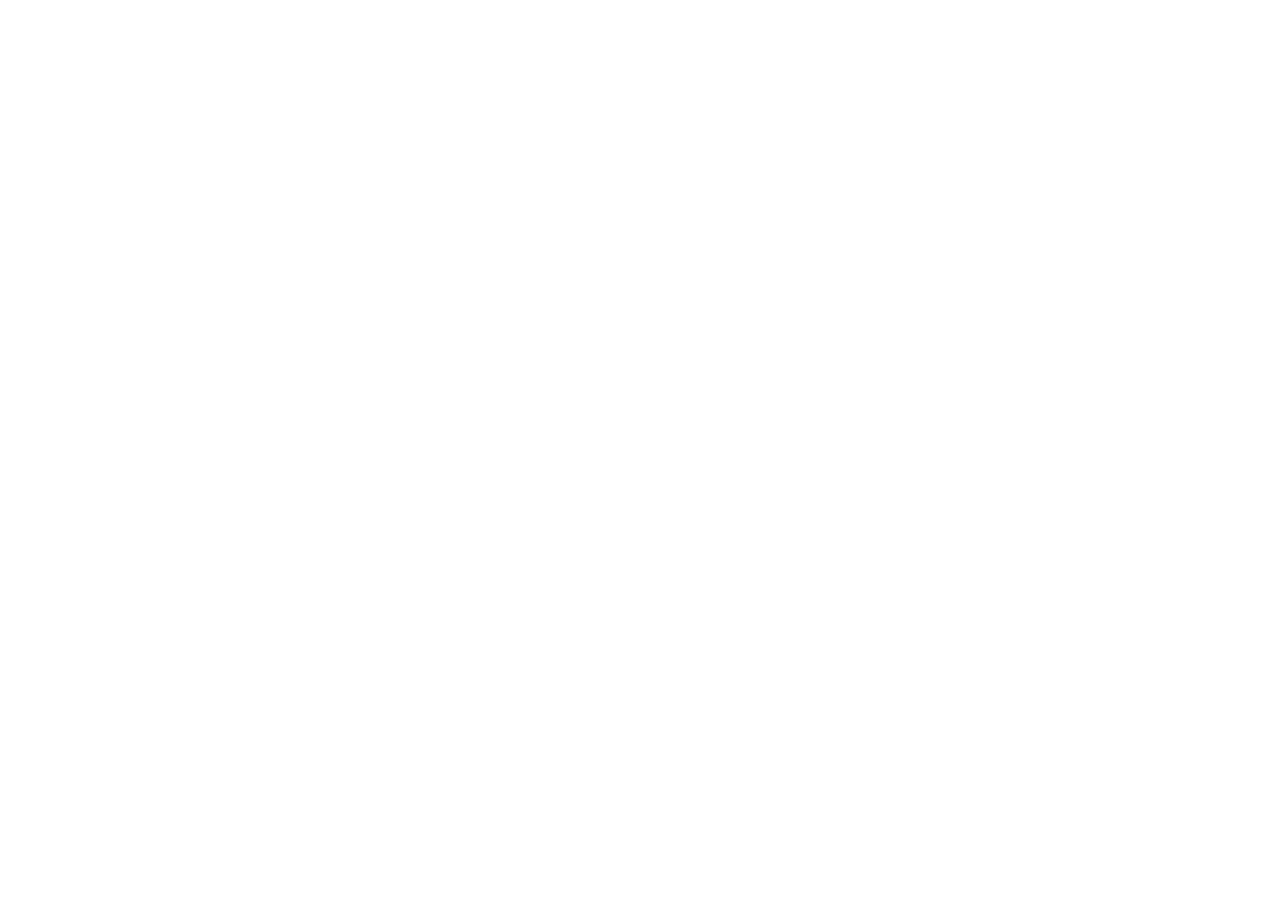
==== commit 6ae422cf: "Add files via upload" ====
--- a/index.html
+++ b/index.html
@@ -1 +1 @@
-<!DOCTYPE html><html lang=""><head><meta charset="utf-8"><meta http-equiv="X-UA-Compatible" content="IE=edge"><meta name="viewport" content="width=device-width,initial-scale=1"><link rel="icon" href="/favicon.ico"><title>codinggoals</title><link href="/css/app.1038922c.css" rel="preload" as="style"><link href="/css/chunk-vendors.f8769116.css" rel="preload" as="style"><link href="/js/app.7074a7b8.js" rel="preload" as="script"><link href="/js/chunk-vendors.af765eac.js" rel="preload" as="script"><link href="/css/chunk-vendors.f8769116.css" rel="stylesheet"><link href="/css/app.1038922c.css" rel="stylesheet"></head><body><noscript><strong>We're sorry but codinggoals doesn't work properly without JavaScript enabled. Please enable it to continue.</strong></noscript><div id="app"></div><script src="/js/chunk-vendors.af765eac.js"></script><script src="/js/app.7074a7b8.js"></script></body></html>+<!DOCTYPE html><html lang=""><head><meta charset="utf-8"><meta http-equiv="X-UA-Compatible" content="IE=edge"><meta name="viewport" content="width=device-width,initial-scale=1"><link rel="icon" href="/codinggoals/favicon.ico"><title>codinggoals</title><link href="/codinggoals/css/app.1038922c.css" rel="preload" as="style"><link href="/codinggoals/css/chunk-vendors.f8769116.css" rel="preload" as="style"><link href="/codinggoals/js/app.5f9e475c.js" rel="preload" as="script"><link href="/codinggoals/js/chunk-vendors.e930933b.js" rel="preload" as="script"><link href="/codinggoals/css/chunk-vendors.f8769116.css" rel="stylesheet"><link href="/codinggoals/css/app.1038922c.css" rel="stylesheet"></head><body><noscript><strong>We're sorry but codinggoals doesn't work properly without JavaScript enabled. Please enable it to continue.</strong></noscript><div id="app"></div><script src="/codinggoals/js/chunk-vendors.e930933b.js"></script><script src="/codinggoals/js/app.5f9e475c.js"></script></body></html>